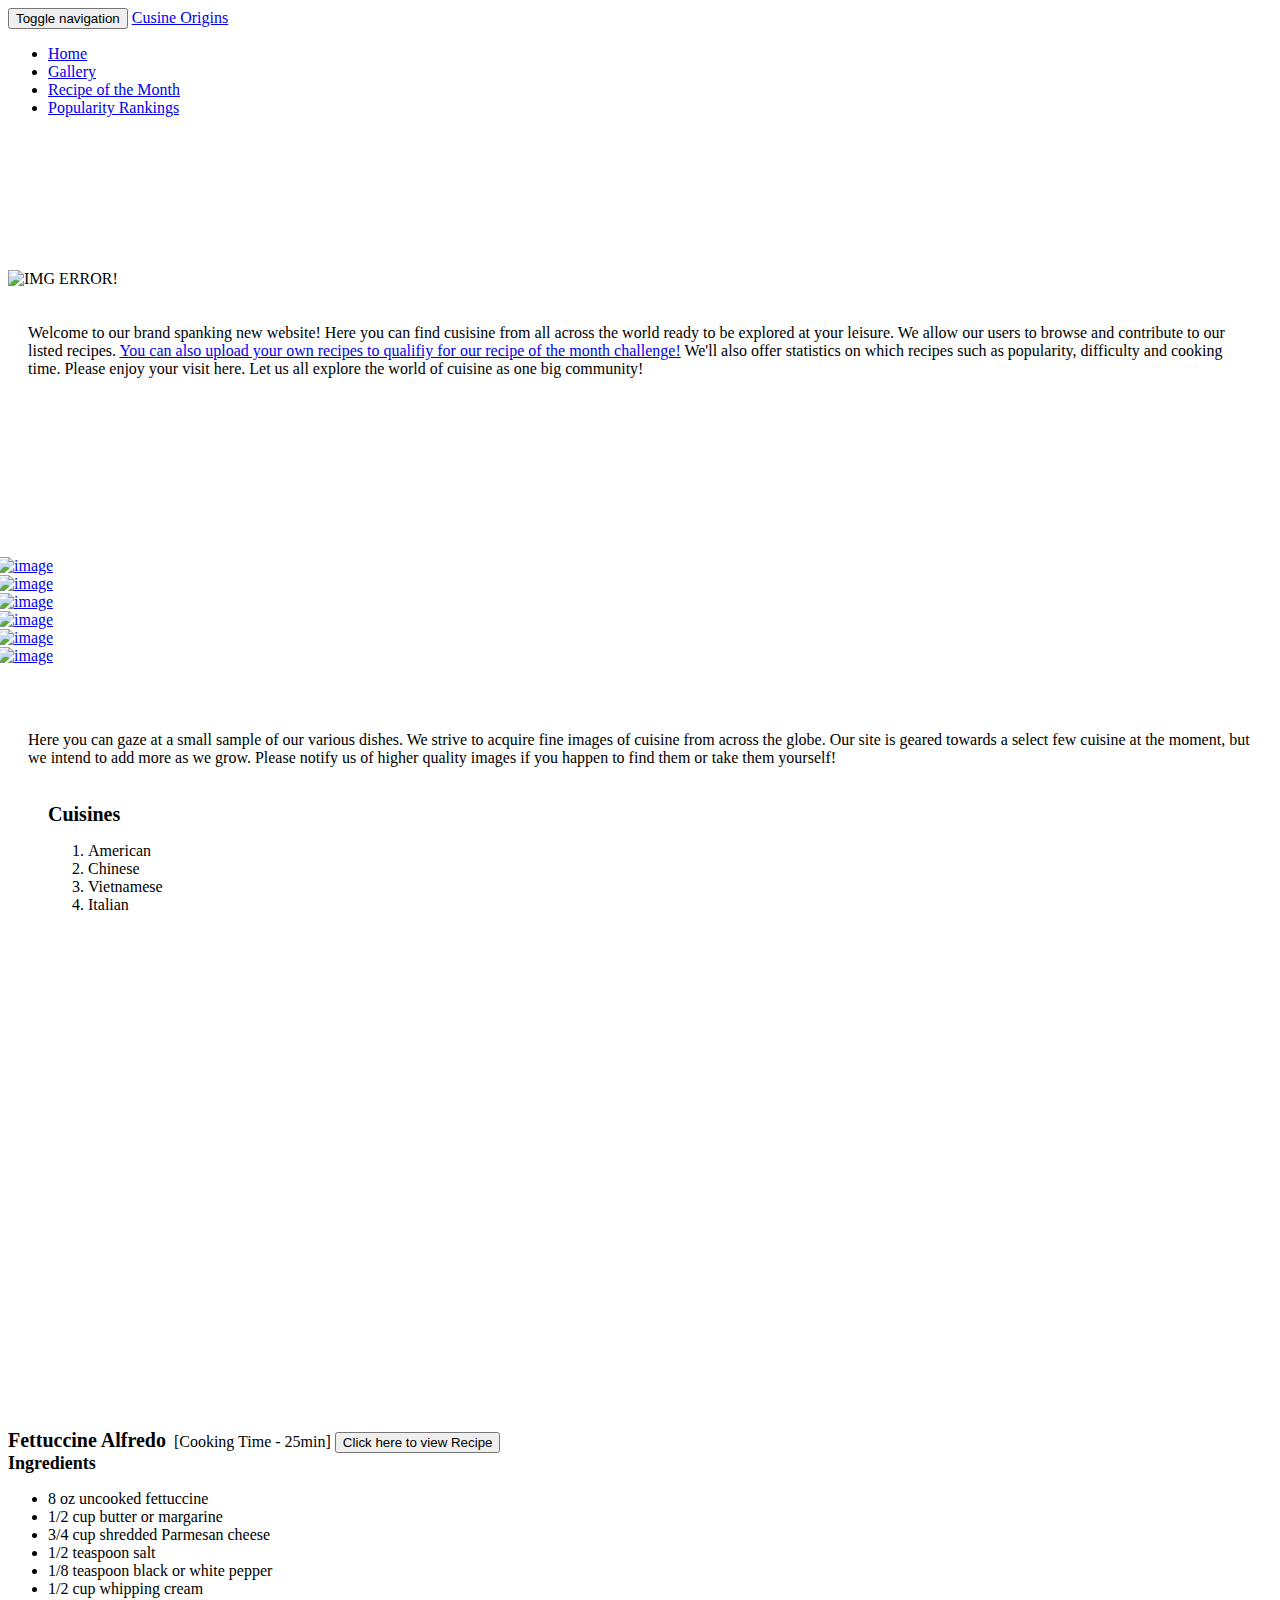
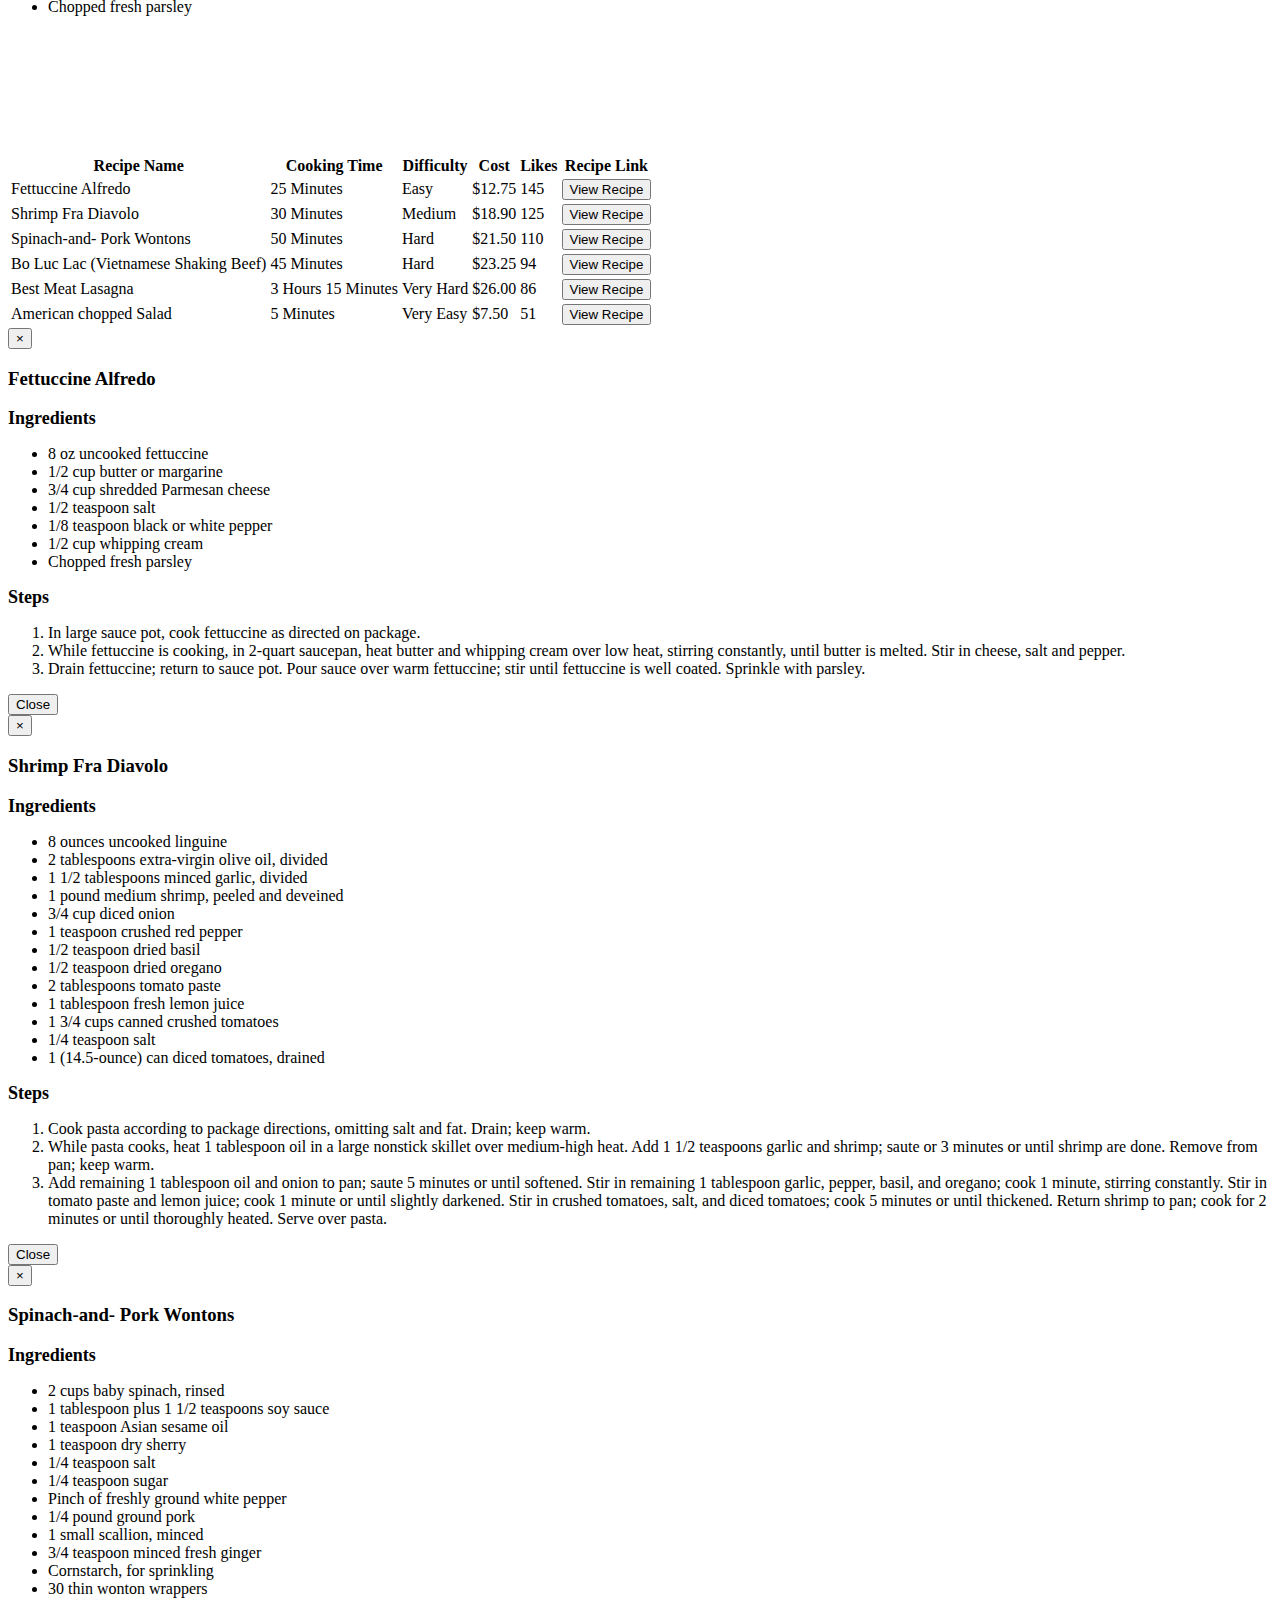
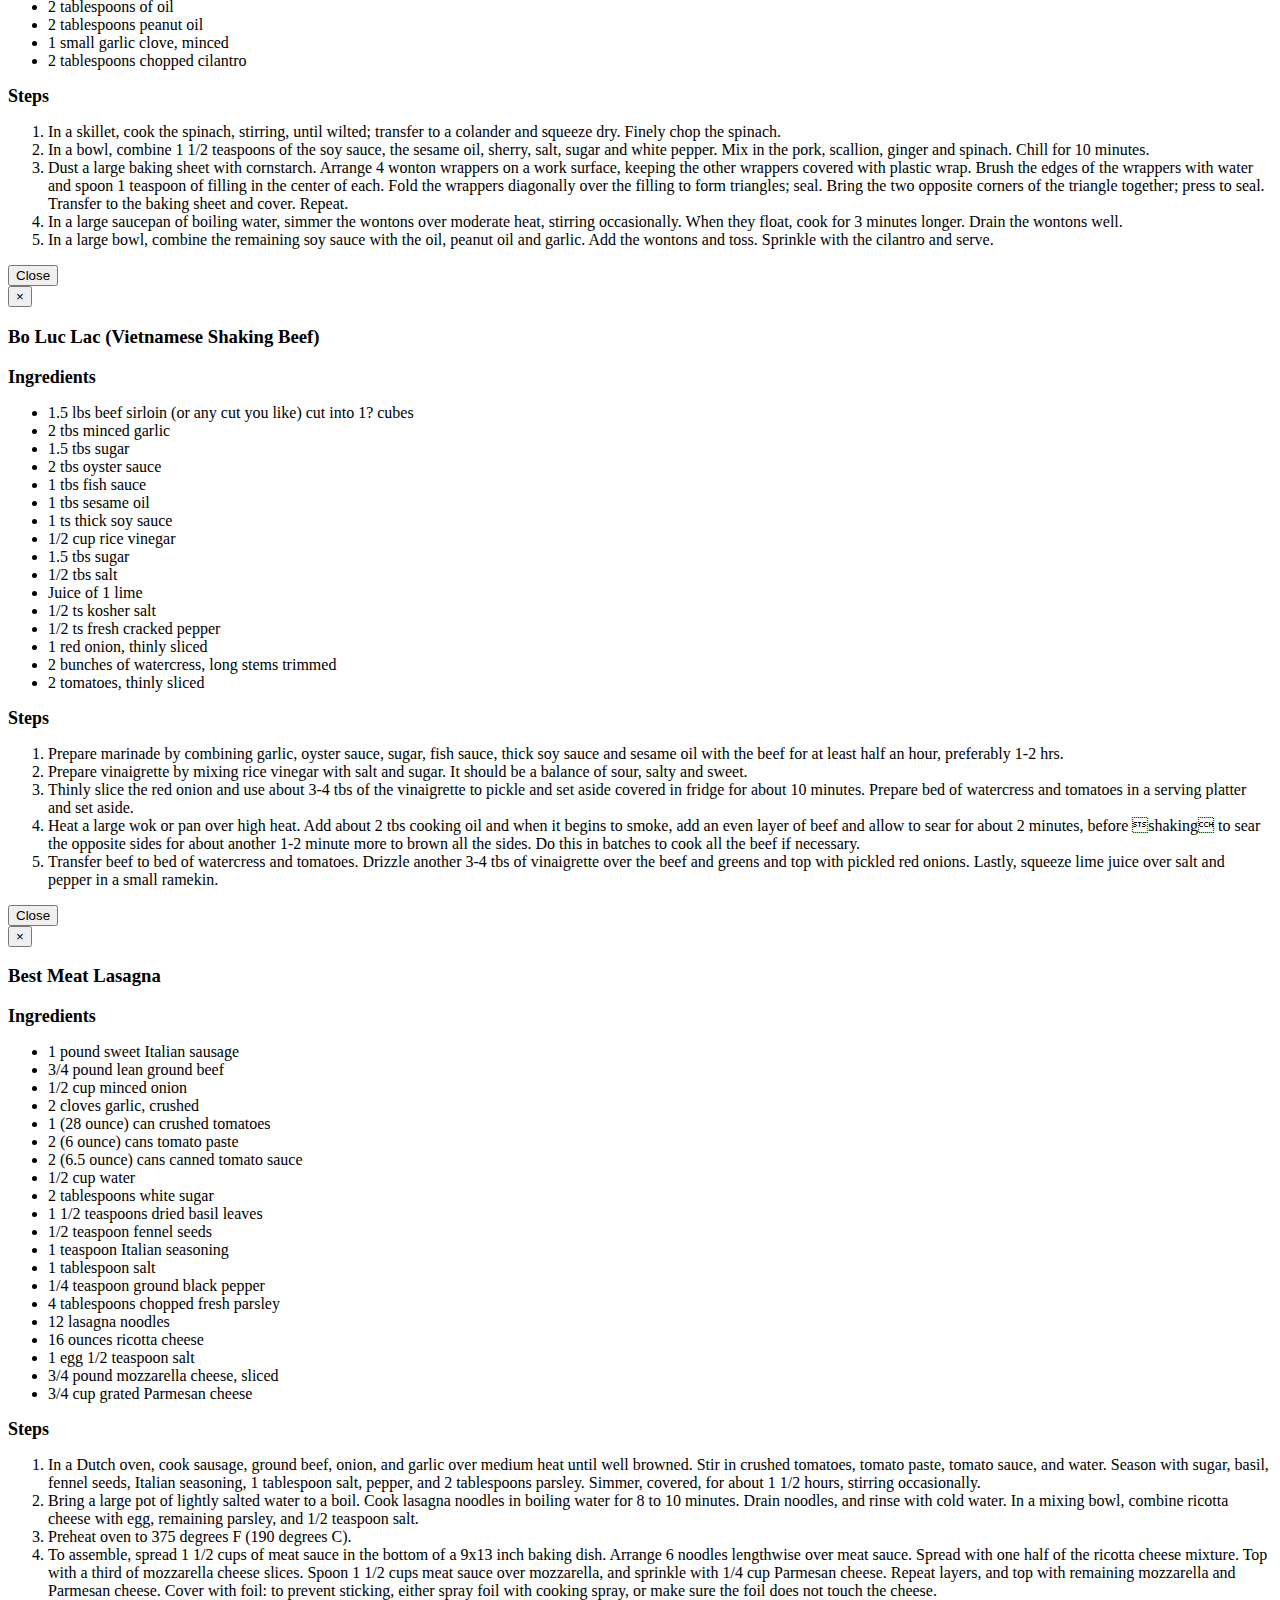
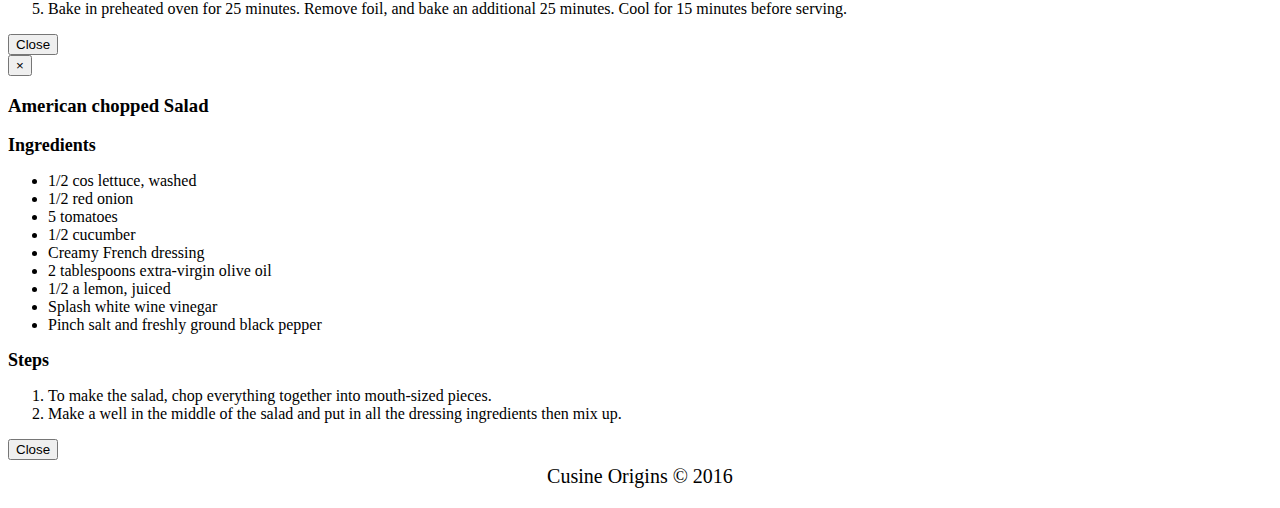
==== index.html @ f34961ac "vid and link" ====
<!DOCTYPE html>
<html lang="en">
<head>
    <meta charset="utf-8">
    <meta http-equiv="X-UA-Compatible" content="IE=edge">
    <meta name="viewport" content="width=device-width, initial-scale=1">
    <style>
        .col-md-6r {
            position: relative;
            min-height: 1px;
            padding-left: -15px;
            padding-right: 15px;
            width: 50%;
            float:left;
        }
        .row {
            padding-top: 25px;
            margin-bottom: -15px;
        }
        .row1 {
            padding-top: 20px;
            padding-bottom: 20px;
            margin-left: -10px;
        }
        .textbg {
            background: url(http://65.media.tumblr.com/64718993f98e606f540ef468f4b60717/tumblr_o0yhouvdqM1sqcorto1_1280.jpg) 600px 800px;
            color: red;
            -webkit-text-fill-color: transparent;
            -webkit-background-clip: text;
            font-weight: bold;
            font-family: arial, helvetica;
            font-size:45px;
        }
        .pad-below{
            padding-bottom: 20px;
        }
        .pad-else{
            padding-top: 20px;
            padding-left: 20px;
            padding-right: 20px;
        }
    </style>
    <!-- bootstrap plugins -->
    <link href="css/bootstrap.css" rel="stylesheet">
    <link href="css/bootstrap.min.css" rel="stylesheet">
    <link href="css/formValidation.min.css" rel="stylesheet">
    <link href="css/morris.css" rel="stylesheet">
    <!-- jQuery (necessary for Bootstrap's JavaScript plugins) -->
    <script src="js/jquery.min.js"></script>
    <!-- Include all compiled plugins (below), or include individual files as needed -->
    <script src="js/bootstrap.min.js"></script>
    <script src="js/formValidation.min.js"></script>
    <script src="js/framework/bootstrap.min.js"></script>
    <script src="js/raphael-min.js"></script>
    <script src="js/morris.min.js"></script>
    <script>
    jQuery(document).ready(function() {
    jQuery('.carousel[data-type="multi"] .item').each(function(){
        var next = jQuery(this).next();
        if (!next.length) {
            next = jQuery(this).siblings(':first');
        }
        next.children(':first-child').clone().appendTo(jQuery(this));

        for (var i=0;i<2;i++) {
            next=next.next();
            if (!next.length) {
                next = jQuery(this).siblings(':first');
            }
            next.children(':first-child').clone().appendTo($(this));
        }
    });
    });
    </script>
    <title>Cuisine Origins</title>
</head>
<body>
    <!-- bootstrap code -->
    <nav class="navbar navbar-default navbar-fixed-top">
        <div class="container">
            <div class="navbar-header">
                <button type="button" class="navbar-toggle collapsed" data-toggle="collapse" data-target="#navbar" aria-expanded="false" aria-controls="navbar">
                <span class="sr-only">Toggle navigation</span>
                <span class="icon-bar"></span>
                <span class="icon-bar"></span>
                <span class="icon-bar"></span>
                </button>
                <a class="navbar-brand" href="#">Cusine Origins</a>
            </div>
            <div id="navbar" class="collapse navbar-collapse">
                <ul class="nav navbar-nav">
                    <li class="active"><a href="#section1">Home</a></li>
                    <li><a href="#section2">Gallery</a></li>
                    <li><a href="#section3">Recipe of the Month</a></li>
                    <li><a href="#section4">Popularity Rankings</a></li>
                </ul>
            </div><!--/.nav-collapse -->
        </div>
    </nav>

    <div class="container">

        <!-- Section 1: Picture & Text  -->
        <div id="section1" class="row">
            <h1 class="textbg">Home</h1>
            <div class="col-md-6">
            <img src="http://projects.aljazeera.com/2014/world-cup-food/images/lead.jpg" class="img-responsive" style="height:300px;width:500px" alt="IMG ERROR!">
            </div>
            <div class="col-md-6">
              <div class="jumbotron">
            <p class="pad-below pad-else" style="font-size:16px">Welcome to our brand spanking new website! Here you can find cusisine from all across the world ready to be explored at your leisure. We allow our users to browse and contribute to our listed recipes. <a href="https://www.youtube.com/watch?v=QE4Gh0MbuOo"> You can also upload your own recipes to qualifiy for our recipe of the month challenge!</a> We'll also offer statistics on which recipes such as popularity, difficulty and cooking time. Please enjoy your visit here. Let us all explore the world of cuisine as one big community!</p>
          </div>
            </div>

        </div>
        <!-- Section 2: Four Pictures -->
        <div id="section2" class="row">
            <h1 class="textbg"> Gallery </h1>
            <div class="container text-center">
            <div class="carousel slide row1" data-ride="carousel" data-type="multi" data-interval="10000" id="fcarousel">
                <div class="carousel-inner">
                    <div class="item active">
                        <div class="col-md-3 col-sm-4 col-xs-12"><a href="#"><img src="https://i.ytimg.com/vi/gfhfsBPt46s/maxresdefault.jpg" class="img-responsive" style="height:225px;width:250px" alt="image"></a></div>
                    </div>
                    <div class="item">
                        <div class="col-md-3 col-sm-4 col-xs-12"><a href="#"><img src="http://images-gmi-pmc.edge-generalmills.com/d6555a9d-686b-4341-9260-f3d337089802.jpg" class="img-responsive" style="height:225px;width:250px" alt="image"></a></div>
                    </div>
                    <div class="item">
                        <div class="col-md-3 col-sm-4 col-xs-12"><a href="#"><img src="http://3.bp.blogspot.com/-Yj3_o_TWJo0/VSbGSivygoI/AAAAAAAAHlw/9y2kHmboWTU/s1600/IMG_2106.JPG" class="img-responsive" style="height:225px;width:250px" alt="image"></a></div>
                    </div>
                    <div class="item">
                        <div class="col-md-3 col-sm-4 col-xs-12"><a href="#"><img src="http://cdn-image.foodandwine.com/sites/default/files/200901-r-xl-spinach-and-pork-wontons.jpg" class="img-responsive" style="height:225px;width:250px" alt="image"></a></div>
                    </div>
                    <div class="item">
                        <div class="col-md-3 col-sm-4 col-xs-12"><a href="#"><img src="http://www.skinnytaste.com/wp-content/uploads/2011/05/Shaking-Beef-550x367.jpg" class="img-responsive" style="height:225px;width:250px" alt="image"></a></div>
                    </div>
                    <div class="item">
                        <div class="col-md-3 col-sm-4 col-xs-12"><a href="#"><img src="http://www.blameitonthefood.com/wp-content/uploads/2010/06/American-Chopped-Salad-3.jpg" class="img-responsive" style="height:225px;width:250px" alt="image"></a></div>
                    </div>
                </div>
                <a class="left carousel-control" href="#fcarousel" data-slide="prev"><i class="glyphicon glyphicon-chevron-left"></i></a>
                <a class="right carousel-control" href="#fcarousel" data-slide="next"><i class="glyphicon glyphicon-chevron-right"></i></a>
            </div>
            </div>
        </div>
        <div id="section2p1" class="row">
            <div class="col-md-6">
              <div class="jumbotron">
                <p class="pad-below pad-else" style="font-size:16px">Here you can gaze at a small sample of our various dishes. We strive to acquire fine images of cuisine from across the globe. Our site is geared towards a select few cuisine at the moment, but we intend to add more as we grow. Please notify us of higher quality images if you happen to find them or take them yourself!</p>
              </div>
            </div>
            <div class="col-md-6r jumbotron" style="padding-left:40px">
                <b style="font-size:20px;">Cuisines</b>
                <ol>
                    <li>American</li>
                    <li>Chinese</li>
                    <li>Vietnamese</li>
                    <li>Italian</li>
                </ol>
            </div>
        </div>

        <!-- Section 3: Video & Text -->
        <div id="section3" class="row">
            <h1 class="textbg"> Recipe of the Month </h1>
                <div class="col-md-6">
                    <div class="embed-responsive embed-responsive-16by9">
                        <iframe width="854" height="495" src="https://www.youtube.com/embed/QE4Gh0MbuOo" frameborder="0" allowfullscreen></iframe>
                    </div>
                </div>
            <div class="col-md-6">
                <div class="jumbotron">
                    <b style="font-size:20px;">Fettuccine Alfredo</b>&nbsp;&nbsp;[Cooking Time - 25min]
                    <!-- Trigger the modal with a button -->
                    <button type="button" class="btn btn-link" data-toggle="modal" data-target="#myModal">Click here to view Recipe</button>
                </div>
                <div class="col-md12">
                    <div class="jumbotron">
                        <b style="font-size:18px;">Ingredients</b>
                        <ul>
                            <li>8 oz uncooked fettuccine</li>
                            <li>1/2 cup butter or margarine</li>
                            <li>3/4 cup shredded Parmesan cheese</li>
                            <li>1/2 teaspoon salt</li>
                            <li>1/8 teaspoon black or white pepper</li>
                            <li>1/2 cup whipping cream</li>
                            <li>Chopped fresh parsley</li>
                        </ul>
                    </div>
                </div>
            </div>
        </div>

        <!-- Section 4: Table -->
        <div id="section4" class="row">
            <h1 class="textbg"> Popularity Ranking </h1>
            <div class="col-md-12">
            <div class="table-responsive">
            <table class="table table-striped jumbotron">
                <thead>
                    <tr>
                        <th>Recipe Name</th>
                        <th>Cooking Time</th>
                        <th>Difficulty</th>
                        <th>Cost</th>
                        <th>Likes</th>
                        <th>Recipe Link</th>
                    </tr>
                </thead>
                <tbody>
                    <tr>
                        <td>Fettuccine Alfredo</td>
                        <td>25 Minutes</td>
                        <td>Easy</td>
                        <td>$12.75</td>
                        <td>145</td>
                        <!-- Trigger the modal with a button -->
                        <td><button type="button" class="btn btn-default" data-toggle="modal" data-target="#myModal">View Recipe</button></td>
                    </tr>
                    <tr>
                        <td>Shrimp Fra Diavolo</td>
                        <td>30 Minutes</td>
                        <td>Medium</td>
                        <td>$18.90</td>
                        <td>125</td>
                        <!-- Trigger the modal with a button -->
                        <td><button type="button" class="btn btn-default" data-toggle="modal" data-target="#myModal1">View Recipe</button></td>
                    </tr>
                    <tr>
                        <td>Spinach-and- Pork Wontons</td>
                        <td>50 Minutes</td>
                        <td>Hard</td>
                        <td>$21.50</td>
                        <td>110</td>
                        <!-- Trigger the modal with a button -->
                        <td><button type="button" class="btn btn-default" data-toggle="modal" data-target="#myModal2">View Recipe</button></td>
                    </tr>
                    <tr>
                        <td>Bo Luc Lac (Vietnamese Shaking Beef)</td>
                        <td>45 Minutes</td>
                        <td>Hard</td>
                        <td>$23.25</td>
                        <td>94</td>
                        <!-- Trigger the modal with a button -->
                        <td><button type="button" class="btn btn-default" data-toggle="modal" data-target="#myModal3">View Recipe</button></td>
                    </tr>
                    <tr>
                        <td>Best Meat Lasagna</td>
                        <td>3 Hours 15 Minutes</td>
                        <td>Very Hard</td>
                        <td>$26.00</td>
                        <td>86</td>
                        <!-- Trigger the modal with a button -->
                        <td><button type="button" class="btn btn-default" data-toggle="modal" data-target="#myModal4">View Recipe</button></td>
                    </tr>
                    <tr>
                        <td>American chopped Salad</td>
                        <td>5 Minutes</td>
                        <td>Very Easy</td>
                        <td>$7.50</td>
                        <td>51</td>
                        <!-- Trigger the modal with a button -->
                        <td><button type="button" class="btn btn-default" data-toggle="modal" data-target="#myModal5">View Recipe</button></td>
                    </tr>
                </tbody>
            </table>
            <!-- Modal -->
            <div class="modal fade" id="myModal" role="dialog">
                <div class="modal-dialog modal-lg">

                    <!-- Modal content-->
                    <div class="modal-content">
                        <div class="modal-header">
                            <button type="button" class="close" data-dismiss="modal">&times;</button>
                            <h3 class="modal-title">Fettuccine Alfredo</h3>
                        </div>
                        <div class="modal-body">
                            <div class="col-md12 jumbotron">
                                <b style="font-size:18px;">Ingredients</b>
                                <ul>
                                    <li>8 oz uncooked fettuccine</li>
                                    <li>1/2 cup butter or margarine</li>
                                    <li>3/4 cup shredded Parmesan cheese</li>
                                    <li>1/2 teaspoon salt</li>
                                    <li>1/8 teaspoon black or white pepper</li>
                                    <li>1/2 cup whipping cream</li>
                                    <li>Chopped fresh parsley</li>
                                </ul>
                                <b style="font-size:18px;">Steps</b>
                                <ol style="padding-left:40px">
                                    <li>In large sauce pot, cook fettuccine as directed on package.</li>
                                    <li>While fettuccine is cooking, in 2-quart saucepan, heat butter and whipping cream over low heat,
                                    stirring constantly, until butter is melted. Stir in cheese, salt and pepper.</li>
                                    <li>Drain fettuccine; return to sauce pot. Pour sauce over warm fettuccine; stir until fettuccine is well
                                    coated. Sprinkle with parsley.</li>
                                </ol>
                            </div>
                        </div>
                        <div class="modal-footer">
                            <button type="button" class="btn btn-default" data-dismiss="modal">Close</button>
                        </div>
                    </div>
                </div>
            </div>
            <!-- Modal -->
            <div class="modal fade" id="myModal1" role="dialog">
                <div class="modal-dialog modal-lg">

                    <!-- Modal content-->
                    <div class="modal-content">
                        <div class="modal-header">
                            <button type="button" class="close" data-dismiss="modal">&times;</button>
                            <h3 class="modal-title">Shrimp Fra Diavolo</h3>
                        </div>
                        <div class="modal-body">
                            <div class="col-md12 jumbotron">
                                <b style="font-size:18px;">Ingredients</b>
                                <ul>
                                    <li>8 ounces uncooked linguine</li>
                                    <li>2 tablespoons extra-virgin olive oil, divided</li>
                                    <li>1 1/2 tablespoons minced garlic, divided</li>
                                    <li>1 pound medium shrimp, peeled and deveined</li>
                                    <li>3/4 cup diced onion</li>
                                    <li>1 teaspoon crushed red pepper</li>
                                    <li>1/2 teaspoon dried basil</li>
                                    <li>1/2 teaspoon dried oregano</li>
                                    <li>2 tablespoons tomato paste</li>
                                    <li>1 tablespoon fresh lemon juice</li>
                                    <li>1 3/4 cups canned crushed tomatoes</li>
                                    <li>1/4 teaspoon salt</li>
                                    <li>1 (14.5-ounce) can diced tomatoes, drained</li>
                                </ul>
                                <b style="font-size:18px;">Steps</b>
                                <ol style="padding-left:40px">
                                    <li>Cook pasta according to package directions, omitting salt and fat. Drain; keep warm.</li>
                                    <li>While pasta cooks, heat 1 tablespoon oil in a large nonstick skillet over medium-high heat.
                                    Add 1 1/2 teaspoons garlic and shrimp; saute or 3 minutes or until shrimp are done. Remove from pan; keep warm.</li>
                                    <li>Add remaining 1 tablespoon oil and onion to pan; saute 5 minutes or until softened.
                                    Stir in remaining 1 tablespoon garlic, pepper, basil, and oregano; cook 1 minute, stirring constantly.
                                    Stir in tomato paste and lemon juice; cook 1 minute or until slightly darkened.
                                    Stir in crushed tomatoes, salt, and diced tomatoes; cook 5 minutes or until thickened.
                                    Return shrimp to pan; cook for 2 minutes or until thoroughly heated. Serve over pasta.</li>
                                </ol>
                            </div>
                        </div>
                        <div class="modal-footer">
                            <button type="button" class="btn btn-default" data-dismiss="modal">Close</button>
                        </div>
                    </div>
                </div>
            </div>
            <!-- Modal -->
            <div class="modal fade" id="myModal2" role="dialog">
                <div class="modal-dialog modal-lg">

                    <!-- Modal content-->
                    <div class="modal-content">
                        <div class="modal-header">
                            <button type="button" class="close" data-dismiss="modal">&times;</button>
                            <h3 class="modal-title">Spinach-and- Pork Wontons</h3>
                        </div>
                        <div class="modal-body">
                            <div class="col-md12 jumbotron">
                                <b style="font-size:18px;">Ingredients</b>
                                <ul>
                                    <li>2 cups baby spinach, rinsed</li>
                                    <li>1 tablespoon plus 1 1/2 teaspoons soy sauce</li>
                                    <li>1 teaspoon Asian sesame oil</li>
                                    <li>1 teaspoon dry sherry</li>
                                    <li>1/4 teaspoon salt</li>
                                    <li>1/4 teaspoon sugar</li>
                                    <li>Pinch of freshly ground white pepper</li>
                                    <li>1/4 pound ground pork</li>
                                    <li>1 small scallion, minced</li>
                                    <li>3/4 teaspoon minced fresh ginger</li>
                                    <li>Cornstarch, for sprinkling</li>
                                    <li>30 thin wonton wrappers</li>
                                    <li>2 tablespoons of oil</li>
                                    <li>2 tablespoons peanut oil</li>
                                    <li>1 small garlic clove, minced</li>
                                    <li>2 tablespoons chopped cilantro</li>
                                </ul>
                                <b style="font-size:18px;">Steps</b>
                                <ol style="padding-left:40px">
                                    <li>In a skillet, cook the spinach, stirring, until wilted; transfer to a colander and squeeze dry. Finely chop the spinach.</li>
                                    <li>In a bowl, combine 1 1/2 teaspoons of the soy sauce, the sesame oil, sherry, salt, sugar and white pepper.
                                    Mix in the pork, scallion, ginger and spinach. Chill for 10 minutes.</li>
                                    <li>Dust a large baking sheet with cornstarch. Arrange 4 wonton wrappers on a work surface, keeping the other wrappers covered with plastic wrap.
                                    Brush the edges of the wrappers with water and spoon 1 teaspoon of filling in the center of each.
                                    Fold the wrappers diagonally over the filling to form triangles; seal. Bring the two opposite corners of the triangle together; press to seal.
                                    Transfer to the baking sheet and cover. Repeat.</li>
                                    <li>In a large saucepan of boiling water, simmer the wontons over moderate heat, stirring occasionally.
                                    When they float, cook for 3 minutes longer. Drain the wontons well.</li>
                                    <li>In a large bowl, combine the remaining soy sauce with the oil, peanut oil and garlic. Add the wontons and toss. Sprinkle with the cilantro and serve.</li>
                                </ol>
                            </div>
                        </div>
                        <div class="modal-footer">
                            <button type="button" class="btn btn-default" data-dismiss="modal">Close</button>
                        </div>
                    </div>
                </div>
            </div>
            <!-- Modal -->
            <div class="modal fade" id="myModal3" role="dialog">
                <div class="modal-dialog modal-lg">

                    <!-- Modal content-->
                    <div class="modal-content">
                        <div class="modal-header">
                            <button type="button" class="close" data-dismiss="modal">&times;</button>
                            <h3 class="modal-title">Bo Luc Lac (Vietnamese Shaking Beef)</h3>
                        </div>
                        <div class="modal-body">
                            <div class="col-md12 jumbotron">
                                <b style="font-size:18px;">Ingredients</b>
                                <ul>
                                    <li>1.5 lbs beef sirloin (or any cut you like) cut into 1? cubes</li>
                                    <li>2 tbs minced garlic</li>
                                    <li>1.5 tbs sugar</li>
                                    <li>2 tbs oyster sauce</li>
                                    <li>1 tbs fish sauce</li>
                                    <li>1 tbs sesame oil</li>
                                    <li>1 ts thick soy sauce</li>
                                    <li>1/2 cup rice vinegar</li>
                                    <li>1.5 tbs sugar</li>
                                    <li>1/2 tbs salt</li>
                                    <li>Juice of 1 lime</li>
                                    <li>1/2 ts kosher salt</li>
                                    <li>1/2 ts fresh cracked pepper</li>
                                    <li>1 red onion, thinly sliced</li>
                                    <li>2 bunches of watercress, long stems trimmed</li>
                                    <li>2 tomatoes, thinly sliced</li>
                                </ul>
                                <b style="font-size:18px;">Steps</b>
                                <ol style="padding-left:40px">
                                    <li>Prepare marinade by combining garlic, oyster sauce, sugar, fish sauce, thick soy sauce and sesame oil with the beef for at least half an hour, preferably 1-2 hrs.</li>
                                    <li>Prepare vinaigrette by mixing rice vinegar with salt and sugar. It should be a balance of sour, salty and sweet.</li>
                                    <li>Thinly slice the red onion and use about 3-4 tbs of the vinaigrette to pickle and set aside covered in fridge for about 10 minutes.
                                    Prepare bed of watercress and tomatoes in a serving platter and set aside.</li>
                                    <li>Heat a large wok or pan over high heat. Add about 2 tbs cooking oil and when it begins to smoke, add an even layer of beef and allow to sear for about 2 minutes,
                                    before shaking to sear the opposite sides for about another 1-2 minute more to brown all the sides.  Do this in batches to cook all the beef if necessary.</li>
                                    <li>Transfer beef to bed of watercress and tomatoes. Drizzle another 3-4 tbs of vinaigrette over the beef and greens and top with pickled red onions.
                                    Lastly, squeeze lime juice over salt and pepper in a small ramekin.</li>
                                </ol>
                            </div>
                        </div>
                        <div class="modal-footer">
                            <button type="button" class="btn btn-default" data-dismiss="modal">Close</button>
                        </div>
                    </div>
                </div>
            </div>
            <!-- Modal -->
            <div class="modal fade" id="myModal4" role="dialog">
                <div class="modal-dialog modal-lg">

                    <!-- Modal content-->
                    <div class="modal-content">
                        <div class="modal-header">
                            <button type="button" class="close" data-dismiss="modal">&times;</button>
                            <h3 class="modal-title">Best Meat Lasagna</h3>
                        </div>
                        <div class="modal-body">
                            <div class="col-md12 jumbotron">
                                <b style="font-size:18px;">Ingredients</b>
                                <ul>
                                    <li>1 pound sweet Italian sausage</li>
                                    <li>3/4 pound lean ground beef</li>
                                    <li>1/2 cup minced onion</li>
                                    <li>2 cloves garlic, crushed</li>
                                    <li>1 (28 ounce) can crushed tomatoes</li>
                                    <li>2 (6 ounce) cans tomato paste</li>
                                    <li>2 (6.5 ounce) cans canned tomato sauce</li>
                                    <li>1/2 cup water</li>
                                    <li>2 tablespoons white sugar</li>
                                    <li>1 1/2 teaspoons dried basil leaves</li>
                                    <li>1/2 teaspoon fennel seeds</li>
                                    <li>1 teaspoon Italian seasoning</li>
                                    <li>1 tablespoon salt</li>
                                    <li>1/4 teaspoon ground black pepper</li>
                                    <li>4 tablespoons chopped fresh parsley</li>
                                    <li>12 lasagna noodles</li>
                                    <li>16 ounces ricotta cheese</li>
                                    <li>1 egg 1/2 teaspoon salt</li>
                                    <li>3/4 pound mozzarella cheese, sliced</li>
                                    <li>3/4 cup grated Parmesan cheese</li>
                                </ul>
                                <b style="font-size:18px;">Steps</b>
                                <ol style="padding-left:40px">
                                    <li>In a Dutch oven, cook sausage, ground beef, onion, and garlic over medium heat until well browned.
                                    Stir in crushed tomatoes, tomato paste, tomato sauce, and water. Season with sugar, basil, fennel seeds, Italian seasoning, 1 tablespoon salt, pepper, and 2 tablespoons parsley.
                                    Simmer, covered, for about 1 1/2 hours, stirring occasionally.</li>
                                    <li>Bring a large pot of lightly salted water to a boil. Cook lasagna noodles in boiling water for 8 to 10 minutes.
                                    Drain noodles, and rinse with cold water. In a mixing bowl, combine ricotta cheese with egg, remaining parsley, and 1/2 teaspoon salt.</li>
                                    <li>Preheat oven to 375 degrees F (190 degrees C).</li>
                                    <li>To assemble, spread 1 1/2 cups of meat sauce in the bottom of a 9x13 inch baking dish. Arrange 6 noodles lengthwise over meat sauce.
                                    Spread with one half of the ricotta cheese mixture. Top with a third of mozzarella cheese slices. Spoon 1 1/2 cups meat sauce over mozzarella,
                                    and sprinkle with 1/4 cup Parmesan cheese. Repeat layers, and top with remaining mozzarella and Parmesan cheese.
                                    Cover with foil: to prevent sticking, either spray foil with cooking spray, or make sure the foil does not touch the cheese.</li>
                                    <li>Bake in preheated oven for 25 minutes. Remove foil, and bake an additional 25 minutes. Cool for 15 minutes before serving.</li>
                                </ol>
                            </div>
                        </div>
                        <div class="modal-footer">
                            <button type="button" class="btn btn-default" data-dismiss="modal">Close</button>
                        </div>
                    </div>
                </div>
            </div>
            <!-- Modal -->
            <div class="modal fade" id="myModal5" role="dialog">
                <div class="modal-dialog modal-lg">

                    <!-- Modal content-->
                    <div class="modal-content">
                        <div class="modal-header">
                            <button type="button" class="close" data-dismiss="modal">&times;</button>
                            <h3 class="modal-title">American chopped Salad</h3>
                        </div>
                        <div class="modal-body">
                            <div class="col-md12 jumbotron">
                                <b style="font-size:18px;">Ingredients</b>
                                <ul>
                                    <li>1/2 cos lettuce, washed</li>
                                    <li>1/2 red onion</li>
                                    <li>5 tomatoes</li>
                                    <li>1/2 cucumber</li>
                                    <li>Creamy French dressing</li>
                                    <li>2 tablespoons extra-virgin olive oil</li>
                                    <li>1/2 a lemon, juiced</li>
                                    <li>Splash white wine vinegar</li>
                                    <li>Pinch salt and freshly ground black pepper</li>
                                </ul>
                                <b style="font-size:18px;">Steps</b>
                                <ol style="padding-left:40px">
                                    <li>To make the salad, chop everything together into mouth-sized pieces.</li>
                                    <li>Make a well in the middle of the salad and put in all the dressing ingredients then mix up.</li>
                                </ol>
                            </div>
                        </div>
                        <div class="modal-footer">
                            <button type="button" class="btn btn-default" data-dismiss="modal">Close</button>
                        </div>
                    </div>
                </div>
            </div>
            </div>
            </div>
        </div>
    </div>
    <footer class="footer jumbotron" style="text-align:center;">
        <p class="footer-company-name" style="font-size:20px">Cusine Origins &copy; 2016</p>
    </footer>
</body>
</html>
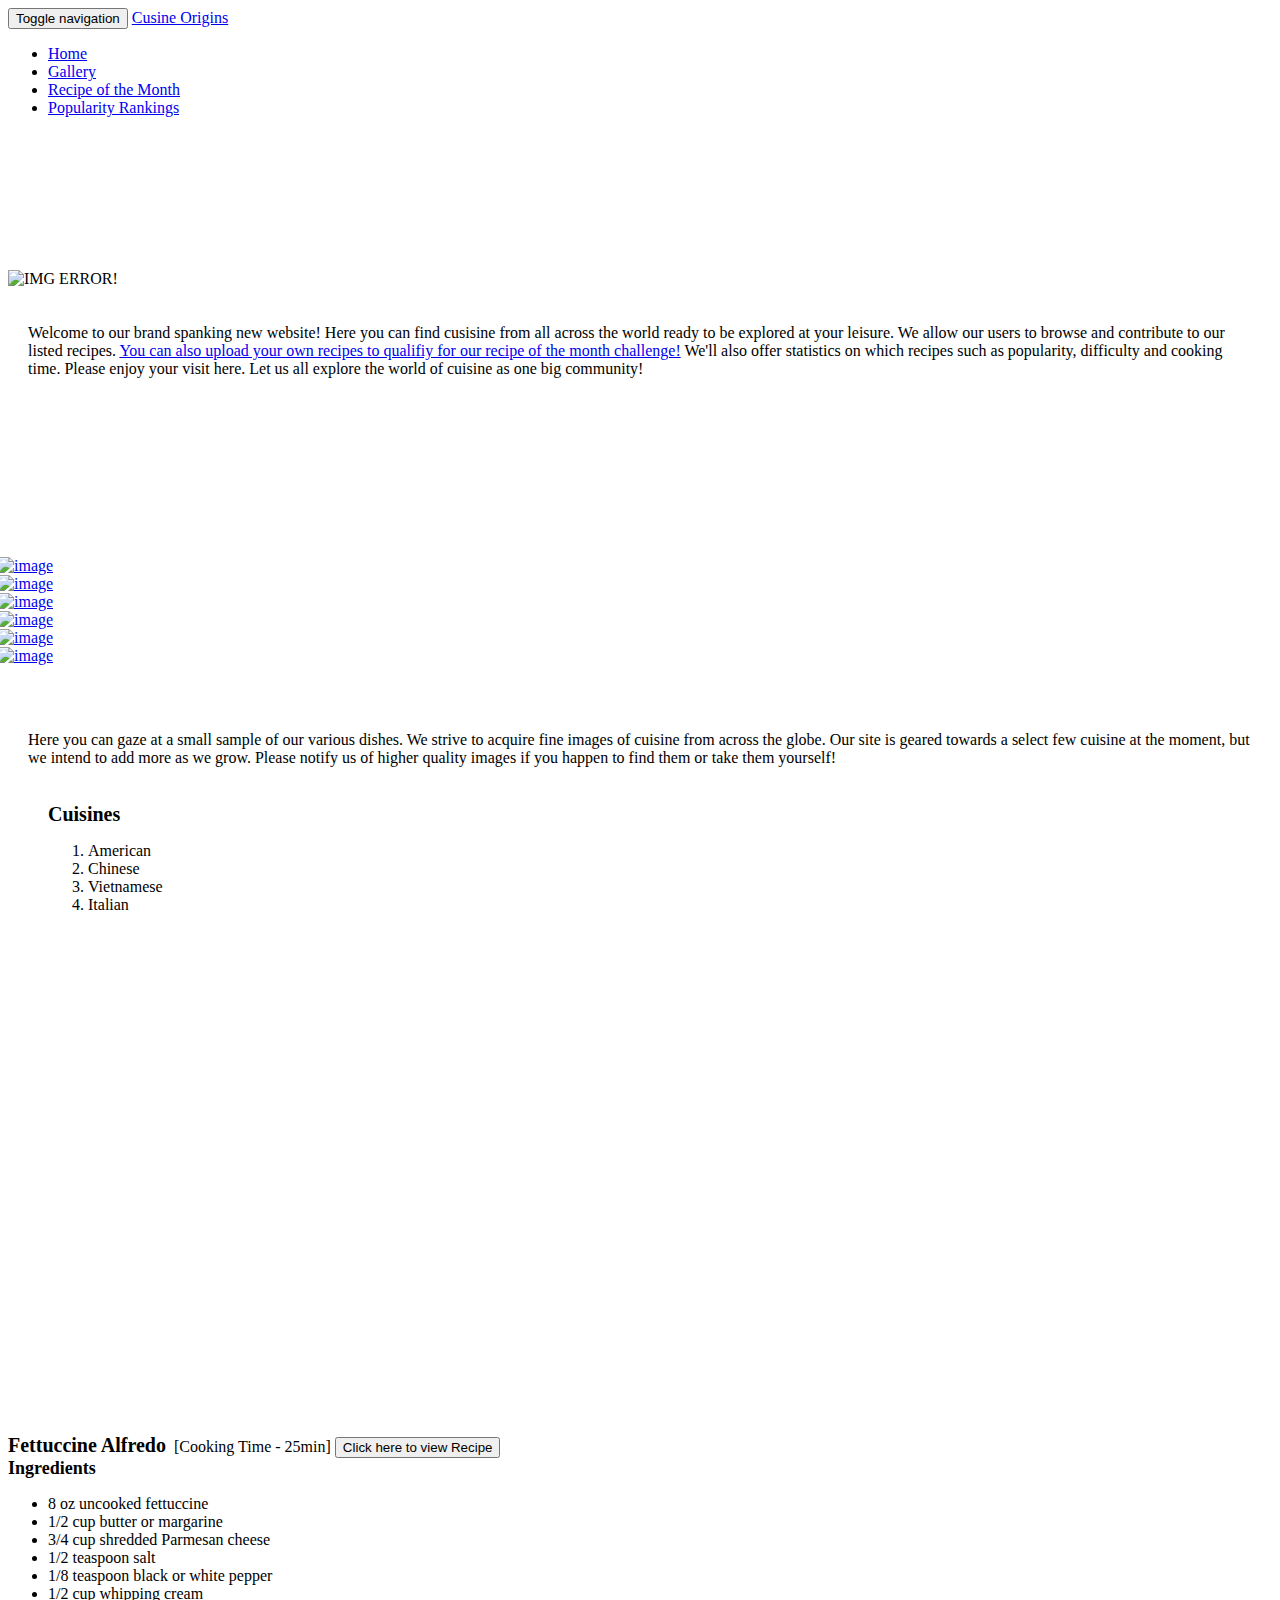
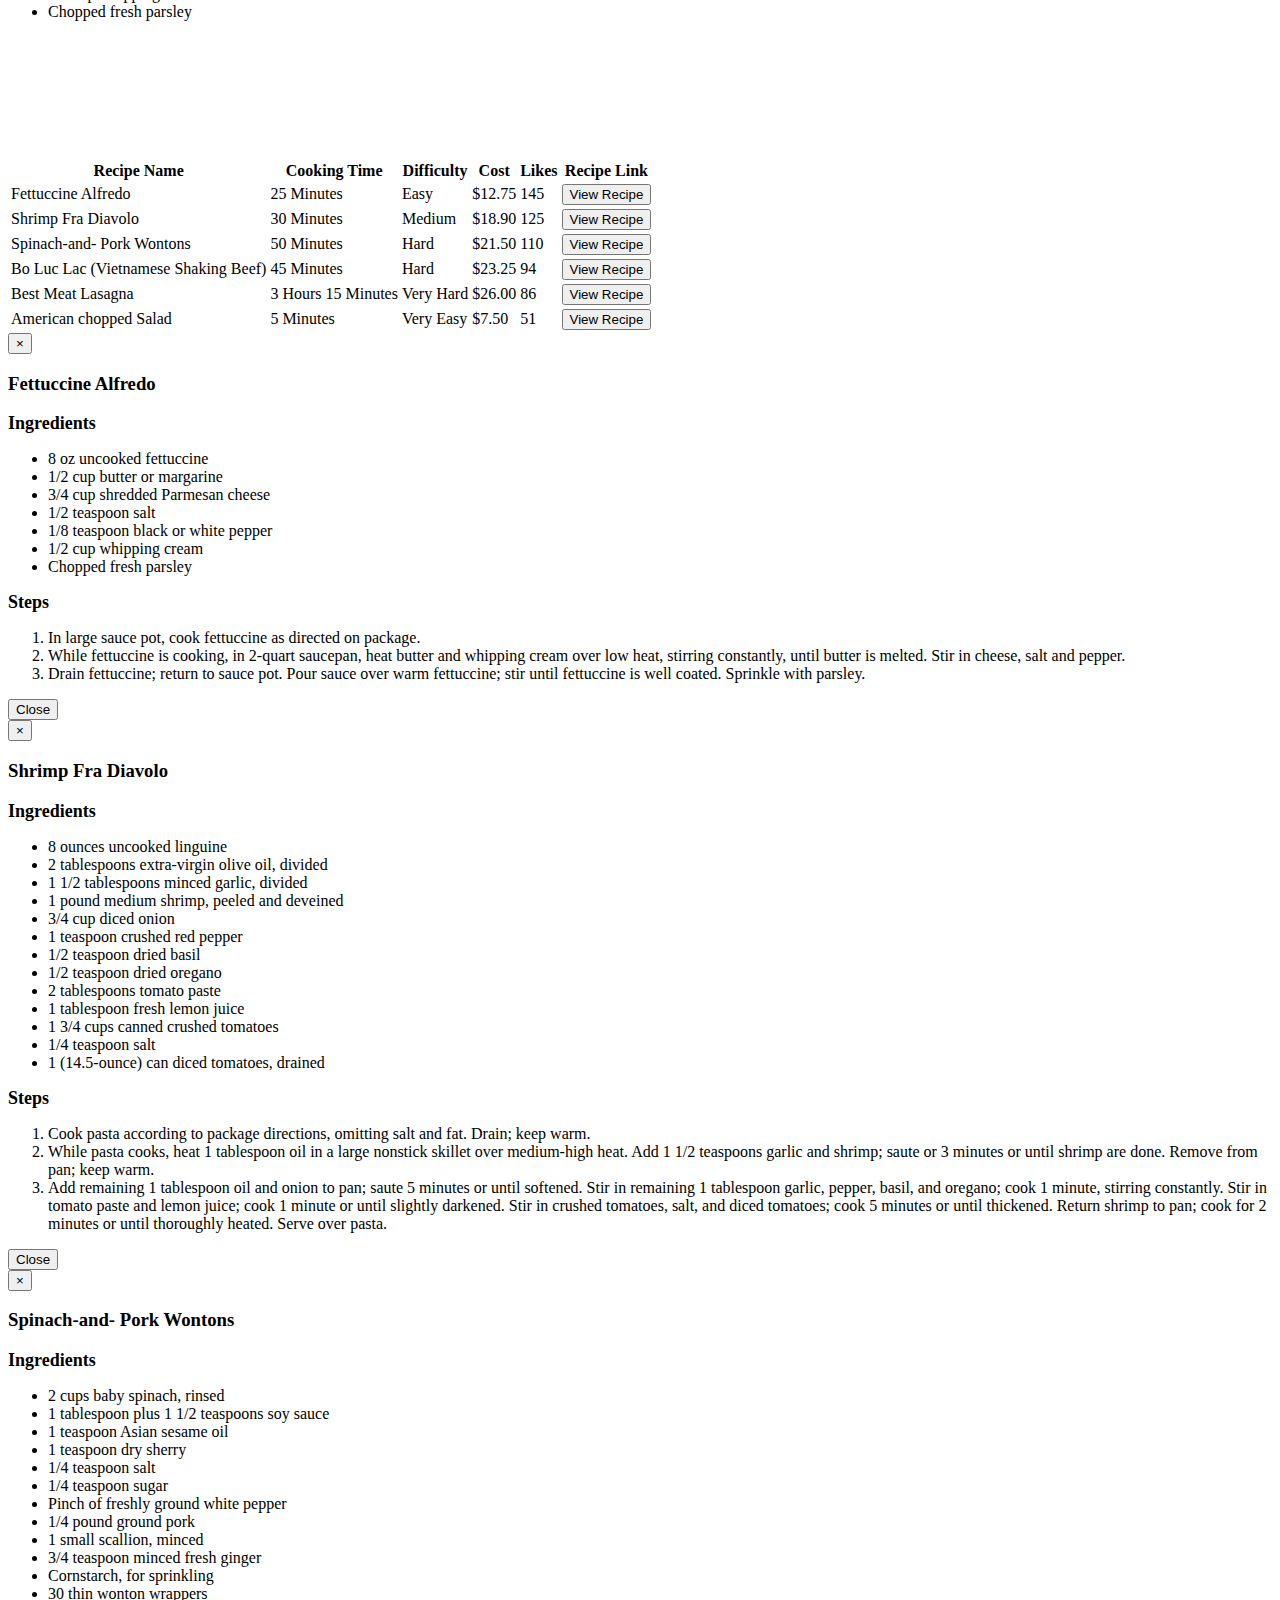
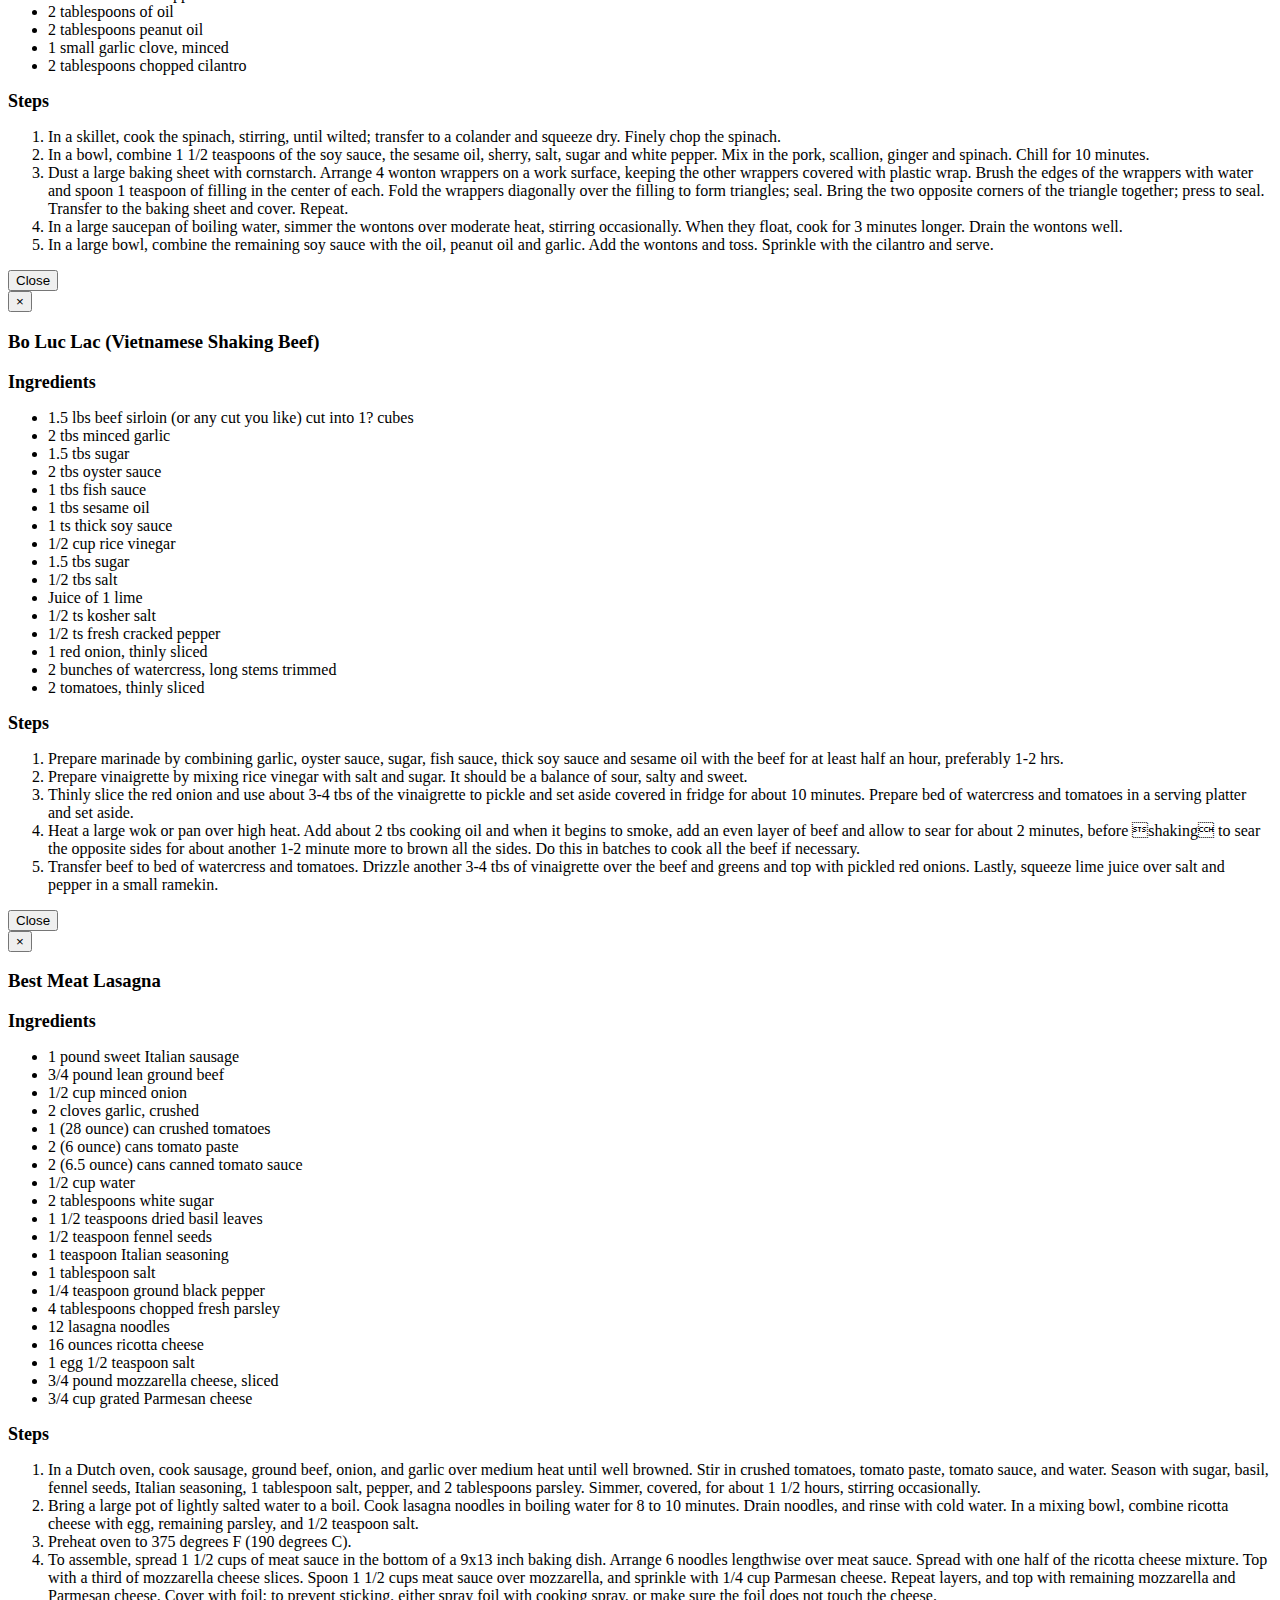
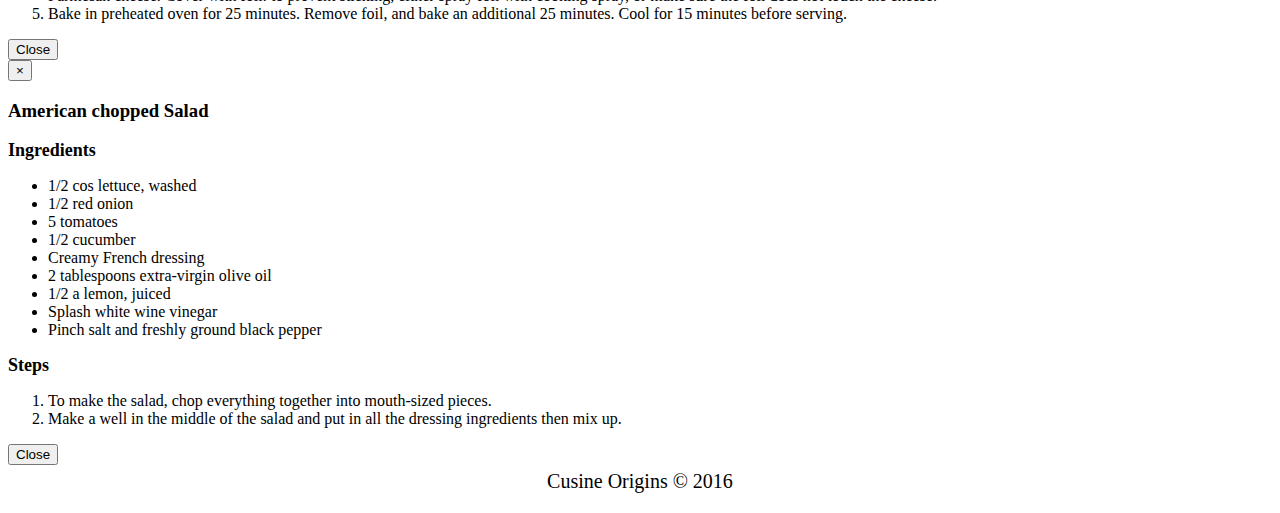
==== commit 7a9c35c7: "Update index.html" ====
--- a/index.html
+++ b/index.html
@@ -108,7 +108,7 @@
             </div>
             <div class="col-md-6">
               <div class="jumbotron">
-            <p class="pad-below pad-else" style="font-size:16px">Welcome to our brand spanking new website! Here you can find cusisine from all across the world ready to be explored at your leisure. We allow our users to browse and contribute to our listed recipes. <a href="https://www.youtube.com/watch?v=QE4Gh0MbuOo"> You can also upload your own recipes to qualifiy for our recipe of the month challenge!</a> We'll also offer statistics on which recipes such as popularity, difficulty and cooking time. Please enjoy your visit here. Let us all explore the world of cuisine as one big community!</p>
+            <p class="pad-below pad-else" style="font-size:16px">Welcome to our brand spanking new website! Here you can find cusisine from all across the world ready to be explored at your leisure. We allow our users to browse and contribute to our listed recipes. <a href="https://www.youtube.com/watch?v=QE4Gh0MbuOo" target="_blank"> You can also upload your own recipes to qualifiy for our recipe of the month challenge!</a> We'll also offer statistics on which recipes such as popularity, difficulty and cooking time. Please enjoy your visit here. Let us all explore the world of cuisine as one big community!</p>
           </div>
             </div>
 
@@ -165,7 +165,7 @@
             <h1 class="textbg"> Recipe of the Month </h1>
                 <div class="col-md-6">
                     <div class="embed-responsive embed-responsive-16by9">
-                        <iframe width="854" height="495" src="https://www.youtube.com/embed/QE4Gh0MbuOo" frameborder="0" allowfullscreen></iframe>
+                        <iframe width="854" height="500" src="https://www.youtube.com/embed/QE4Gh0MbuOo" frameborder="0" allowfullscreen></iframe>
                     </div>
                 </div>
             <div class="col-md-6">
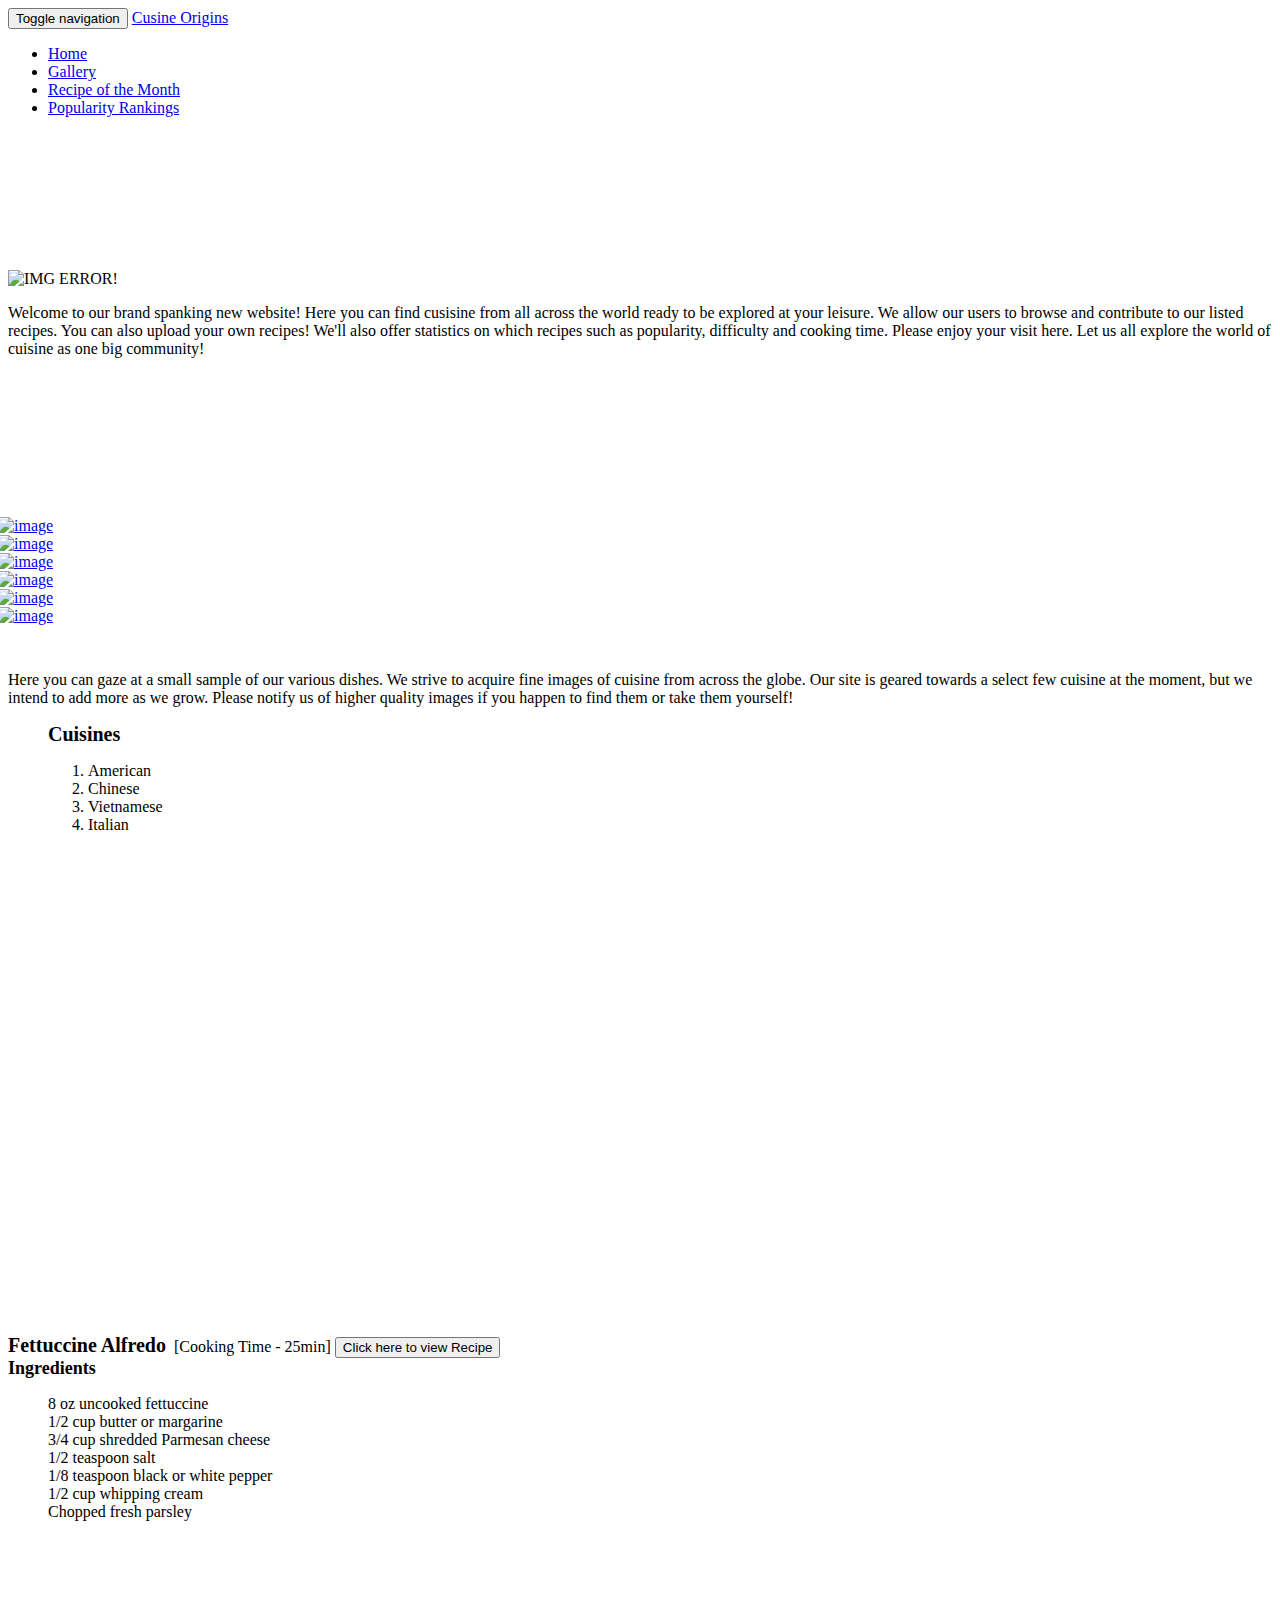
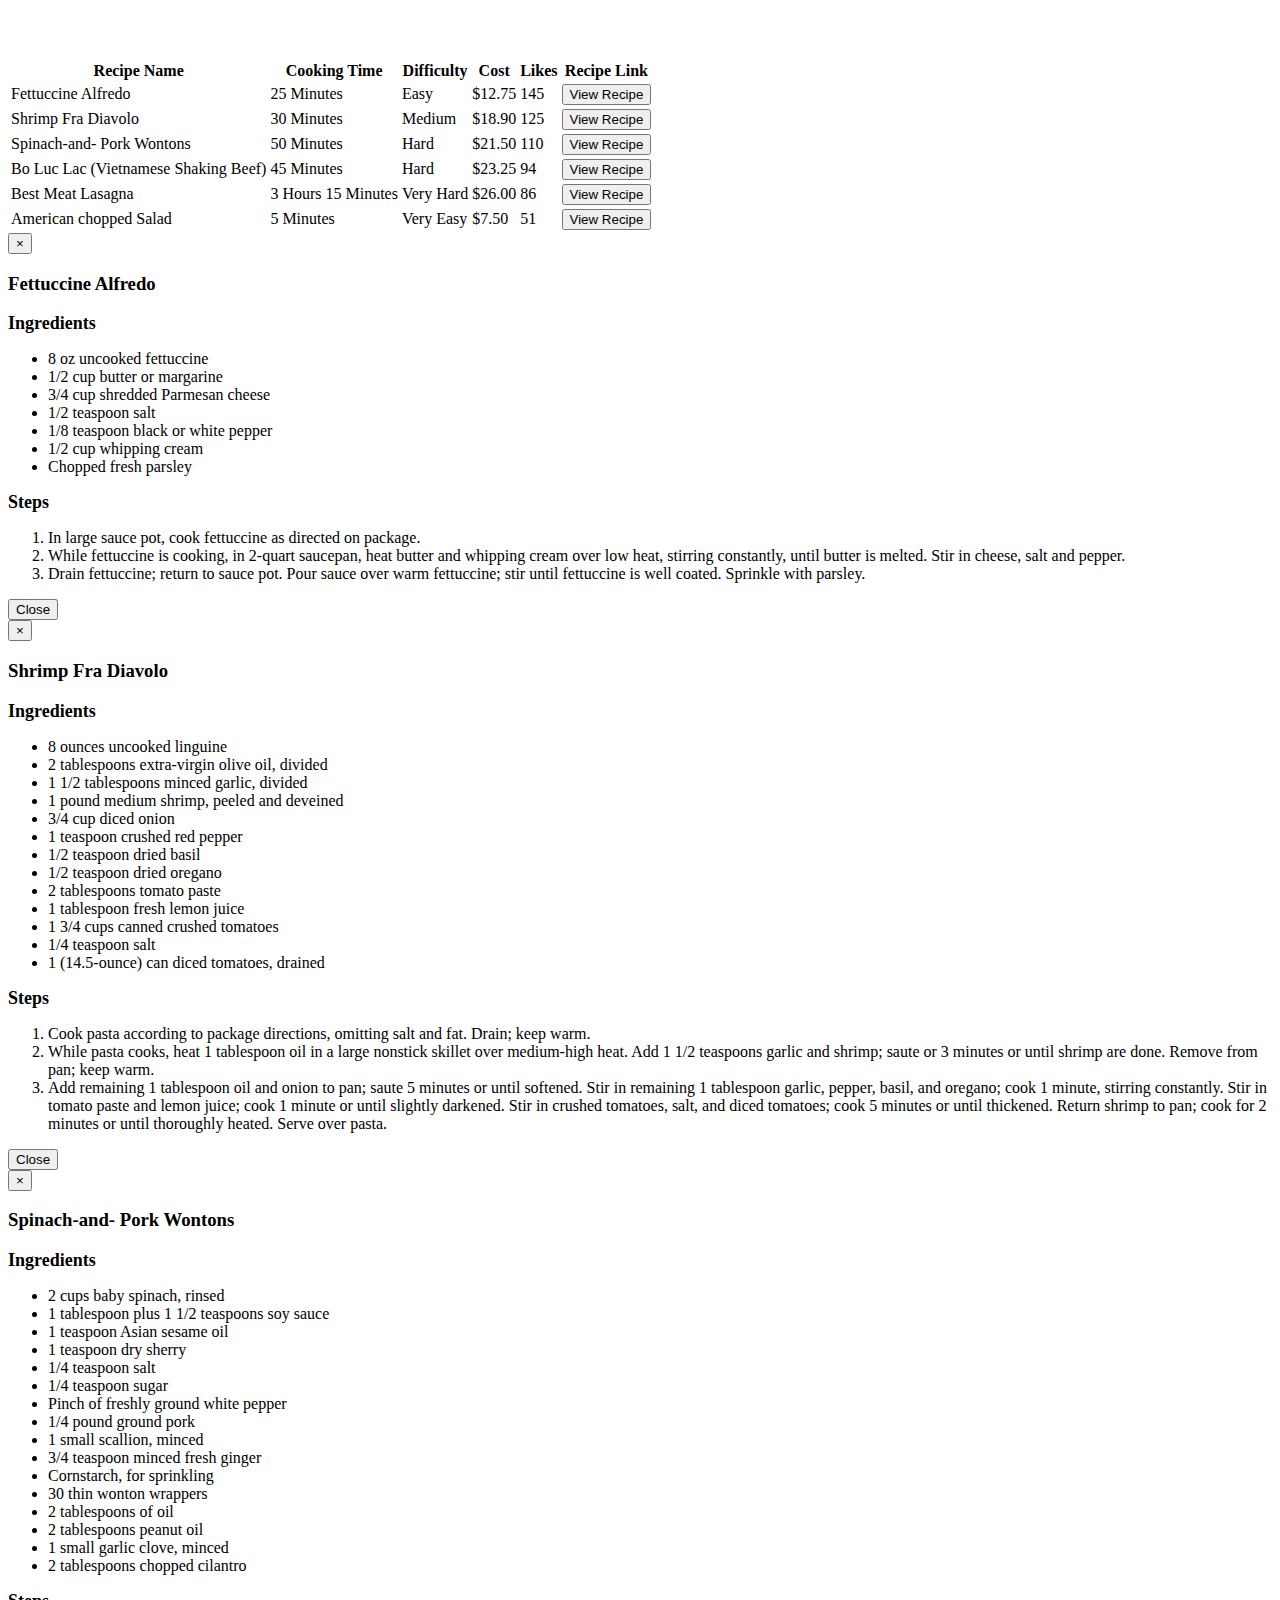
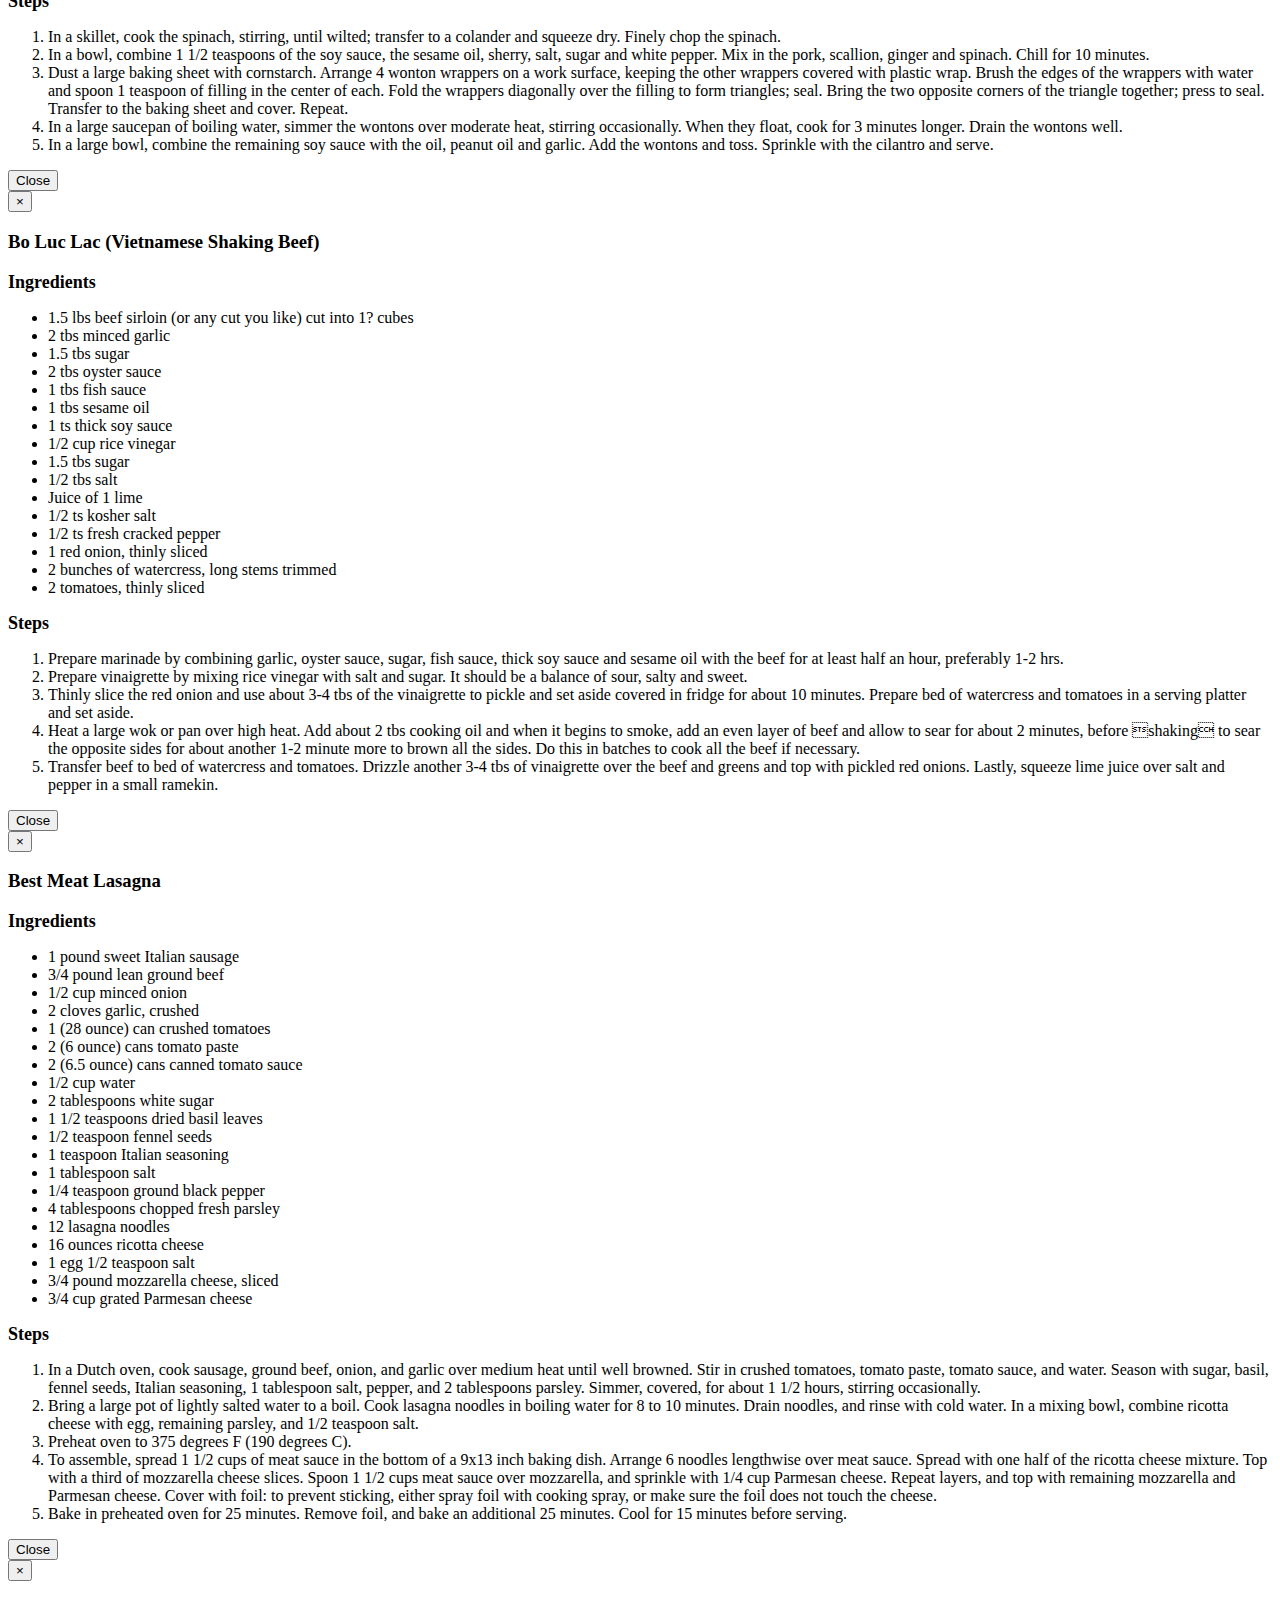
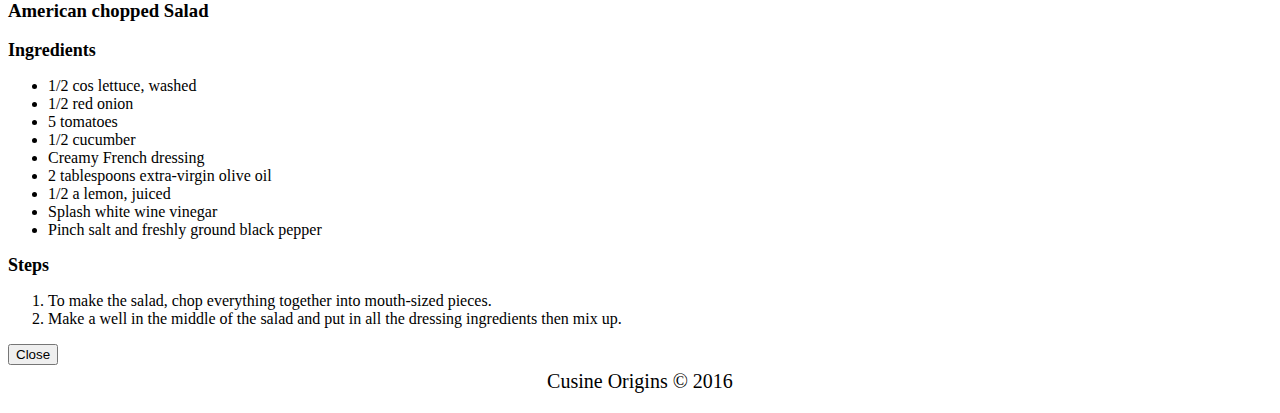
==== commit 26f780f8: "image names changed" ====
--- a/index.html
+++ b/index.html
@@ -5,6 +5,9 @@
     <meta http-equiv="X-UA-Compatible" content="IE=edge">
     <meta name="viewport" content="width=device-width, initial-scale=1">
     <style>
+        .nodot{
+            list-style:none;
+        }
         .col-md-6r {
             position: relative;
             min-height: 1px;
@@ -33,11 +36,6 @@
         }
         .pad-below{
             padding-bottom: 20px;
-        }
-        .pad-else{
-            padding-top: 20px;
-            padding-left: 20px;
-            padding-right: 20px;
         }
     </style>
     <!-- bootstrap plugins -->
@@ -104,12 +102,10 @@
         <div id="section1" class="row">
             <h1 class="textbg">Home</h1>
             <div class="col-md-6">
-            <img src="http://projects.aljazeera.com/2014/world-cup-food/images/lead.jpg" class="img-responsive" style="height:300px;width:500px" alt="IMG ERROR!">
+            <img src="./images/lead.jpg" class="img-responsive" style="height:300px;width:500px" alt="IMG ERROR!">
             </div>
             <div class="col-md-6">
-              <div class="jumbotron">
-            <p class="pad-below pad-else" style="font-size:16px">Welcome to our brand spanking new website! Here you can find cusisine from all across the world ready to be explored at your leisure. We allow our users to browse and contribute to our listed recipes. <a href="https://www.youtube.com/watch?v=QE4Gh0MbuOo" target="_blank"> You can also upload your own recipes to qualifiy for our recipe of the month challenge!</a> We'll also offer statistics on which recipes such as popularity, difficulty and cooking time. Please enjoy your visit here. Let us all explore the world of cuisine as one big community!</p>
-          </div>
+            <p class="jumbotron" class="pad-below">Welcome to our brand spanking new website! Here you can find cusisine from all across the world ready to be explored at your leisure. We allow our users to browse and contribute to our listed recipes. You can also upload your own recipes! We'll also offer statistics on which recipes such as popularity, difficulty and cooking time. Please enjoy your visit here. Let us all explore the world of cuisine as one big community!</p>
             </div>
 
         </div>
@@ -120,22 +116,22 @@
             <div class="carousel slide row1" data-ride="carousel" data-type="multi" data-interval="10000" id="fcarousel">
                 <div class="carousel-inner">
                     <div class="item active">
-                        <div class="col-md-3 col-sm-4 col-xs-12"><a href="#"><img src="https://i.ytimg.com/vi/gfhfsBPt46s/maxresdefault.jpg" class="img-responsive" style="height:225px;width:250px" alt="image"></a></div>
+                        <div class="col-md-3 col-sm-4 col-xs-12"><a href="#"><img src="./images/1.jpg" class="img-responsive" style="height:225px;width:250px" alt="image"></a></div>
                     </div>
                     <div class="item">
-                        <div class="col-md-3 col-sm-4 col-xs-12"><a href="#"><img src="http://images-gmi-pmc.edge-generalmills.com/d6555a9d-686b-4341-9260-f3d337089802.jpg" class="img-responsive" style="height:225px;width:250px" alt="image"></a></div>
+                        <div class="col-md-3 col-sm-4 col-xs-12"><a href="#"><img src="./images/2.jpg" class="img-responsive" style="height:225px;width:250px" alt="image"></a></div>
                     </div>
                     <div class="item">
-                        <div class="col-md-3 col-sm-4 col-xs-12"><a href="#"><img src="http://3.bp.blogspot.com/-Yj3_o_TWJo0/VSbGSivygoI/AAAAAAAAHlw/9y2kHmboWTU/s1600/IMG_2106.JPG" class="img-responsive" style="height:225px;width:250px" alt="image"></a></div>
+                        <div class="col-md-3 col-sm-4 col-xs-12"><a href="#"><img src="./images/3.jpg" class="img-responsive" style="height:225px;width:250px" alt="image"></a></div>
                     </div>
                     <div class="item">
-                        <div class="col-md-3 col-sm-4 col-xs-12"><a href="#"><img src="http://cdn-image.foodandwine.com/sites/default/files/200901-r-xl-spinach-and-pork-wontons.jpg" class="img-responsive" style="height:225px;width:250px" alt="image"></a></div>
+                        <div class="col-md-3 col-sm-4 col-xs-12"><a href="#"><img src="./images/4.jpg" class="img-responsive" style="height:225px;width:250px" alt="image"></a></div>
                     </div>
                     <div class="item">
-                        <div class="col-md-3 col-sm-4 col-xs-12"><a href="#"><img src="http://www.skinnytaste.com/wp-content/uploads/2011/05/Shaking-Beef-550x367.jpg" class="img-responsive" style="height:225px;width:250px" alt="image"></a></div>
+                        <div class="col-md-3 col-sm-4 col-xs-12"><a href="#"><img src="./images/5.jpg" class="img-responsive" style="height:225px;width:250px" alt="image"></a></div>
                     </div>
                     <div class="item">
-                        <div class="col-md-3 col-sm-4 col-xs-12"><a href="#"><img src="http://www.blameitonthefood.com/wp-content/uploads/2010/06/American-Chopped-Salad-3.jpg" class="img-responsive" style="height:225px;width:250px" alt="image"></a></div>
+                        <div class="col-md-3 col-sm-4 col-xs-12"><a href="#"><img src="./images/6.jpg" class="img-responsive" style="height:225px;width:250px" alt="image"></a></div>
                     </div>
                 </div>
                 <a class="left carousel-control" href="#fcarousel" data-slide="prev"><i class="glyphicon glyphicon-chevron-left"></i></a>
@@ -145,9 +141,7 @@
         </div>
         <div id="section2p1" class="row">
             <div class="col-md-6">
-              <div class="jumbotron">
-                <p class="pad-below pad-else" style="font-size:16px">Here you can gaze at a small sample of our various dishes. We strive to acquire fine images of cuisine from across the globe. Our site is geared towards a select few cuisine at the moment, but we intend to add more as we grow. Please notify us of higher quality images if you happen to find them or take them yourself!</p>
-              </div>
+                <p class="jumbotron" class="pad-below" style="font-size:16px">Here you can gaze at a small sample of our various dishes. We strive to acquire fine images of cuisine from across the globe. Our site is geared towards a select few cuisine at the moment, but we intend to add more as we grow. Please notify us of higher quality images if you happen to find them or take them yourself!</p>
             </div>
             <div class="col-md-6r jumbotron" style="padding-left:40px">
                 <b style="font-size:20px;">Cuisines</b>
@@ -165,7 +159,7 @@
             <h1 class="textbg"> Recipe of the Month </h1>
                 <div class="col-md-6">
                     <div class="embed-responsive embed-responsive-16by9">
-                        <iframe width="854" height="500" src="https://www.youtube.com/embed/QE4Gh0MbuOo" frameborder="0" allowfullscreen></iframe>
+                        <iframe width="854" height="480" src="https://www.youtube.com/embed/QE4Gh0MbuOo" frameborder="0" allowfullscreen></iframe>
                     </div>
                 </div>
             <div class="col-md-6">
@@ -177,7 +171,7 @@
                 <div class="col-md12">
                     <div class="jumbotron">
                         <b style="font-size:18px;">Ingredients</b>
-                        <ul>
+                        <ul class="nodot">
                             <li>8 oz uncooked fettuccine</li>
                             <li>1/2 cup butter or margarine</li>
                             <li>3/4 cup shredded Parmesan cheese</li>
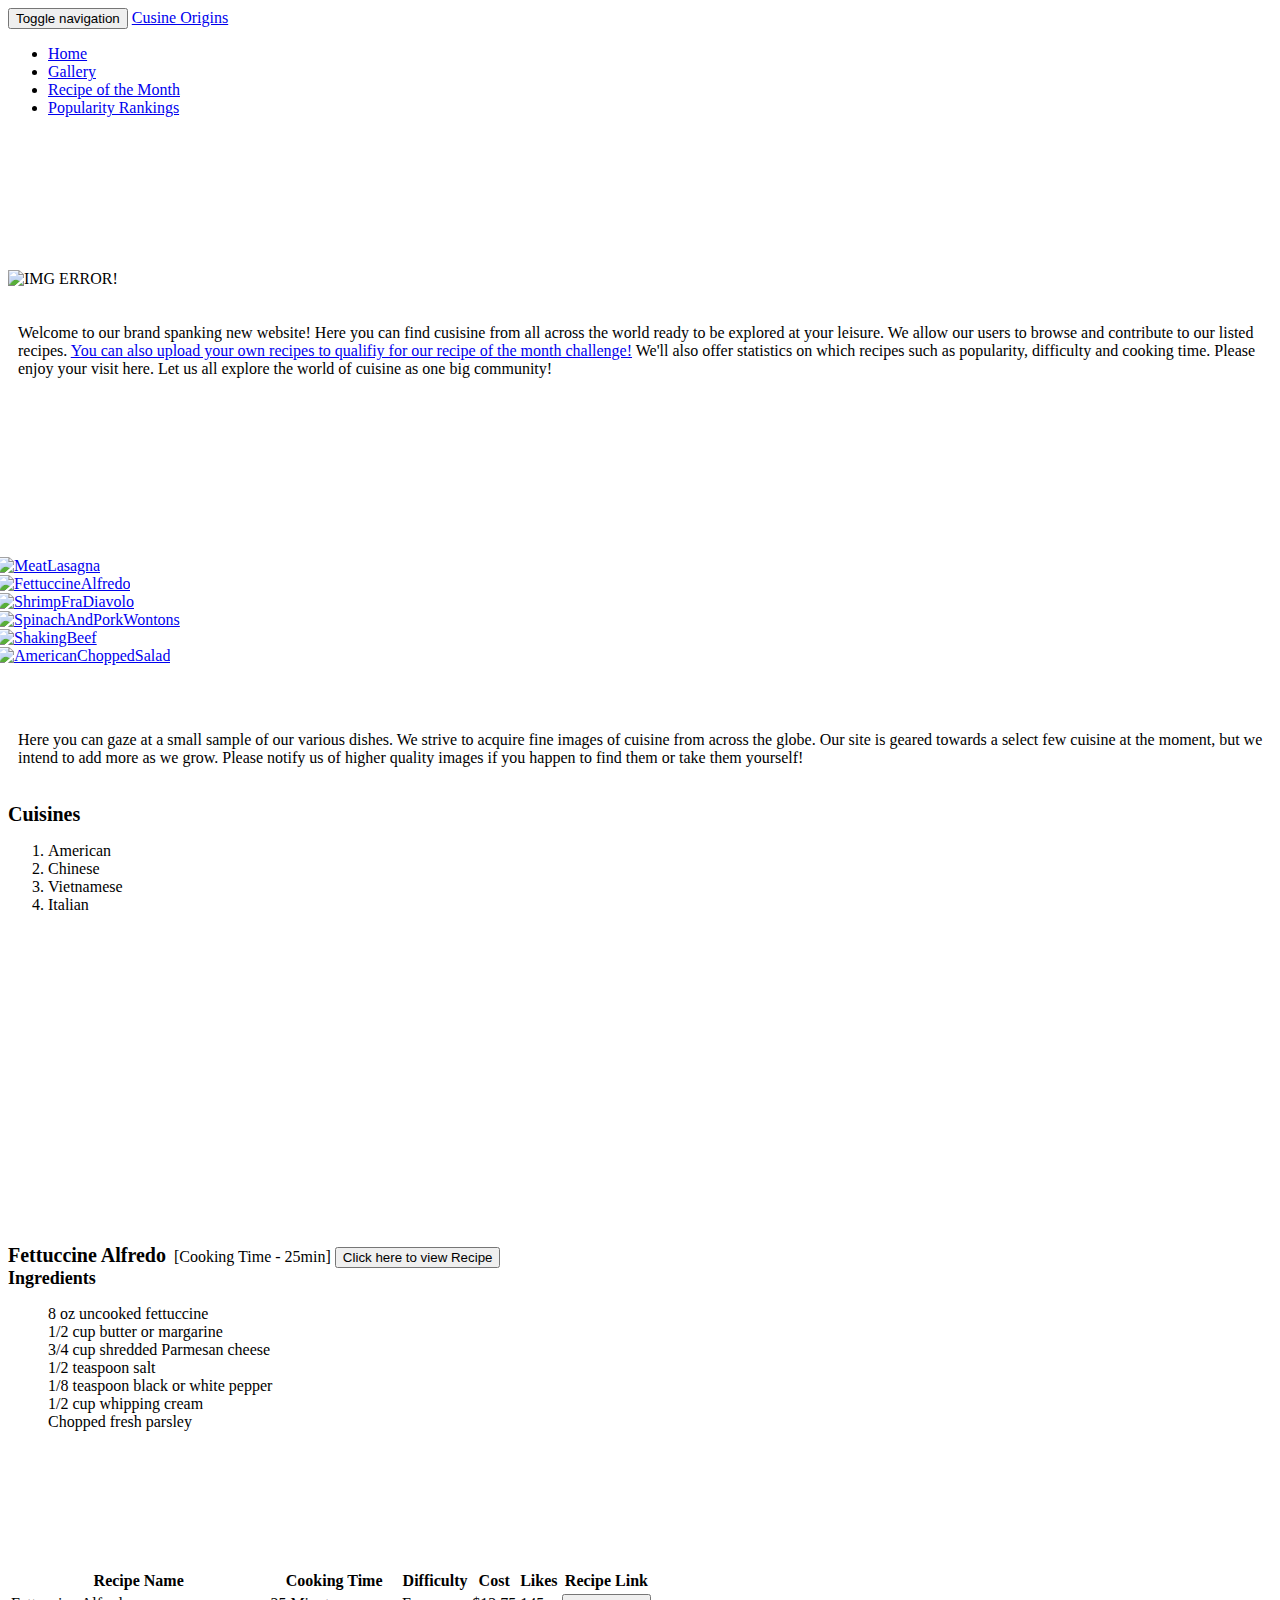
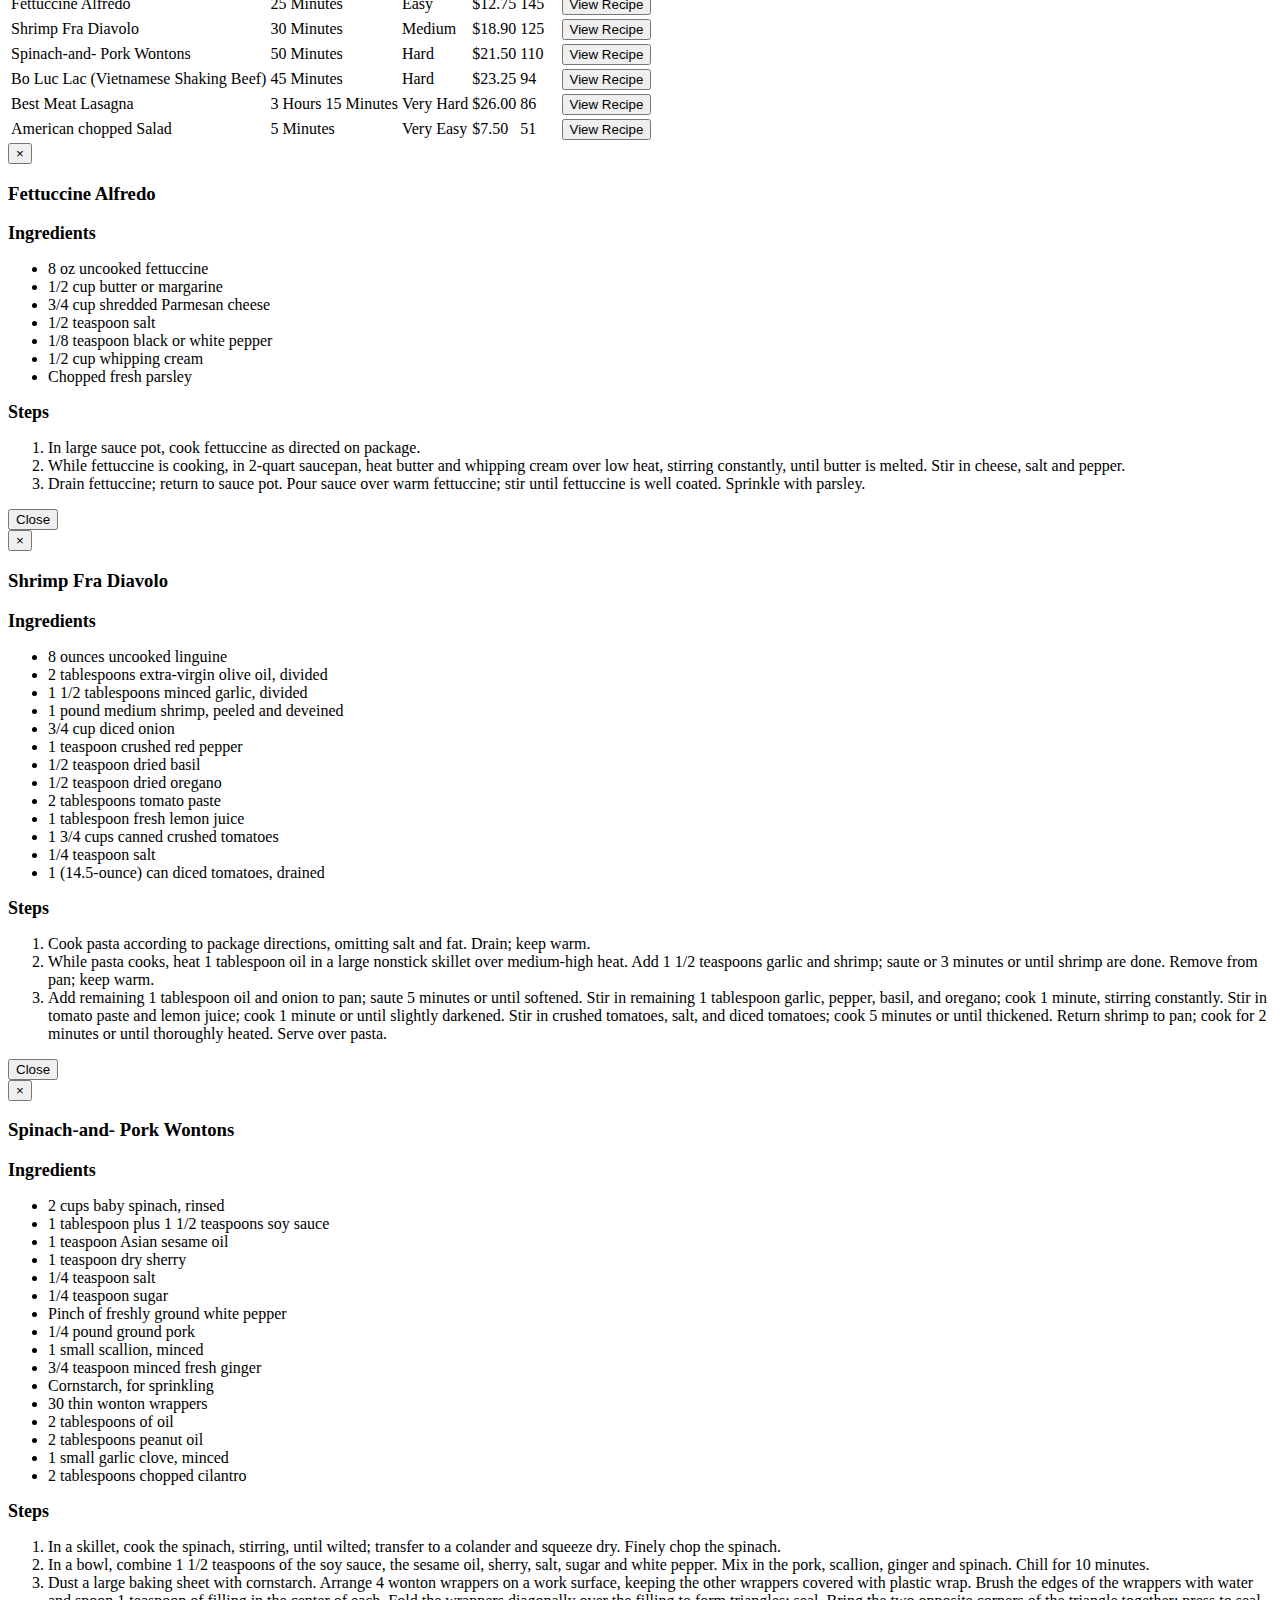
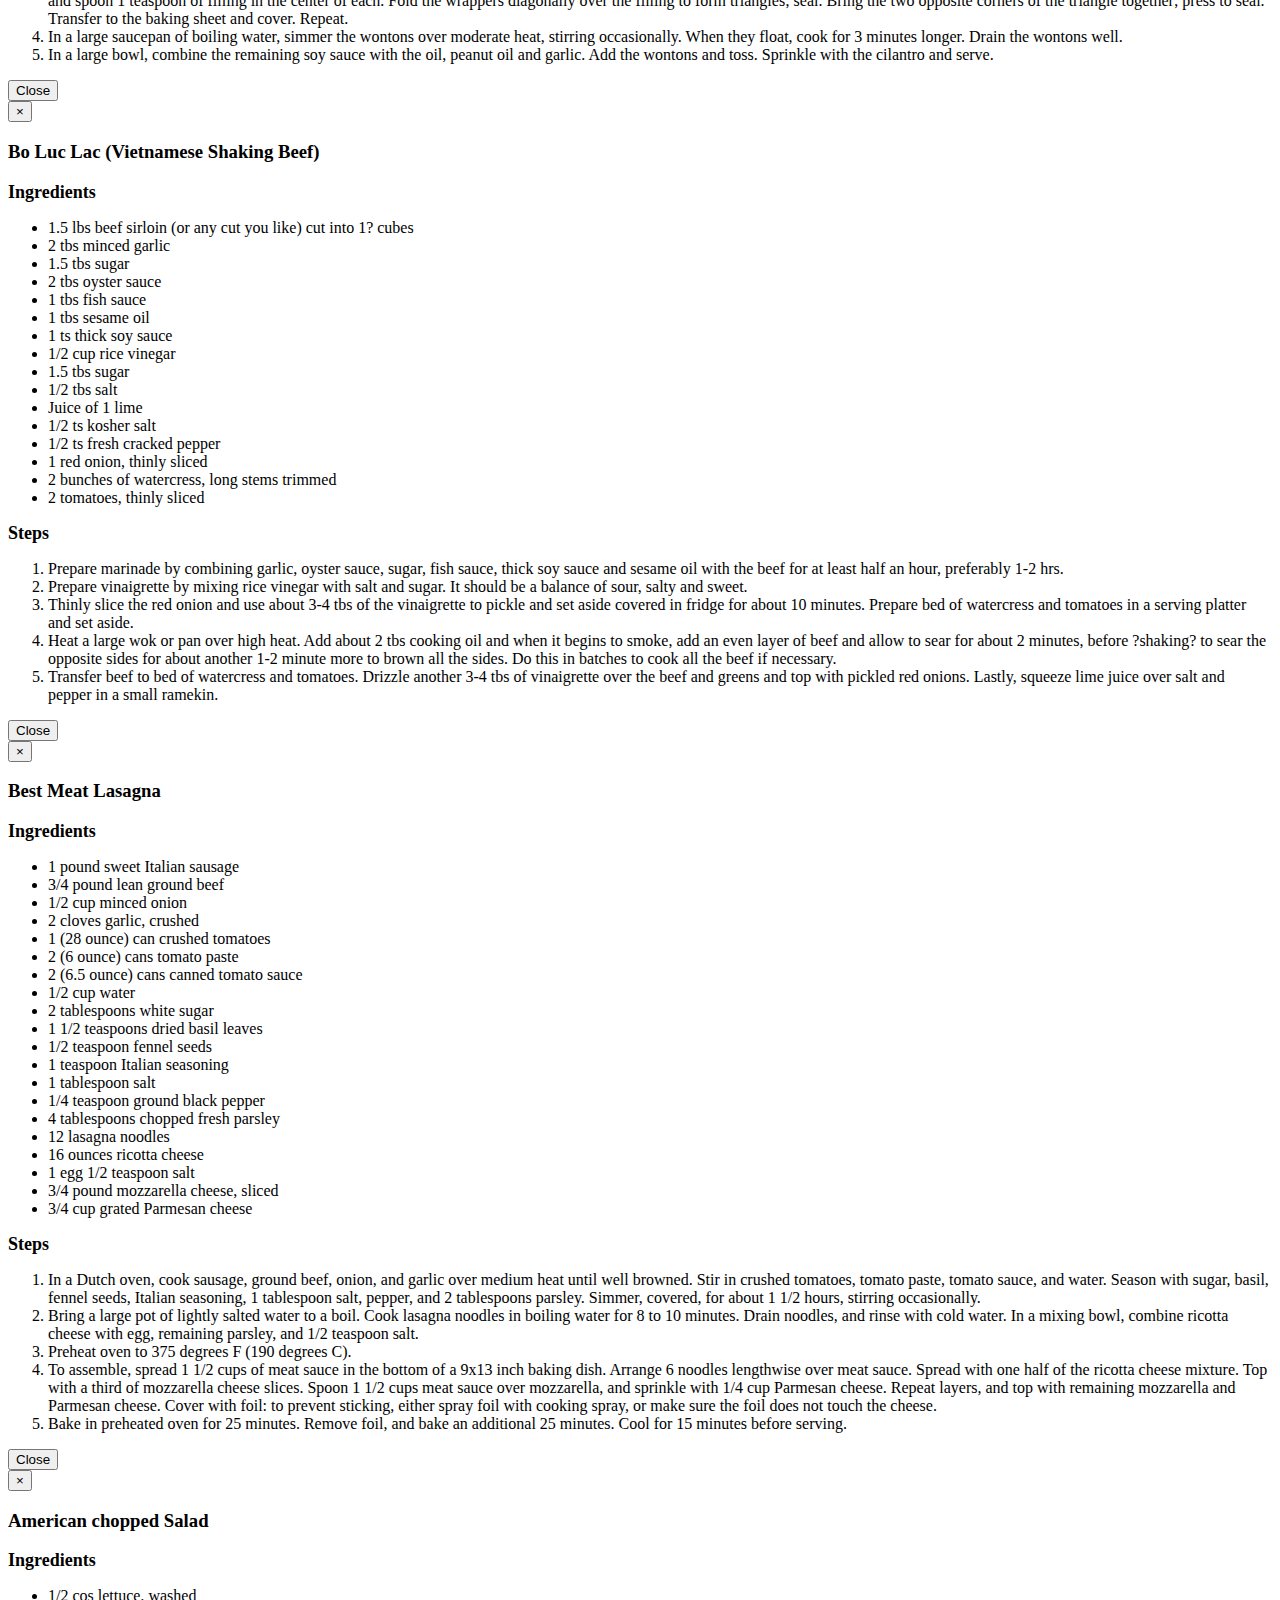
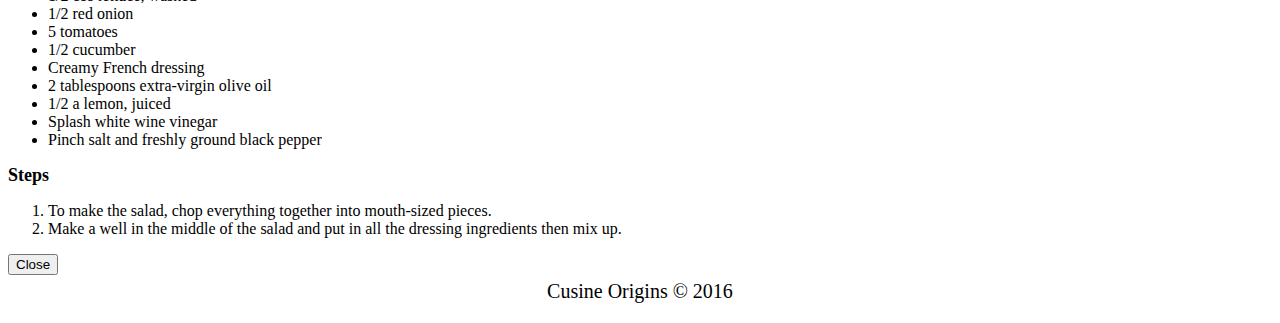
==== commit 2fd8ad76: "Add files via upload" ====
--- a/index.html
+++ b/index.html
@@ -1,550 +1,558 @@
 <!DOCTYPE html>
 <html lang="en">
 <head>
-    <meta charset="utf-8">
-    <meta http-equiv="X-UA-Compatible" content="IE=edge">
-    <meta name="viewport" content="width=device-width, initial-scale=1">
-    <style>
-        .nodot{
-            list-style:none;
-        }
-        .col-md-6r {
-            position: relative;
-            min-height: 1px;
-            padding-left: -15px;
-            padding-right: 15px;
-            width: 50%;
-            float:left;
-        }
-        .row {
-            padding-top: 25px;
-            margin-bottom: -15px;
-        }
-        .row1 {
-            padding-top: 20px;
-            padding-bottom: 20px;
-            margin-left: -10px;
-        }
-        .textbg {
-            background: url(http://65.media.tumblr.com/64718993f98e606f540ef468f4b60717/tumblr_o0yhouvdqM1sqcorto1_1280.jpg) 600px 800px;
-            color: red;
-            -webkit-text-fill-color: transparent;
-            -webkit-background-clip: text;
-            font-weight: bold;
-            font-family: arial, helvetica;
-            font-size:45px;
-        }
-        .pad-below{
-            padding-bottom: 20px;
-        }
-    </style>
-    <!-- bootstrap plugins -->
-    <link href="css/bootstrap.css" rel="stylesheet">
-    <link href="css/bootstrap.min.css" rel="stylesheet">
-    <link href="css/formValidation.min.css" rel="stylesheet">
-    <link href="css/morris.css" rel="stylesheet">
-    <!-- jQuery (necessary for Bootstrap's JavaScript plugins) -->
-    <script src="js/jquery.min.js"></script>
-    <!-- Include all compiled plugins (below), or include individual files as needed -->
-    <script src="js/bootstrap.min.js"></script>
-    <script src="js/formValidation.min.js"></script>
-    <script src="js/framework/bootstrap.min.js"></script>
-    <script src="js/raphael-min.js"></script>
-    <script src="js/morris.min.js"></script>
-    <script>
-    jQuery(document).ready(function() {
-    jQuery('.carousel[data-type="multi"] .item').each(function(){
-        var next = jQuery(this).next();
-        if (!next.length) {
-            next = jQuery(this).siblings(':first');
-        }
-        next.children(':first-child').clone().appendTo(jQuery(this));
-
-        for (var i=0;i<2;i++) {
-            next=next.next();
-            if (!next.length) {
-                next = jQuery(this).siblings(':first');
-            }
-            next.children(':first-child').clone().appendTo($(this));
-        }
-    });
-    });
-    </script>
-    <title>Cuisine Origins</title>
+        <meta charset="utf-8">
+        <meta http-equiv="X-UA-Compatible" content="IE=edge">
+        <meta name="viewport" content="width=device-width, initial-scale=1">
+        <style>
+		.nodot{
+            		list-style:none;
+        	}
+                .col-md-6r {
+                        position: relative;
+                        min-height: 1px;
+                        padding-left: -15px;
+                        padding-right: 15px;
+                        width: 50%;
+                        float:left;
+                }
+                .row {
+                        padding-top: 25px;
+                        margin-bottom: -15px;
+                }
+                .row1 {
+                        padding-top: 20px;
+                        padding-bottom: 20px;
+                        margin-left: -10px;
+                }
+                .textbg {
+			font-weight: bold;
+                        font-family: arial, helvetica;
+                        font-size:45px;
+                        background: url(images/textbg.jpg) 600px 800px;
+                        color: red;
+                        -webkit-text-fill-color: transparent;
+                        -webkit-background-clip: text;
+                }
+                .pad-below{
+                        padding-bottom: 20px;
+                }
+                .pad-else{
+                        padding-top: 20px;
+                        padding-left: 10px;
+                }
+        </style>
+        <!-- bootstrap plugins -->
+        <link href="css/bootstrap.css" rel="stylesheet">
+        <link href="css/bootstrap.min.css" rel="stylesheet">
+        <link href="css/formValidation.min.css" rel="stylesheet">
+        <link href="css/morris.css" rel="stylesheet">
+        <!-- jQuery (necessary for Bootstrap's JavaScript plugins) -->
+        <script src="js/jquery.min.js"></script>
+        <!-- Include all compiled plugins (below), or include individual files as needed -->
+        <script src="js/bootstrap.min.js"></script>
+        <script src="js/formValidation.min.js"></script>
+        <script src="js/framework/bootstrap.min.js"></script>
+        <script src="js/raphael-min.js"></script>
+        <script src="js/morris.min.js"></script>
+        <script>
+        jQuery(document).ready(function() {
+        jQuery('.carousel[data-type="multi"] .item').each(function(){
+                var next = jQuery(this).next();
+                if (!next.length) {
+                        next = jQuery(this).siblings(':first');
+                }
+                next.children(':first-child').clone().appendTo(jQuery(this));
+
+                for (var i=0;i<2;i++) {
+                        next=next.next();
+                        if (!next.length) {
+                                next = jQuery(this).siblings(':first');
+                        }
+                        next.children(':first-child').clone().appendTo($(this));
+                }
+        });
+        });
+        </script>
+        <title>Cuisine Origins</title>
 </head>
 <body>
-    <!-- bootstrap code -->
-    <nav class="navbar navbar-default navbar-fixed-top">
+        <!-- bootstrap code -->
+        <nav class="navbar navbar-default navbar-fixed-top">
+                <div class="container">
+                        <div class="navbar-header">
+                                <button type="button" class="navbar-toggle collapsed" data-toggle="collapse" data-target="#navbar" aria-expanded="false" aria-controls="navbar">
+                                <span class="sr-only">Toggle navigation</span>
+                                <span class="icon-bar"></span>
+                                <span class="icon-bar"></span>
+                                <span class="icon-bar"></span>
+                                </button>
+                                <a class="navbar-brand" href="#">Cusine Origins</a>
+                        </div>
+                        <div id="navbar" class="collapse navbar-collapse">
+                                <ul class="nav navbar-nav">
+                                        <li class="active"><a href="#section1">Home</a></li>
+                                        <li><a href="#section2">Gallery</a></li>
+                                        <li><a href="#section3">Recipe of the Month</a></li>
+                                        <li><a href="#section4">Popularity Rankings</a></li>
+                                </ul>
+                        </div><!--/.nav-collapse -->
+                </div>
+        </nav>
+
         <div class="container">
-            <div class="navbar-header">
-                <button type="button" class="navbar-toggle collapsed" data-toggle="collapse" data-target="#navbar" aria-expanded="false" aria-controls="navbar">
-                <span class="sr-only">Toggle navigation</span>
-                <span class="icon-bar"></span>
-                <span class="icon-bar"></span>
-                <span class="icon-bar"></span>
-                </button>
-                <a class="navbar-brand" href="#">Cusine Origins</a>
-            </div>
-            <div id="navbar" class="collapse navbar-collapse">
-                <ul class="nav navbar-nav">
-                    <li class="active"><a href="#section1">Home</a></li>
-                    <li><a href="#section2">Gallery</a></li>
-                    <li><a href="#section3">Recipe of the Month</a></li>
-                    <li><a href="#section4">Popularity Rankings</a></li>
-                </ul>
-            </div><!--/.nav-collapse -->
+
+                <!-- Section 1: Picture & Text  -->
+                <div id="section1" class="row">
+                        <h1 class="textbg">Home</h1>
+                        <div class="col-md-6">
+                        <img src="images/main.jpg" class="img-responsive" style="height:300px;width:550px" alt="IMG ERROR!">
+                        </div>
+                        <div class="col-md-6">
+                            <div class="jumbotron">
+                        <p class="pad-below pad-else" style="font-size:16px">Welcome to our brand spanking new website! Here you can find cusisine from all across the world ready to be explored at your leisure. We allow our users to browse and contribute to our listed recipes. <a href="https://www.youtube.com/watch?v=QE4Gh0MbuOo" target="_blank"> You can also upload your own recipes to qualifiy for our recipe of the month challenge!</a> We'll also offer statistics on which recipes such as popularity, difficulty and cooking time. Please enjoy your visit here. Let us all explore the world of cuisine as one big community!</p>
+                    </div>
+                        </div>
+
+                </div>
+                <!-- Section 2: Four Pictures -->
+                <div id="section2" class="row">
+                        <h1 class="textbg"> Gallery </h1>
+                        <div class="container text-center">
+                        <div class="carousel slide row1" data-ride="carousel" data-type="multi" data-interval="10000" id="fcarousel">
+                                <div class="carousel-inner">
+                                        <div class="item active">
+                                                <div class="col-md-3 col-sm-4 col-xs-12"><a href="#"><img src="images/MeatLasagna.jpg" class="img-responsive" style="height:200px;width:275px" alt="MeatLasagna"></a></div>
+                                        </div>
+                                        <div class="item">
+                                                <div class="col-md-3 col-sm-4 col-xs-12"><a href="#"><img src="images/FettuccineAlfredo.jpg" class="img-responsive" style="height:200px;width:275px" alt="FettuccineAlfredo"></a></div>
+                                        </div>
+                                        <div class="item">
+                                                <div class="col-md-3 col-sm-4 col-xs-12"><a href="#"><img src="images/ShrimpFraDiavolo.jpg" class="img-responsive" style="height:200px;width:275px" alt="ShrimpFraDiavolo"></a></div>
+                                        </div>
+                                        <div class="item">
+                                                <div class="col-md-3 col-sm-4 col-xs-12"><a href="#"><img src="images/SpinachAndPorkWontons.jpg" class="img-responsive" style="height:200px;width:275px" alt="SpinachAndPorkWontons"></a></div>
+                                        </div>
+                                        <div class="item">
+                                                <div class="col-md-3 col-sm-4 col-xs-12"><a href="#"><img src="images/ShakingBeef.jpg" class="img-responsive" style="height:200px;width:275px" alt="ShakingBeef"></a></div>
+                                        </div>
+                                        <div class="item">
+                                                <div class="col-md-3 col-sm-4 col-xs-12"><a href="#"><img src="images/AmericanChoppedSalad.jpg" class="img-responsive" style="height:200px;width:275px" alt="AmericanChoppedSalad"></a></div>
+                                        </div>
+                                </div>
+                                <a class="left carousel-control" href="#fcarousel" data-slide="prev"><i class="glyphicon glyphicon-chevron-left"></i></a>
+                                <a class="right carousel-control" href="#fcarousel" data-slide="next"><i class="glyphicon glyphicon-chevron-right"></i></a>
+                        </div>
+                        </div>
+                </div>
+                <div class="row">
+                        <div class="col-md-6">
+                            <div class="jumbotron">
+                                <p class="pad-below pad-else" style="font-size:16px;">Here you can gaze at a small sample of our various dishes. We strive to acquire fine images of cuisine from across the globe. Our site is geared towards a select few cuisine at the moment, but we intend to add more as we grow. Please notify us of higher quality images if you happen to find them or take them yourself!</p>
+                            </div>
+                        </div>
+                        <div class="col-md-6r jumbotron">
+                                <b style="font-size:20px;">Cuisines</b>
+                                <ol>
+                                        <li>American</li>
+                                        <li>Chinese</li>
+                                        <li>Vietnamese</li>
+                                        <li>Italian</li>
+                                </ol>
+                        </div>
+                </div>
+
+                <!-- Section 3: Video & Text -->
+                <div id="section3" class="row">
+                        <h1 class="textbg"> Recipe of the Month </h1>
+                                <div class="col-md-6">
+                                        <div class="embed-responsive embed-responsive-16by9">
+                                                <iframe width="854" height="310" src="https://www.youtube.com/embed/QE4Gh0MbuOo" frameborder="0" allowfullscreen></iframe>
+                                        </div>
+                                </div>
+                        <div class="col-md-6">
+                                <div class="jumbotron">
+                                        <b style="font-size:20px;">Fettuccine Alfredo</b>&nbsp;&nbsp;[Cooking Time - 25min]
+                                        <!-- Trigger the modal with a button -->
+                                        <button type="button" class="btn btn-link" data-toggle="modal" data-target="#myModal">Click here to view Recipe</button>
+                                </div>
+                                <div class="col-md12">
+                                        <div class="jumbotron">
+                                                <b style="font-size:18px;padding-bottom:10px;">Ingredients</b>
+                                                <ul class="nodot">
+                                                        <li>8 oz uncooked fettuccine</li>
+                                                        <li>1/2 cup butter or margarine</li>
+                                                        <li>3/4 cup shredded Parmesan cheese</li>
+                                                        <li>1/2 teaspoon salt</li>
+                                                        <li>1/8 teaspoon black or white pepper</li>
+                                                        <li>1/2 cup whipping cream</li>
+                                                        <li>Chopped fresh parsley</li>
+                                                </ul>
+                                        </div>
+                                </div>
+                        </div>
+                </div>
+
+                <!-- Section 4: Table -->
+                <div id="section4" class="row">
+                        <h1 class="textbg"> Popularity Ranking </h1>
+                        <div class="col-md-12">
+                        <div class="table-responsive">
+                        <table class="table table-striped jumbotron">
+                                <thead>
+                                        <tr>
+                                                <th>Recipe Name</th>
+                                                <th>Cooking Time</th>
+                                                <th>Difficulty</th>
+                                                <th>Cost</th>
+                                                <th>Likes</th>
+                                                <th>Recipe Link</th>
+                                        </tr>
+                                </thead>
+                                <tbody>
+                                        <tr>
+                                                <td>Fettuccine Alfredo</td>
+                                                <td>25 Minutes</td>
+                                                <td>Easy</td>
+                                                <td>$12.75</td>
+                                                <td>145</td>
+                                                <!-- Trigger the modal with a button -->
+                                                <td><button type="button" class="btn btn-default" data-toggle="modal" data-target="#myModal">View Recipe</button></td>
+                                        </tr>
+                                        <tr>
+                                                <td>Shrimp Fra Diavolo</td>
+                                                <td>30 Minutes</td>
+                                                <td>Medium</td>
+                                                <td>$18.90</td>
+                                                <td>125</td>
+                                                <!-- Trigger the modal with a button -->
+                                                <td><button type="button" class="btn btn-default" data-toggle="modal" data-target="#myModal1">View Recipe</button></td>
+                                        </tr>
+                                        <tr>
+                                                <td>Spinach-and- Pork Wontons</td>
+                                                <td>50 Minutes</td>
+                                                <td>Hard</td>
+                                                <td>$21.50</td>
+                                                <td>110</td>
+                                                <!-- Trigger the modal with a button -->
+                                                <td><button type="button" class="btn btn-default" data-toggle="modal" data-target="#myModal2">View Recipe</button></td>
+                                        </tr>
+                                        <tr>
+                                                <td>Bo Luc Lac (Vietnamese Shaking Beef)</td>
+                                                <td>45 Minutes</td>
+                                                <td>Hard</td>
+                                                <td>$23.25</td>
+                                                <td>94</td>
+                                                <!-- Trigger the modal with a button -->
+                                                <td><button type="button" class="btn btn-default" data-toggle="modal" data-target="#myModal3">View Recipe</button></td>
+                                        </tr>
+                                        <tr>
+                                                <td>Best Meat Lasagna</td>
+                                                <td>3 Hours 15 Minutes</td>
+                                                <td>Very Hard</td>
+                                                <td>$26.00</td>
+                                                <td>86</td>
+                                                <!-- Trigger the modal with a button -->
+                                                <td><button type="button" class="btn btn-default" data-toggle="modal" data-target="#myModal4">View Recipe</button></td>
+                                        </tr>
+                                        <tr>
+                                                <td>American chopped Salad</td>
+                                                <td>5 Minutes</td>
+                                                <td>Very Easy</td>
+                                                <td>$7.50</td>
+                                                <td>51</td>
+                                                <!-- Trigger the modal with a button -->
+                                                <td><button type="button" class="btn btn-default" data-toggle="modal" data-target="#myModal5">View Recipe</button></td>
+                                        </tr>
+                                </tbody>
+                        </table>
+                        <!-- Modal -->
+                        <div class="modal fade" id="myModal" role="dialog">
+                                <div class="modal-dialog modal-lg">
+
+                                        <!-- Modal content-->
+                                        <div class="modal-content">
+                                                <div class="modal-header">
+                                                        <button type="button" class="close" data-dismiss="modal">&times;</button>
+                                                        <h3 class="modal-title">Fettuccine Alfredo</h3>
+                                                </div>
+                                                <div class="modal-body">
+                                                        <div class="col-md12 jumbotron">
+                                                                <b style="font-size:18px;">Ingredients</b>
+                                                                <ul>
+                                                                        <li>8 oz uncooked fettuccine</li>
+                                                                        <li>1/2 cup butter or margarine</li>
+                                                                        <li>3/4 cup shredded Parmesan cheese</li>
+                                                                        <li>1/2 teaspoon salt</li>
+                                                                        <li>1/8 teaspoon black or white pepper</li>
+                                                                        <li>1/2 cup whipping cream</li>
+                                                                        <li>Chopped fresh parsley</li>
+                                                                </ul>
+                                                                <b style="font-size:18px;">Steps</b>
+                                                                <ol style="padding-left:40px">
+                                                                        <li>In large sauce pot, cook fettuccine as directed on package.</li>
+                                                                        <li>While fettuccine is cooking, in 2-quart saucepan, heat butter and whipping cream over low heat,
+                                                                        stirring constantly, until butter is melted. Stir in cheese, salt and pepper.</li>
+                                                                        <li>Drain fettuccine; return to sauce pot. Pour sauce over warm fettuccine; stir until fettuccine is well
+                                                                        coated. Sprinkle with parsley.</li>
+                                                                </ol>
+                                                        </div>
+                                                </div>
+                                                <div class="modal-footer">
+                                                        <button type="button" class="btn btn-default" data-dismiss="modal">Close</button>
+                                                </div>
+                                        </div>
+                                </div>
+                        </div>
+                        <!-- Modal -->
+                        <div class="modal fade" id="myModal1" role="dialog">
+                                <div class="modal-dialog modal-lg">
+
+                                        <!-- Modal content-->
+                                        <div class="modal-content">
+                                                <div class="modal-header">
+                                                        <button type="button" class="close" data-dismiss="modal">&times;</button>
+                                                        <h3 class="modal-title">Shrimp Fra Diavolo</h3>
+                                                </div>
+                                                <div class="modal-body">
+                                                        <div class="col-md12 jumbotron">
+                                                                <b style="font-size:18px;">Ingredients</b>
+                                                                <ul>
+                                                                        <li>8 ounces uncooked linguine</li>
+                                                                        <li>2 tablespoons extra-virgin olive oil, divided</li>
+                                                                        <li>1 1/2 tablespoons minced garlic, divided</li>
+                                                                        <li>1 pound medium shrimp, peeled and deveined</li>
+                                                                        <li>3/4 cup diced onion</li>
+                                                                        <li>1 teaspoon crushed red pepper</li>
+                                                                        <li>1/2 teaspoon dried basil</li>
+                                                                        <li>1/2 teaspoon dried oregano</li>
+                                                                        <li>2 tablespoons tomato paste</li>
+                                                                        <li>1 tablespoon fresh lemon juice</li>
+                                                                        <li>1 3/4 cups canned crushed tomatoes</li>
+                                                                        <li>1/4 teaspoon salt</li>
+                                                                        <li>1 (14.5-ounce) can diced tomatoes, drained</li>
+                                                                </ul>
+                                                                <b style="font-size:18px;">Steps</b>
+                                                                <ol style="padding-left:40px">
+                                                                        <li>Cook pasta according to package directions, omitting salt and fat. Drain; keep warm.</li>
+                                                                        <li>While pasta cooks, heat 1 tablespoon oil in a large nonstick skillet over medium-high heat.
+                                                                        Add 1 1/2 teaspoons garlic and shrimp; saute or 3 minutes or until shrimp are done. Remove from pan; keep warm.</li>
+                                                                        <li>Add remaining 1 tablespoon oil and onion to pan; saute 5 minutes or until softened.
+                                                                        Stir in remaining 1 tablespoon garlic, pepper, basil, and oregano; cook 1 minute, stirring constantly.
+                                                                        Stir in tomato paste and lemon juice; cook 1 minute or until slightly darkened.
+                                                                        Stir in crushed tomatoes, salt, and diced tomatoes; cook 5 minutes or until thickened.
+                                                                        Return shrimp to pan; cook for 2 minutes or until thoroughly heated. Serve over pasta.</li>
+                                                                </ol>
+                                                        </div>
+                                                </div>
+                                                <div class="modal-footer">
+                                                        <button type="button" class="btn btn-default" data-dismiss="modal">Close</button>
+                                                </div>
+                                        </div>
+                                </div>
+                        </div>
+                        <!-- Modal -->
+                        <div class="modal fade" id="myModal2" role="dialog">
+                                <div class="modal-dialog modal-lg">
+
+                                        <!-- Modal content-->
+                                        <div class="modal-content">
+                                                <div class="modal-header">
+                                                        <button type="button" class="close" data-dismiss="modal">&times;</button>
+                                                        <h3 class="modal-title">Spinach-and- Pork Wontons</h3>
+                                                </div>
+                                                <div class="modal-body">
+                                                        <div class="col-md12 jumbotron">
+                                                                <b style="font-size:18px;">Ingredients</b>
+                                                                <ul>
+                                                                        <li>2 cups baby spinach, rinsed</li>
+                                                                        <li>1 tablespoon plus 1 1/2 teaspoons soy sauce</li>
+                                                                        <li>1 teaspoon Asian sesame oil</li>
+                                                                        <li>1 teaspoon dry sherry</li>
+                                                                        <li>1/4 teaspoon salt</li>
+                                                                        <li>1/4 teaspoon sugar</li>
+                                                                        <li>Pinch of freshly ground white pepper</li>
+                                                                        <li>1/4 pound ground pork</li>
+                                                                        <li>1 small scallion, minced</li>
+                                                                        <li>3/4 teaspoon minced fresh ginger</li>
+                                                                        <li>Cornstarch, for sprinkling</li>
+                                                                        <li>30 thin wonton wrappers</li>
+                                                                        <li>2 tablespoons of oil</li>
+                                                                        <li>2 tablespoons peanut oil</li>
+                                                                        <li>1 small garlic clove, minced</li>
+                                                                        <li>2 tablespoons chopped cilantro</li>
+                                                                </ul>
+                                                                <b style="font-size:18px;">Steps</b>
+                                                                <ol style="padding-left:40px">
+                                                                        <li>In a skillet, cook the spinach, stirring, until wilted; transfer to a colander and squeeze dry. Finely chop the spinach.</li>
+                                                                        <li>In a bowl, combine 1 1/2 teaspoons of the soy sauce, the sesame oil, sherry, salt, sugar and white pepper.
+                                                                        Mix in the pork, scallion, ginger and spinach. Chill for 10 minutes.</li>
+                                                                        <li>Dust a large baking sheet with cornstarch. Arrange 4 wonton wrappers on a work surface, keeping the other wrappers covered with plastic wrap.
+                                                                        Brush the edges of the wrappers with water and spoon 1 teaspoon of filling in the center of each.
+                                                                        Fold the wrappers diagonally over the filling to form triangles; seal. Bring the two opposite corners of the triangle together; press to seal.
+                                                                        Transfer to the baking sheet and cover. Repeat.</li>
+                                                                        <li>In a large saucepan of boiling water, simmer the wontons over moderate heat, stirring occasionally.
+                                                                        When they float, cook for 3 minutes longer. Drain the wontons well.</li>
+                                                                        <li>In a large bowl, combine the remaining soy sauce with the oil, peanut oil and garlic. Add the wontons and toss. Sprinkle with the cilantro and serve.</li>
+                                                                </ol>
+                                                        </div>
+                                                </div>
+                                                <div class="modal-footer">
+                                                        <button type="button" class="btn btn-default" data-dismiss="modal">Close</button>
+                                                </div>
+                                        </div>
+                                </div>
+                        </div>
+                        <!-- Modal -->
+                        <div class="modal fade" id="myModal3" role="dialog">
+                                <div class="modal-dialog modal-lg">
+
+                                        <!-- Modal content-->
+                                        <div class="modal-content">
+                                                <div class="modal-header">
+                                                        <button type="button" class="close" data-dismiss="modal">&times;</button>
+                                                        <h3 class="modal-title">Bo Luc Lac (Vietnamese Shaking Beef)</h3>
+                                                </div>
+                                                <div class="modal-body">
+                                                        <div class="col-md12 jumbotron">
+                                                                <b style="font-size:18px;">Ingredients</b>
+                                                                <ul>
+                                                                        <li>1.5 lbs beef sirloin (or any cut you like) cut into 1? cubes</li>
+                                                                        <li>2 tbs minced garlic</li>
+                                                                        <li>1.5 tbs sugar</li>
+                                                                        <li>2 tbs oyster sauce</li>
+                                                                        <li>1 tbs fish sauce</li>
+                                                                        <li>1 tbs sesame oil</li>
+                                                                        <li>1 ts thick soy sauce</li>
+                                                                        <li>1/2 cup rice vinegar</li>
+                                                                        <li>1.5 tbs sugar</li>
+                                                                        <li>1/2 tbs salt</li>
+                                                                        <li>Juice of 1 lime</li>
+                                                                        <li>1/2 ts kosher salt</li>
+                                                                        <li>1/2 ts fresh cracked pepper</li>
+                                                                        <li>1 red onion, thinly sliced</li>
+                                                                        <li>2 bunches of watercress, long stems trimmed</li>
+                                                                        <li>2 tomatoes, thinly sliced</li>
+                                                                </ul>
+                                                                <b style="font-size:18px;">Steps</b>
+                                                                <ol style="padding-left:40px">
+                                                                        <li>Prepare marinade by combining garlic, oyster sauce, sugar, fish sauce, thick soy sauce and sesame oil with the beef for at least half an hour, preferably 1-2 hrs.</li>
+                                                                        <li>Prepare vinaigrette by mixing rice vinegar with salt and sugar. It should be a balance of sour, salty and sweet.</li>
+                                                                        <li>Thinly slice the red onion and use about 3-4 tbs of the vinaigrette to pickle and set aside covered in fridge for about 10 minutes.
+                                                                        Prepare bed of watercress and tomatoes in a serving platter and set aside.</li>
+                                                                        <li>Heat a large wok or pan over high heat. Add about 2 tbs cooking oil and when it begins to smoke, add an even layer of beef and allow to sear for about 2 minutes,
+                                                                        before ?shaking? to sear the opposite sides for about another 1-2 minute more to brown all the sides.  Do this in batches to cook all the beef if necessary.</li>
+                                                                        <li>Transfer beef to bed of watercress and tomatoes. Drizzle another 3-4 tbs of vinaigrette over the beef and greens and top with pickled red onions.
+                                                                        Lastly, squeeze lime juice over salt and pepper in a small ramekin.</li>
+                                                                </ol>
+                                                        </div>
+                                                </div>
+                                                <div class="modal-footer">
+                                                        <button type="button" class="btn btn-default" data-dismiss="modal">Close</button>
+                                                </div>
+                                        </div>
+                                </div>
+                        </div>
+                        <!-- Modal -->
+                        <div class="modal fade" id="myModal4" role="dialog">
+                                <div class="modal-dialog modal-lg">
+
+                                        <!-- Modal content-->
+                                        <div class="modal-content">
+                                                <div class="modal-header">
+                                                        <button type="button" class="close" data-dismiss="modal">&times;</button>
+                                                        <h3 class="modal-title">Best Meat Lasagna</h3>
+                                                </div>
+                                                <div class="modal-body">
+                                                        <div class="col-md12 jumbotron">
+                                                                <b style="font-size:18px;">Ingredients</b>
+                                                                <ul>
+                                                                        <li>1 pound sweet Italian sausage</li>
+                                                                        <li>3/4 pound lean ground beef</li>
+                                                                        <li>1/2 cup minced onion</li>
+                                                                        <li>2 cloves garlic, crushed</li>
+                                                                        <li>1 (28 ounce) can crushed tomatoes</li>
+                                                                        <li>2 (6 ounce) cans tomato paste</li>
+                                                                        <li>2 (6.5 ounce) cans canned tomato sauce</li>
+                                                                        <li>1/2 cup water</li>
+                                                                        <li>2 tablespoons white sugar</li>
+                                                                        <li>1 1/2 teaspoons dried basil leaves</li>
+                                                                        <li>1/2 teaspoon fennel seeds</li>
+                                                                        <li>1 teaspoon Italian seasoning</li>
+                                                                        <li>1 tablespoon salt</li>
+                                                                        <li>1/4 teaspoon ground black pepper</li>
+                                                                        <li>4 tablespoons chopped fresh parsley</li>
+                                                                        <li>12 lasagna noodles</li>
+                                                                        <li>16 ounces ricotta cheese</li>
+                                                                        <li>1 egg 1/2 teaspoon salt</li>
+                                                                        <li>3/4 pound mozzarella cheese, sliced</li>
+                                                                        <li>3/4 cup grated Parmesan cheese</li>
+                                                                </ul>
+                                                                <b style="font-size:18px;">Steps</b>
+                                                                <ol style="padding-left:40px">
+                                                                        <li>In a Dutch oven, cook sausage, ground beef, onion, and garlic over medium heat until well browned.
+                                                                        Stir in crushed tomatoes, tomato paste, tomato sauce, and water. Season with sugar, basil, fennel seeds, Italian seasoning, 1 tablespoon salt, pepper, and 2 tablespoons parsley.
+                                                                        Simmer, covered, for about 1 1/2 hours, stirring occasionally.</li>
+                                                                        <li>Bring a large pot of lightly salted water to a boil. Cook lasagna noodles in boiling water for 8 to 10 minutes.
+                                                                        Drain noodles, and rinse with cold water. In a mixing bowl, combine ricotta cheese with egg, remaining parsley, and 1/2 teaspoon salt.</li>
+                                                                        <li>Preheat oven to 375 degrees F (190 degrees C).</li>
+                                                                        <li>To assemble, spread 1 1/2 cups of meat sauce in the bottom of a 9x13 inch baking dish. Arrange 6 noodles lengthwise over meat sauce.
+                                                                        Spread with one half of the ricotta cheese mixture. Top with a third of mozzarella cheese slices. Spoon 1 1/2 cups meat sauce over mozzarella,
+                                                                        and sprinkle with 1/4 cup Parmesan cheese. Repeat layers, and top with remaining mozzarella and Parmesan cheese.
+                                                                        Cover with foil: to prevent sticking, either spray foil with cooking spray, or make sure the foil does not touch the cheese.</li>
+                                                                        <li>Bake in preheated oven for 25 minutes. Remove foil, and bake an additional 25 minutes. Cool for 15 minutes before serving.</li>
+                                                                </ol>
+                                                        </div>
+                                                </div>
+                                                <div class="modal-footer">
+                                                        <button type="button" class="btn btn-default" data-dismiss="modal">Close</button>
+                                                </div>
+                                        </div>
+                                </div>
+                        </div>
+                        <!-- Modal -->
+                        <div class="modal fade" id="myModal5" role="dialog">
+                                <div class="modal-dialog modal-lg">
+
+                                        <!-- Modal content-->
+                                        <div class="modal-content">
+                                                <div class="modal-header">
+                                                        <button type="button" class="close" data-dismiss="modal">&times;</button>
+                                                        <h3 class="modal-title">American chopped Salad</h3>
+                                                </div>
+                                                <div class="modal-body">
+                                                        <div class="col-md12 jumbotron">
+                                                                <b style="font-size:18px;">Ingredients</b>
+                                                                <ul>
+                                                                        <li>1/2 cos lettuce, washed</li>
+                                                                        <li>1/2 red onion</li>
+                                                                        <li>5 tomatoes</li>
+                                                                        <li>1/2 cucumber</li>
+                                                                        <li>Creamy French dressing</li>
+                                                                        <li>2 tablespoons extra-virgin olive oil</li>
+                                                                        <li>1/2 a lemon, juiced</li>
+                                                                        <li>Splash white wine vinegar</li>
+                                                                        <li>Pinch salt and freshly ground black pepper</li>
+                                                                </ul>
+                                                                <b style="font-size:18px;">Steps</b>
+                                                                <ol style="padding-left:40px">
+                                                                        <li>To make the salad, chop everything together into mouth-sized pieces.</li>
+                                                                        <li>Make a well in the middle of the salad and put in all the dressing ingredients then mix up.</li>
+                                                                </ol>
+                                                        </div>
+                                                </div>
+                                                <div class="modal-footer">
+                                                        <button type="button" class="btn btn-default" data-dismiss="modal">Close</button>
+                                                </div>
+                                        </div>
+                                </div>
+                        </div>
+                        </div>
+                        </div>
+                </div>
         </div>
-    </nav>
-
-    <div class="container">
-
-        <!-- Section 1: Picture & Text  -->
-        <div id="section1" class="row">
-            <h1 class="textbg">Home</h1>
-            <div class="col-md-6">
-            <img src="./images/lead.jpg" class="img-responsive" style="height:300px;width:500px" alt="IMG ERROR!">
-            </div>
-            <div class="col-md-6">
-            <p class="jumbotron" class="pad-below">Welcome to our brand spanking new website! Here you can find cusisine from all across the world ready to be explored at your leisure. We allow our users to browse and contribute to our listed recipes. You can also upload your own recipes! We'll also offer statistics on which recipes such as popularity, difficulty and cooking time. Please enjoy your visit here. Let us all explore the world of cuisine as one big community!</p>
-            </div>
-
-        </div>
-        <!-- Section 2: Four Pictures -->
-        <div id="section2" class="row">
-            <h1 class="textbg"> Gallery </h1>
-            <div class="container text-center">
-            <div class="carousel slide row1" data-ride="carousel" data-type="multi" data-interval="10000" id="fcarousel">
-                <div class="carousel-inner">
-                    <div class="item active">
-                        <div class="col-md-3 col-sm-4 col-xs-12"><a href="#"><img src="./images/1.jpg" class="img-responsive" style="height:225px;width:250px" alt="image"></a></div>
-                    </div>
-                    <div class="item">
-                        <div class="col-md-3 col-sm-4 col-xs-12"><a href="#"><img src="./images/2.jpg" class="img-responsive" style="height:225px;width:250px" alt="image"></a></div>
-                    </div>
-                    <div class="item">
-                        <div class="col-md-3 col-sm-4 col-xs-12"><a href="#"><img src="./images/3.jpg" class="img-responsive" style="height:225px;width:250px" alt="image"></a></div>
-                    </div>
-                    <div class="item">
-                        <div class="col-md-3 col-sm-4 col-xs-12"><a href="#"><img src="./images/4.jpg" class="img-responsive" style="height:225px;width:250px" alt="image"></a></div>
-                    </div>
-                    <div class="item">
-                        <div class="col-md-3 col-sm-4 col-xs-12"><a href="#"><img src="./images/5.jpg" class="img-responsive" style="height:225px;width:250px" alt="image"></a></div>
-                    </div>
-                    <div class="item">
-                        <div class="col-md-3 col-sm-4 col-xs-12"><a href="#"><img src="./images/6.jpg" class="img-responsive" style="height:225px;width:250px" alt="image"></a></div>
-                    </div>
-                </div>
-                <a class="left carousel-control" href="#fcarousel" data-slide="prev"><i class="glyphicon glyphicon-chevron-left"></i></a>
-                <a class="right carousel-control" href="#fcarousel" data-slide="next"><i class="glyphicon glyphicon-chevron-right"></i></a>
-            </div>
-            </div>
-        </div>
-        <div id="section2p1" class="row">
-            <div class="col-md-6">
-                <p class="jumbotron" class="pad-below" style="font-size:16px">Here you can gaze at a small sample of our various dishes. We strive to acquire fine images of cuisine from across the globe. Our site is geared towards a select few cuisine at the moment, but we intend to add more as we grow. Please notify us of higher quality images if you happen to find them or take them yourself!</p>
-            </div>
-            <div class="col-md-6r jumbotron" style="padding-left:40px">
-                <b style="font-size:20px;">Cuisines</b>
-                <ol>
-                    <li>American</li>
-                    <li>Chinese</li>
-                    <li>Vietnamese</li>
-                    <li>Italian</li>
-                </ol>
-            </div>
-        </div>
-
-        <!-- Section 3: Video & Text -->
-        <div id="section3" class="row">
-            <h1 class="textbg"> Recipe of the Month </h1>
-                <div class="col-md-6">
-                    <div class="embed-responsive embed-responsive-16by9">
-                        <iframe width="854" height="480" src="https://www.youtube.com/embed/QE4Gh0MbuOo" frameborder="0" allowfullscreen></iframe>
-                    </div>
-                </div>
-            <div class="col-md-6">
-                <div class="jumbotron">
-                    <b style="font-size:20px;">Fettuccine Alfredo</b>&nbsp;&nbsp;[Cooking Time - 25min]
-                    <!-- Trigger the modal with a button -->
-                    <button type="button" class="btn btn-link" data-toggle="modal" data-target="#myModal">Click here to view Recipe</button>
-                </div>
-                <div class="col-md12">
-                    <div class="jumbotron">
-                        <b style="font-size:18px;">Ingredients</b>
-                        <ul class="nodot">
-                            <li>8 oz uncooked fettuccine</li>
-                            <li>1/2 cup butter or margarine</li>
-                            <li>3/4 cup shredded Parmesan cheese</li>
-                            <li>1/2 teaspoon salt</li>
-                            <li>1/8 teaspoon black or white pepper</li>
-                            <li>1/2 cup whipping cream</li>
-                            <li>Chopped fresh parsley</li>
-                        </ul>
-                    </div>
-                </div>
-            </div>
-        </div>
-
-        <!-- Section 4: Table -->
-        <div id="section4" class="row">
-            <h1 class="textbg"> Popularity Ranking </h1>
-            <div class="col-md-12">
-            <div class="table-responsive">
-            <table class="table table-striped jumbotron">
-                <thead>
-                    <tr>
-                        <th>Recipe Name</th>
-                        <th>Cooking Time</th>
-                        <th>Difficulty</th>
-                        <th>Cost</th>
-                        <th>Likes</th>
-                        <th>Recipe Link</th>
-                    </tr>
-                </thead>
-                <tbody>
-                    <tr>
-                        <td>Fettuccine Alfredo</td>
-                        <td>25 Minutes</td>
-                        <td>Easy</td>
-                        <td>$12.75</td>
-                        <td>145</td>
-                        <!-- Trigger the modal with a button -->
-                        <td><button type="button" class="btn btn-default" data-toggle="modal" data-target="#myModal">View Recipe</button></td>
-                    </tr>
-                    <tr>
-                        <td>Shrimp Fra Diavolo</td>
-                        <td>30 Minutes</td>
-                        <td>Medium</td>
-                        <td>$18.90</td>
-                        <td>125</td>
-                        <!-- Trigger the modal with a button -->
-                        <td><button type="button" class="btn btn-default" data-toggle="modal" data-target="#myModal1">View Recipe</button></td>
-                    </tr>
-                    <tr>
-                        <td>Spinach-and- Pork Wontons</td>
-                        <td>50 Minutes</td>
-                        <td>Hard</td>
-                        <td>$21.50</td>
-                        <td>110</td>
-                        <!-- Trigger the modal with a button -->
-                        <td><button type="button" class="btn btn-default" data-toggle="modal" data-target="#myModal2">View Recipe</button></td>
-                    </tr>
-                    <tr>
-                        <td>Bo Luc Lac (Vietnamese Shaking Beef)</td>
-                        <td>45 Minutes</td>
-                        <td>Hard</td>
-                        <td>$23.25</td>
-                        <td>94</td>
-                        <!-- Trigger the modal with a button -->
-                        <td><button type="button" class="btn btn-default" data-toggle="modal" data-target="#myModal3">View Recipe</button></td>
-                    </tr>
-                    <tr>
-                        <td>Best Meat Lasagna</td>
-                        <td>3 Hours 15 Minutes</td>
-                        <td>Very Hard</td>
-                        <td>$26.00</td>
-                        <td>86</td>
-                        <!-- Trigger the modal with a button -->
-                        <td><button type="button" class="btn btn-default" data-toggle="modal" data-target="#myModal4">View Recipe</button></td>
-                    </tr>
-                    <tr>
-                        <td>American chopped Salad</td>
-                        <td>5 Minutes</td>
-                        <td>Very Easy</td>
-                        <td>$7.50</td>
-                        <td>51</td>
-                        <!-- Trigger the modal with a button -->
-                        <td><button type="button" class="btn btn-default" data-toggle="modal" data-target="#myModal5">View Recipe</button></td>
-                    </tr>
-                </tbody>
-            </table>
-            <!-- Modal -->
-            <div class="modal fade" id="myModal" role="dialog">
-                <div class="modal-dialog modal-lg">
-
-                    <!-- Modal content-->
-                    <div class="modal-content">
-                        <div class="modal-header">
-                            <button type="button" class="close" data-dismiss="modal">&times;</button>
-                            <h3 class="modal-title">Fettuccine Alfredo</h3>
-                        </div>
-                        <div class="modal-body">
-                            <div class="col-md12 jumbotron">
-                                <b style="font-size:18px;">Ingredients</b>
-                                <ul>
-                                    <li>8 oz uncooked fettuccine</li>
-                                    <li>1/2 cup butter or margarine</li>
-                                    <li>3/4 cup shredded Parmesan cheese</li>
-                                    <li>1/2 teaspoon salt</li>
-                                    <li>1/8 teaspoon black or white pepper</li>
-                                    <li>1/2 cup whipping cream</li>
-                                    <li>Chopped fresh parsley</li>
-                                </ul>
-                                <b style="font-size:18px;">Steps</b>
-                                <ol style="padding-left:40px">
-                                    <li>In large sauce pot, cook fettuccine as directed on package.</li>
-                                    <li>While fettuccine is cooking, in 2-quart saucepan, heat butter and whipping cream over low heat,
-                                    stirring constantly, until butter is melted. Stir in cheese, salt and pepper.</li>
-                                    <li>Drain fettuccine; return to sauce pot. Pour sauce over warm fettuccine; stir until fettuccine is well
-                                    coated. Sprinkle with parsley.</li>
-                                </ol>
-                            </div>
-                        </div>
-                        <div class="modal-footer">
-                            <button type="button" class="btn btn-default" data-dismiss="modal">Close</button>
-                        </div>
-                    </div>
-                </div>
-            </div>
-            <!-- Modal -->
-            <div class="modal fade" id="myModal1" role="dialog">
-                <div class="modal-dialog modal-lg">
-
-                    <!-- Modal content-->
-                    <div class="modal-content">
-                        <div class="modal-header">
-                            <button type="button" class="close" data-dismiss="modal">&times;</button>
-                            <h3 class="modal-title">Shrimp Fra Diavolo</h3>
-                        </div>
-                        <div class="modal-body">
-                            <div class="col-md12 jumbotron">
-                                <b style="font-size:18px;">Ingredients</b>
-                                <ul>
-                                    <li>8 ounces uncooked linguine</li>
-                                    <li>2 tablespoons extra-virgin olive oil, divided</li>
-                                    <li>1 1/2 tablespoons minced garlic, divided</li>
-                                    <li>1 pound medium shrimp, peeled and deveined</li>
-                                    <li>3/4 cup diced onion</li>
-                                    <li>1 teaspoon crushed red pepper</li>
-                                    <li>1/2 teaspoon dried basil</li>
-                                    <li>1/2 teaspoon dried oregano</li>
-                                    <li>2 tablespoons tomato paste</li>
-                                    <li>1 tablespoon fresh lemon juice</li>
-                                    <li>1 3/4 cups canned crushed tomatoes</li>
-                                    <li>1/4 teaspoon salt</li>
-                                    <li>1 (14.5-ounce) can diced tomatoes, drained</li>
-                                </ul>
-                                <b style="font-size:18px;">Steps</b>
-                                <ol style="padding-left:40px">
-                                    <li>Cook pasta according to package directions, omitting salt and fat. Drain; keep warm.</li>
-                                    <li>While pasta cooks, heat 1 tablespoon oil in a large nonstick skillet over medium-high heat.
-                                    Add 1 1/2 teaspoons garlic and shrimp; saute or 3 minutes or until shrimp are done. Remove from pan; keep warm.</li>
-                                    <li>Add remaining 1 tablespoon oil and onion to pan; saute 5 minutes or until softened.
-                                    Stir in remaining 1 tablespoon garlic, pepper, basil, and oregano; cook 1 minute, stirring constantly.
-                                    Stir in tomato paste and lemon juice; cook 1 minute or until slightly darkened.
-                                    Stir in crushed tomatoes, salt, and diced tomatoes; cook 5 minutes or until thickened.
-                                    Return shrimp to pan; cook for 2 minutes or until thoroughly heated. Serve over pasta.</li>
-                                </ol>
-                            </div>
-                        </div>
-                        <div class="modal-footer">
-                            <button type="button" class="btn btn-default" data-dismiss="modal">Close</button>
-                        </div>
-                    </div>
-                </div>
-            </div>
-            <!-- Modal -->
-            <div class="modal fade" id="myModal2" role="dialog">
-                <div class="modal-dialog modal-lg">
-
-                    <!-- Modal content-->
-                    <div class="modal-content">
-                        <div class="modal-header">
-                            <button type="button" class="close" data-dismiss="modal">&times;</button>
-                            <h3 class="modal-title">Spinach-and- Pork Wontons</h3>
-                        </div>
-                        <div class="modal-body">
-                            <div class="col-md12 jumbotron">
-                                <b style="font-size:18px;">Ingredients</b>
-                                <ul>
-                                    <li>2 cups baby spinach, rinsed</li>
-                                    <li>1 tablespoon plus 1 1/2 teaspoons soy sauce</li>
-                                    <li>1 teaspoon Asian sesame oil</li>
-                                    <li>1 teaspoon dry sherry</li>
-                                    <li>1/4 teaspoon salt</li>
-                                    <li>1/4 teaspoon sugar</li>
-                                    <li>Pinch of freshly ground white pepper</li>
-                                    <li>1/4 pound ground pork</li>
-                                    <li>1 small scallion, minced</li>
-                                    <li>3/4 teaspoon minced fresh ginger</li>
-                                    <li>Cornstarch, for sprinkling</li>
-                                    <li>30 thin wonton wrappers</li>
-                                    <li>2 tablespoons of oil</li>
-                                    <li>2 tablespoons peanut oil</li>
-                                    <li>1 small garlic clove, minced</li>
-                                    <li>2 tablespoons chopped cilantro</li>
-                                </ul>
-                                <b style="font-size:18px;">Steps</b>
-                                <ol style="padding-left:40px">
-                                    <li>In a skillet, cook the spinach, stirring, until wilted; transfer to a colander and squeeze dry. Finely chop the spinach.</li>
-                                    <li>In a bowl, combine 1 1/2 teaspoons of the soy sauce, the sesame oil, sherry, salt, sugar and white pepper.
-                                    Mix in the pork, scallion, ginger and spinach. Chill for 10 minutes.</li>
-                                    <li>Dust a large baking sheet with cornstarch. Arrange 4 wonton wrappers on a work surface, keeping the other wrappers covered with plastic wrap.
-                                    Brush the edges of the wrappers with water and spoon 1 teaspoon of filling in the center of each.
-                                    Fold the wrappers diagonally over the filling to form triangles; seal. Bring the two opposite corners of the triangle together; press to seal.
-                                    Transfer to the baking sheet and cover. Repeat.</li>
-                                    <li>In a large saucepan of boiling water, simmer the wontons over moderate heat, stirring occasionally.
-                                    When they float, cook for 3 minutes longer. Drain the wontons well.</li>
-                                    <li>In a large bowl, combine the remaining soy sauce with the oil, peanut oil and garlic. Add the wontons and toss. Sprinkle with the cilantro and serve.</li>
-                                </ol>
-                            </div>
-                        </div>
-                        <div class="modal-footer">
-                            <button type="button" class="btn btn-default" data-dismiss="modal">Close</button>
-                        </div>
-                    </div>
-                </div>
-            </div>
-            <!-- Modal -->
-            <div class="modal fade" id="myModal3" role="dialog">
-                <div class="modal-dialog modal-lg">
-
-                    <!-- Modal content-->
-                    <div class="modal-content">
-                        <div class="modal-header">
-                            <button type="button" class="close" data-dismiss="modal">&times;</button>
-                            <h3 class="modal-title">Bo Luc Lac (Vietnamese Shaking Beef)</h3>
-                        </div>
-                        <div class="modal-body">
-                            <div class="col-md12 jumbotron">
-                                <b style="font-size:18px;">Ingredients</b>
-                                <ul>
-                                    <li>1.5 lbs beef sirloin (or any cut you like) cut into 1? cubes</li>
-                                    <li>2 tbs minced garlic</li>
-                                    <li>1.5 tbs sugar</li>
-                                    <li>2 tbs oyster sauce</li>
-                                    <li>1 tbs fish sauce</li>
-                                    <li>1 tbs sesame oil</li>
-                                    <li>1 ts thick soy sauce</li>
-                                    <li>1/2 cup rice vinegar</li>
-                                    <li>1.5 tbs sugar</li>
-                                    <li>1/2 tbs salt</li>
-                                    <li>Juice of 1 lime</li>
-                                    <li>1/2 ts kosher salt</li>
-                                    <li>1/2 ts fresh cracked pepper</li>
-                                    <li>1 red onion, thinly sliced</li>
-                                    <li>2 bunches of watercress, long stems trimmed</li>
-                                    <li>2 tomatoes, thinly sliced</li>
-                                </ul>
-                                <b style="font-size:18px;">Steps</b>
-                                <ol style="padding-left:40px">
-                                    <li>Prepare marinade by combining garlic, oyster sauce, sugar, fish sauce, thick soy sauce and sesame oil with the beef for at least half an hour, preferably 1-2 hrs.</li>
-                                    <li>Prepare vinaigrette by mixing rice vinegar with salt and sugar. It should be a balance of sour, salty and sweet.</li>
-                                    <li>Thinly slice the red onion and use about 3-4 tbs of the vinaigrette to pickle and set aside covered in fridge for about 10 minutes.
-                                    Prepare bed of watercress and tomatoes in a serving platter and set aside.</li>
-                                    <li>Heat a large wok or pan over high heat. Add about 2 tbs cooking oil and when it begins to smoke, add an even layer of beef and allow to sear for about 2 minutes,
-                                    before shaking to sear the opposite sides for about another 1-2 minute more to brown all the sides.  Do this in batches to cook all the beef if necessary.</li>
-                                    <li>Transfer beef to bed of watercress and tomatoes. Drizzle another 3-4 tbs of vinaigrette over the beef and greens and top with pickled red onions.
-                                    Lastly, squeeze lime juice over salt and pepper in a small ramekin.</li>
-                                </ol>
-                            </div>
-                        </div>
-                        <div class="modal-footer">
-                            <button type="button" class="btn btn-default" data-dismiss="modal">Close</button>
-                        </div>
-                    </div>
-                </div>
-            </div>
-            <!-- Modal -->
-            <div class="modal fade" id="myModal4" role="dialog">
-                <div class="modal-dialog modal-lg">
-
-                    <!-- Modal content-->
-                    <div class="modal-content">
-                        <div class="modal-header">
-                            <button type="button" class="close" data-dismiss="modal">&times;</button>
-                            <h3 class="modal-title">Best Meat Lasagna</h3>
-                        </div>
-                        <div class="modal-body">
-                            <div class="col-md12 jumbotron">
-                                <b style="font-size:18px;">Ingredients</b>
-                                <ul>
-                                    <li>1 pound sweet Italian sausage</li>
-                                    <li>3/4 pound lean ground beef</li>
-                                    <li>1/2 cup minced onion</li>
-                                    <li>2 cloves garlic, crushed</li>
-                                    <li>1 (28 ounce) can crushed tomatoes</li>
-                                    <li>2 (6 ounce) cans tomato paste</li>
-                                    <li>2 (6.5 ounce) cans canned tomato sauce</li>
-                                    <li>1/2 cup water</li>
-                                    <li>2 tablespoons white sugar</li>
-                                    <li>1 1/2 teaspoons dried basil leaves</li>
-                                    <li>1/2 teaspoon fennel seeds</li>
-                                    <li>1 teaspoon Italian seasoning</li>
-                                    <li>1 tablespoon salt</li>
-                                    <li>1/4 teaspoon ground black pepper</li>
-                                    <li>4 tablespoons chopped fresh parsley</li>
-                                    <li>12 lasagna noodles</li>
-                                    <li>16 ounces ricotta cheese</li>
-                                    <li>1 egg 1/2 teaspoon salt</li>
-                                    <li>3/4 pound mozzarella cheese, sliced</li>
-                                    <li>3/4 cup grated Parmesan cheese</li>
-                                </ul>
-                                <b style="font-size:18px;">Steps</b>
-                                <ol style="padding-left:40px">
-                                    <li>In a Dutch oven, cook sausage, ground beef, onion, and garlic over medium heat until well browned.
-                                    Stir in crushed tomatoes, tomato paste, tomato sauce, and water. Season with sugar, basil, fennel seeds, Italian seasoning, 1 tablespoon salt, pepper, and 2 tablespoons parsley.
-                                    Simmer, covered, for about 1 1/2 hours, stirring occasionally.</li>
-                                    <li>Bring a large pot of lightly salted water to a boil. Cook lasagna noodles in boiling water for 8 to 10 minutes.
-                                    Drain noodles, and rinse with cold water. In a mixing bowl, combine ricotta cheese with egg, remaining parsley, and 1/2 teaspoon salt.</li>
-                                    <li>Preheat oven to 375 degrees F (190 degrees C).</li>
-                                    <li>To assemble, spread 1 1/2 cups of meat sauce in the bottom of a 9x13 inch baking dish. Arrange 6 noodles lengthwise over meat sauce.
-                                    Spread with one half of the ricotta cheese mixture. Top with a third of mozzarella cheese slices. Spoon 1 1/2 cups meat sauce over mozzarella,
-                                    and sprinkle with 1/4 cup Parmesan cheese. Repeat layers, and top with remaining mozzarella and Parmesan cheese.
-                                    Cover with foil: to prevent sticking, either spray foil with cooking spray, or make sure the foil does not touch the cheese.</li>
-                                    <li>Bake in preheated oven for 25 minutes. Remove foil, and bake an additional 25 minutes. Cool for 15 minutes before serving.</li>
-                                </ol>
-                            </div>
-                        </div>
-                        <div class="modal-footer">
-                            <button type="button" class="btn btn-default" data-dismiss="modal">Close</button>
-                        </div>
-                    </div>
-                </div>
-            </div>
-            <!-- Modal -->
-            <div class="modal fade" id="myModal5" role="dialog">
-                <div class="modal-dialog modal-lg">
-
-                    <!-- Modal content-->
-                    <div class="modal-content">
-                        <div class="modal-header">
-                            <button type="button" class="close" data-dismiss="modal">&times;</button>
-                            <h3 class="modal-title">American chopped Salad</h3>
-                        </div>
-                        <div class="modal-body">
-                            <div class="col-md12 jumbotron">
-                                <b style="font-size:18px;">Ingredients</b>
-                                <ul>
-                                    <li>1/2 cos lettuce, washed</li>
-                                    <li>1/2 red onion</li>
-                                    <li>5 tomatoes</li>
-                                    <li>1/2 cucumber</li>
-                                    <li>Creamy French dressing</li>
-                                    <li>2 tablespoons extra-virgin olive oil</li>
-                                    <li>1/2 a lemon, juiced</li>
-                                    <li>Splash white wine vinegar</li>
-                                    <li>Pinch salt and freshly ground black pepper</li>
-                                </ul>
-                                <b style="font-size:18px;">Steps</b>
-                                <ol style="padding-left:40px">
-                                    <li>To make the salad, chop everything together into mouth-sized pieces.</li>
-                                    <li>Make a well in the middle of the salad and put in all the dressing ingredients then mix up.</li>
-                                </ol>
-                            </div>
-                        </div>
-                        <div class="modal-footer">
-                            <button type="button" class="btn btn-default" data-dismiss="modal">Close</button>
-                        </div>
-                    </div>
-                </div>
-            </div>
-            </div>
-            </div>
-        </div>
-    </div>
-    <footer class="footer jumbotron" style="text-align:center;">
-        <p class="footer-company-name" style="font-size:20px">Cusine Origins &copy; 2016</p>
-    </footer>
+        <footer class="footer jumbotron" style="text-align:center;">
+                <p class="footer-company-name" style="font-size:20px">Cusine Origins &copy; 2016</p>
+        </footer>
 </body>
-</html>
+</html>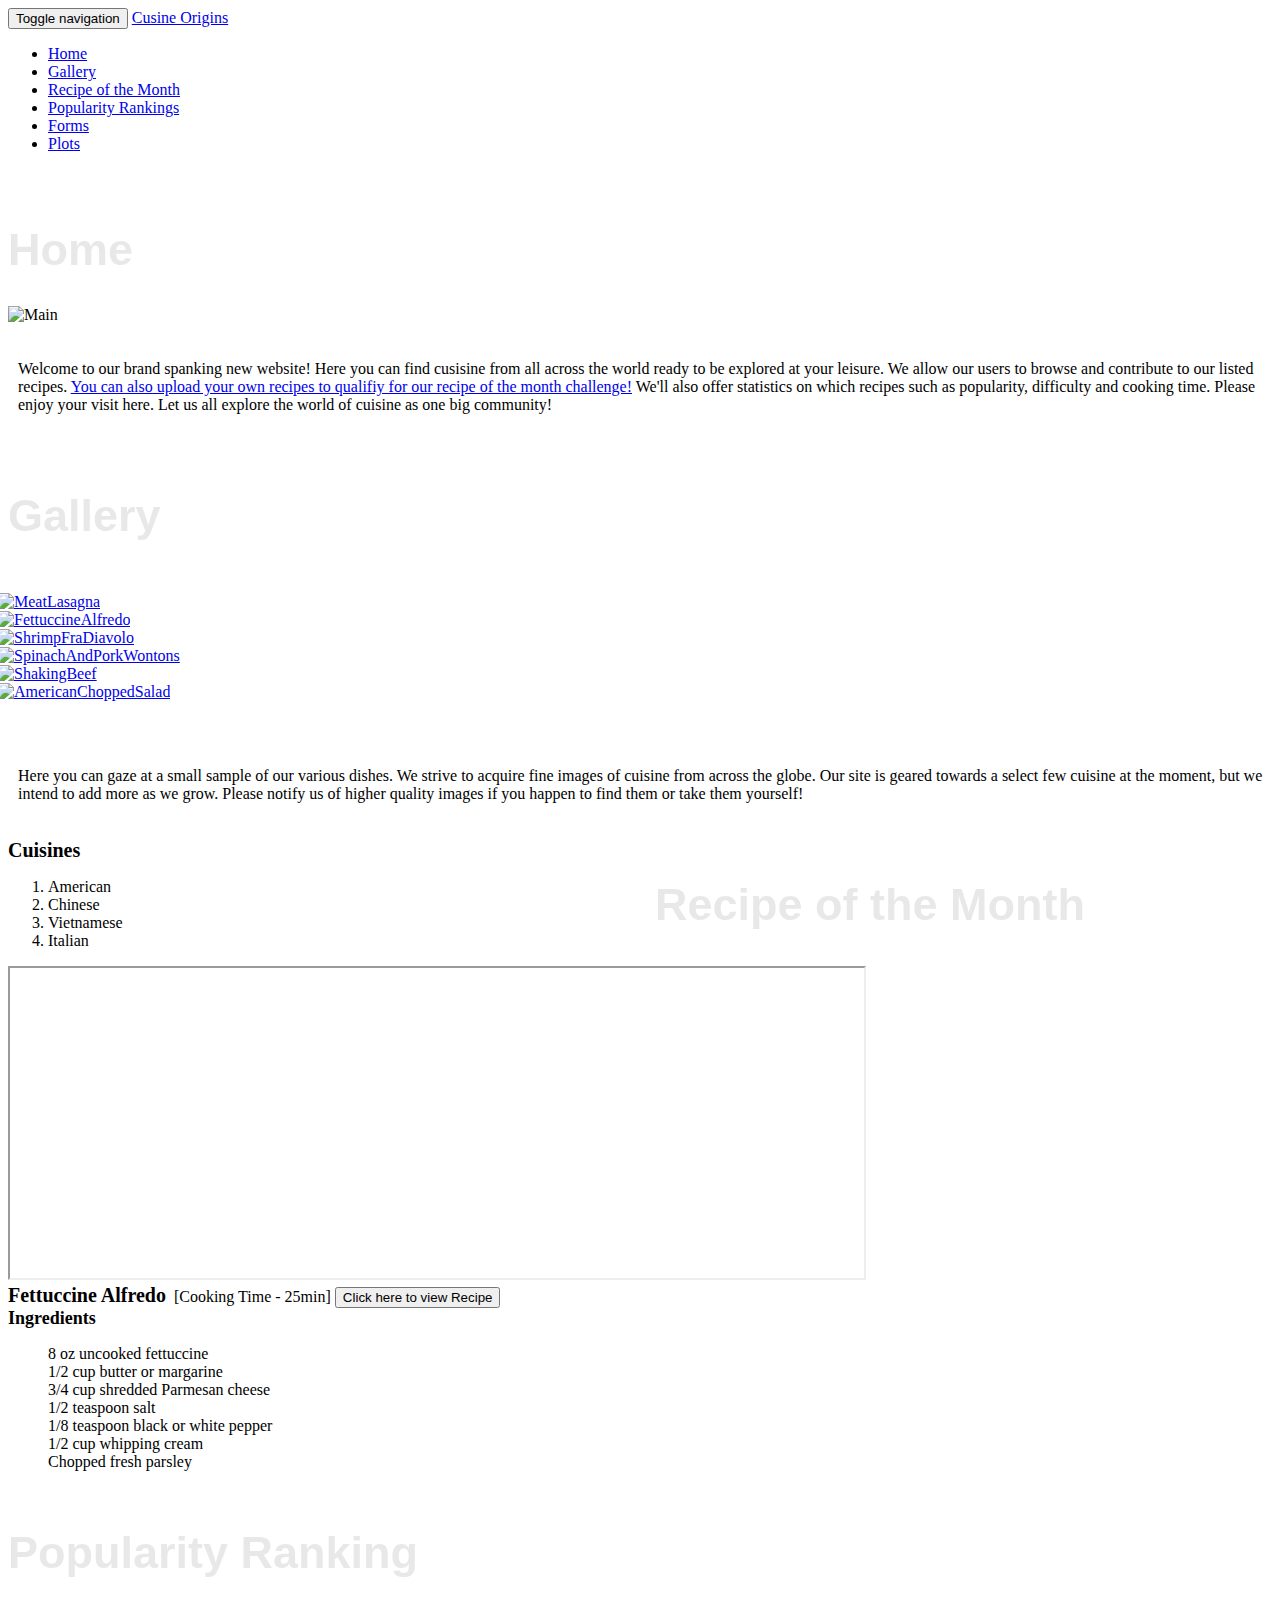
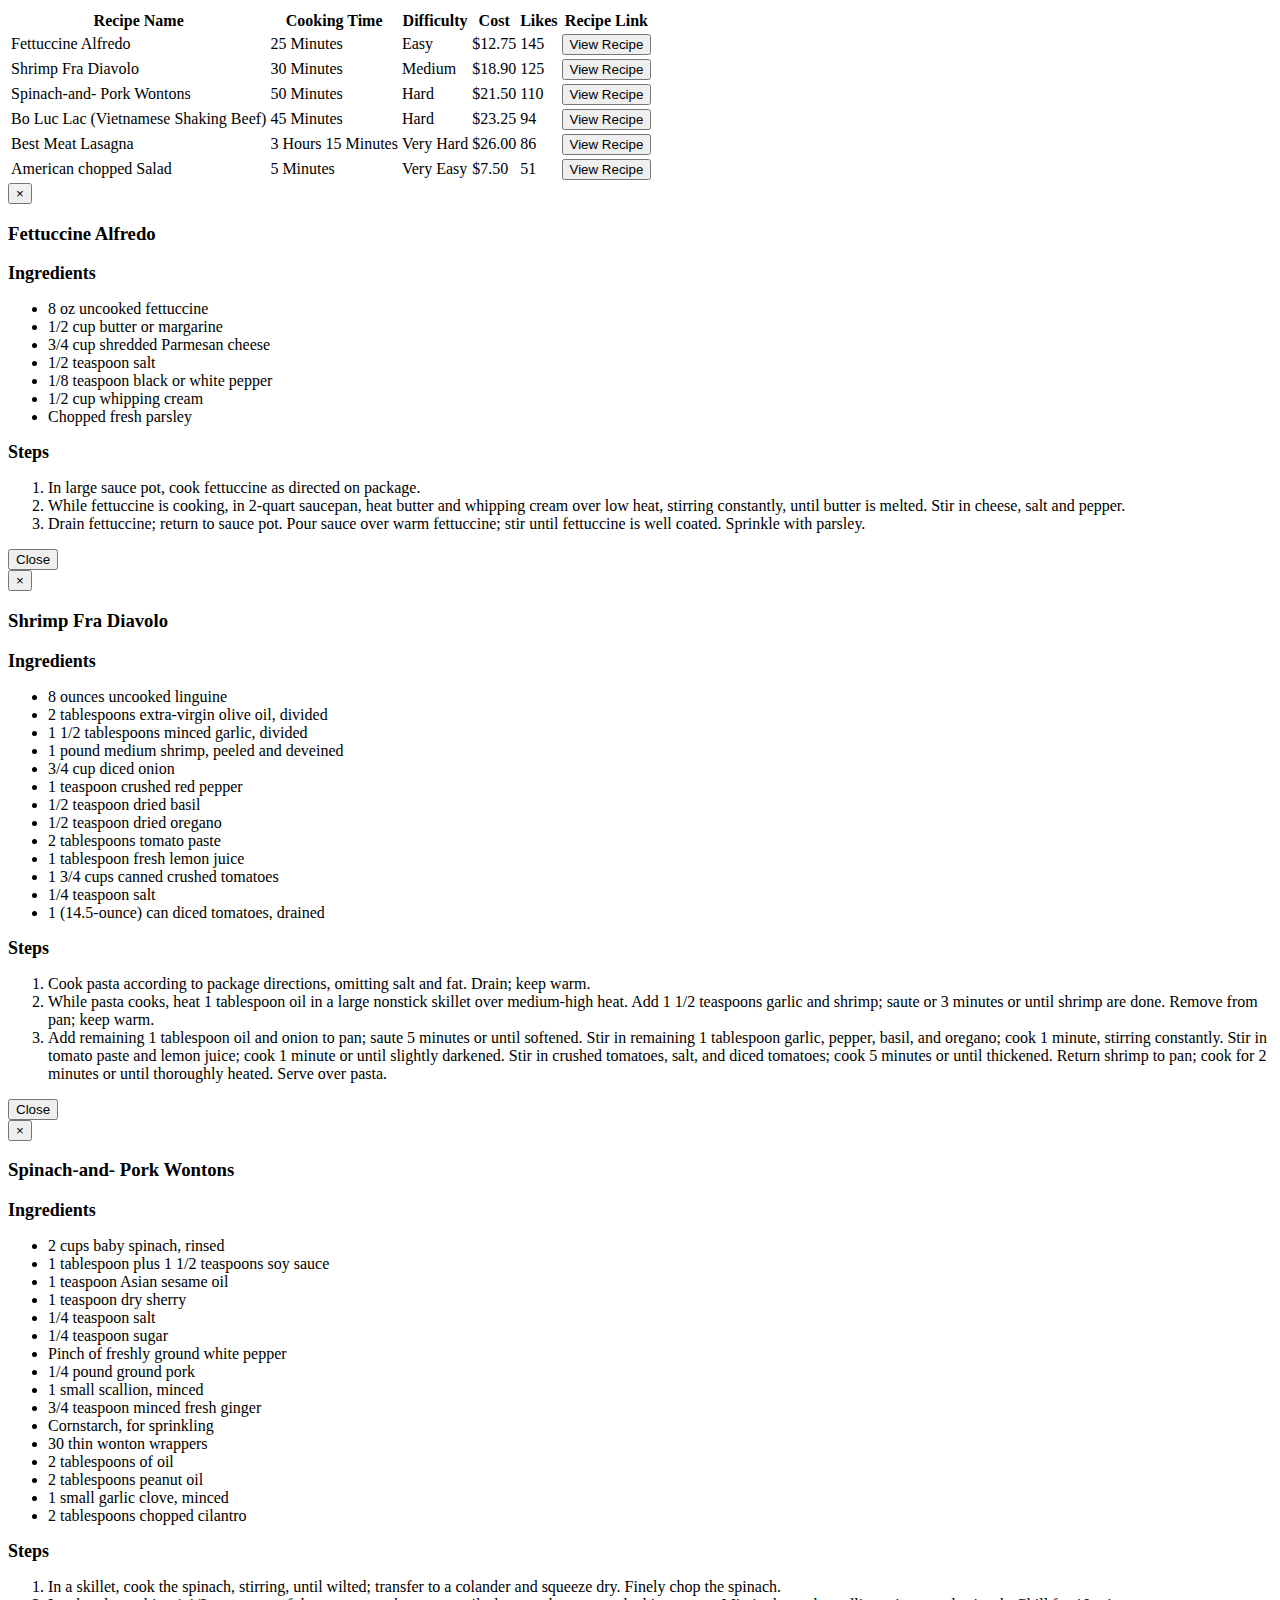
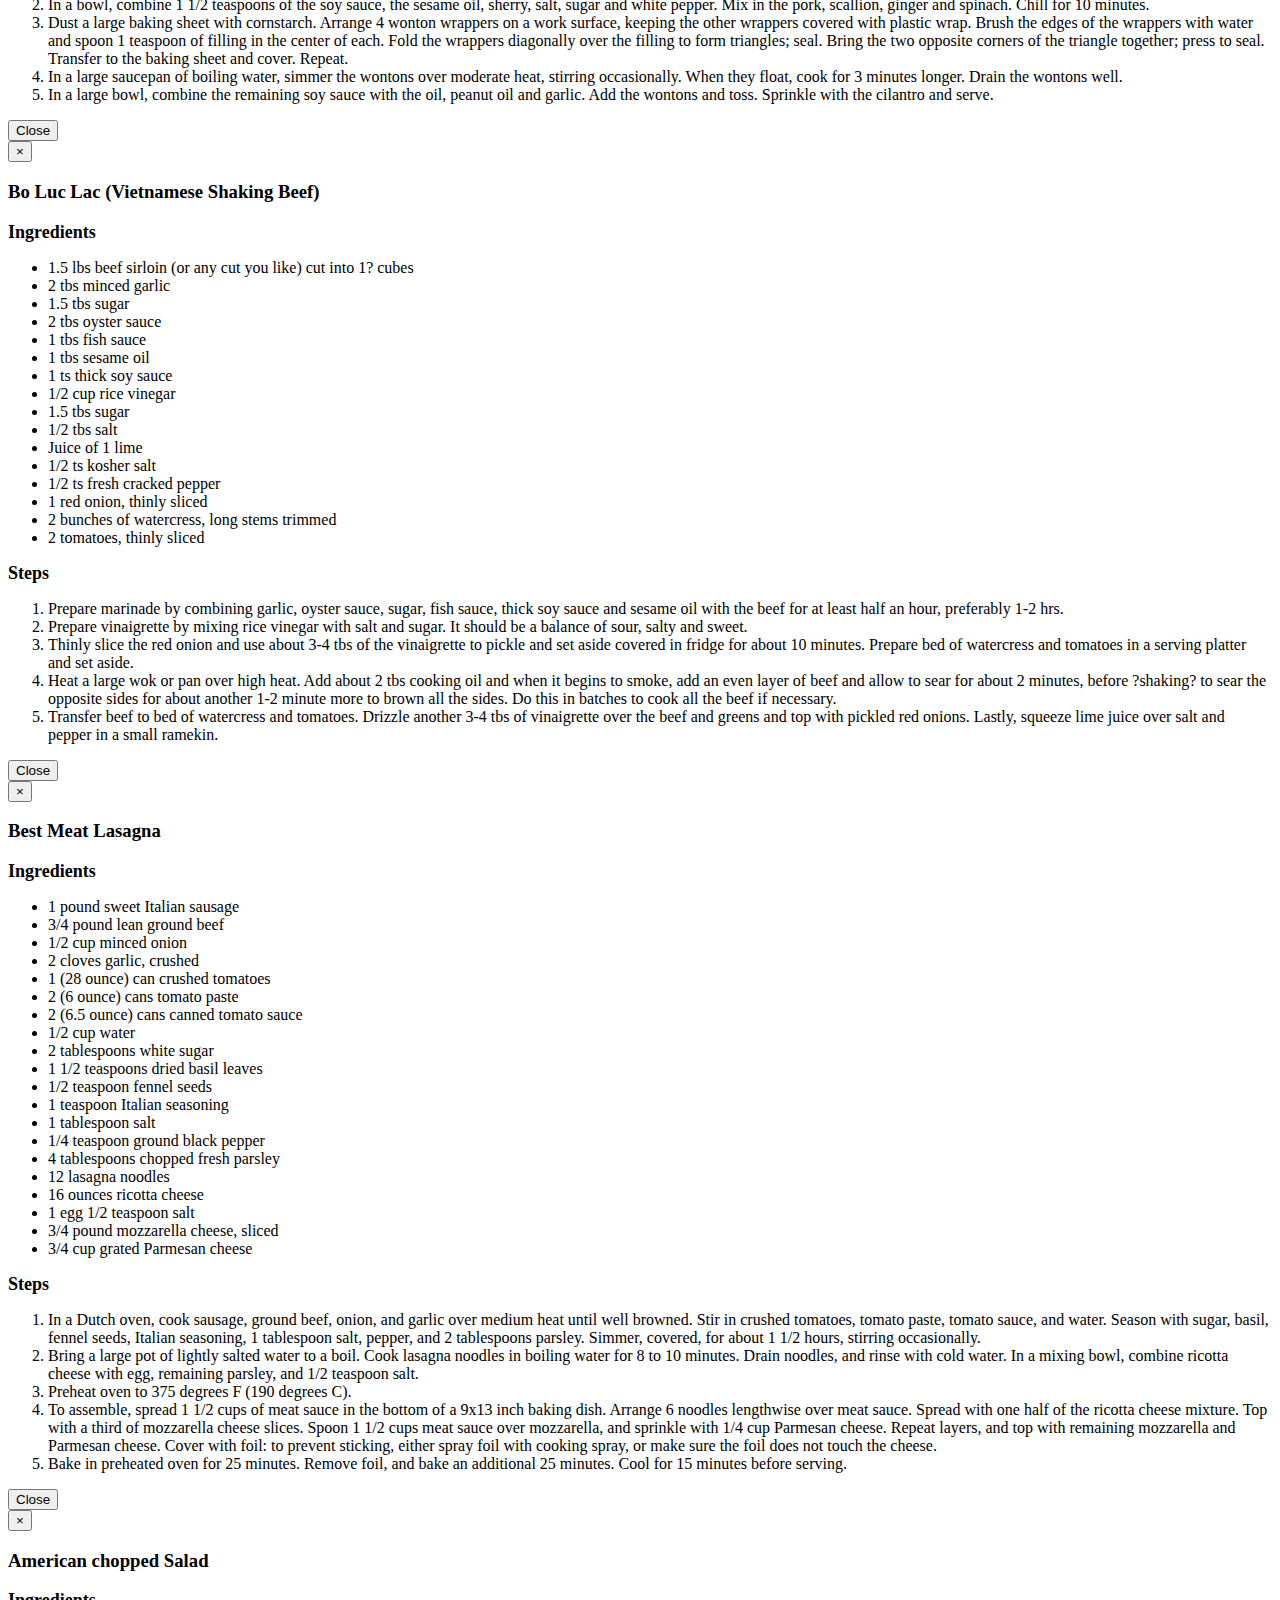
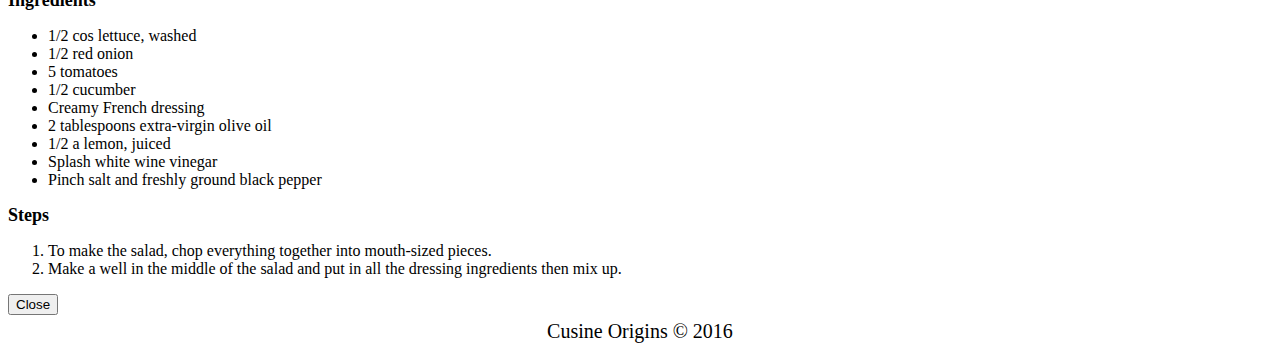
==== commit 0e251f72: "Add files via upload" ====
--- a/index.html
+++ b/index.html
@@ -1,558 +1,566 @@
 <!DOCTYPE html>
 <html lang="en">
 <head>
-        <meta charset="utf-8">
-        <meta http-equiv="X-UA-Compatible" content="IE=edge">
-        <meta name="viewport" content="width=device-width, initial-scale=1">
-        <style>
-		.nodot{
-            		list-style:none;
-        	}
-                .col-md-6r {
-                        position: relative;
-                        min-height: 1px;
-                        padding-left: -15px;
-                        padding-right: 15px;
-                        width: 50%;
-                        float:left;
-                }
-                .row {
-                        padding-top: 25px;
-                        margin-bottom: -15px;
-                }
-                .row1 {
-                        padding-top: 20px;
-                        padding-bottom: 20px;
-                        margin-left: -10px;
-                }
-                .textbg {
-			font-weight: bold;
-                        font-family: arial, helvetica;
-                        font-size:45px;
-                        background: url(images/textbg.jpg) 600px 800px;
-                        color: red;
-                        -webkit-text-fill-color: transparent;
-                        -webkit-background-clip: text;
-                }
-                .pad-below{
-                        padding-bottom: 20px;
-                }
-                .pad-else{
-                        padding-top: 20px;
-                        padding-left: 10px;
-                }
-        </style>
-        <!-- bootstrap plugins -->
-        <link href="css/bootstrap.css" rel="stylesheet">
-        <link href="css/bootstrap.min.css" rel="stylesheet">
-        <link href="css/formValidation.min.css" rel="stylesheet">
-        <link href="css/morris.css" rel="stylesheet">
-        <!-- jQuery (necessary for Bootstrap's JavaScript plugins) -->
-        <script src="js/jquery.min.js"></script>
-        <!-- Include all compiled plugins (below), or include individual files as needed -->
-        <script src="js/bootstrap.min.js"></script>
-        <script src="js/formValidation.min.js"></script>
-        <script src="js/framework/bootstrap.min.js"></script>
-        <script src="js/raphael-min.js"></script>
-        <script src="js/morris.min.js"></script>
-        <script>
-        jQuery(document).ready(function() {
-        jQuery('.carousel[data-type="multi"] .item').each(function(){
-                var next = jQuery(this).next();
-                if (!next.length) {
-                        next = jQuery(this).siblings(':first');
-                }
-                next.children(':first-child').clone().appendTo(jQuery(this));
-
-                for (var i=0;i<2;i++) {
-                        next=next.next();
-                        if (!next.length) {
-                                next = jQuery(this).siblings(':first');
-                        }
-                        next.children(':first-child').clone().appendTo($(this));
-                }
-        });
-        });
-        </script>
-        <title>Cuisine Origins</title>
+<meta charset="utf-8">
+<meta http-equiv="X-UA-Compatible" content="IE=edge">
+<meta name="viewport" content="width=device-width, initial-scale=1">
+<!-- CSS stylesheet code -->
+<style>
+    .nodot{
+        list-style:none;
+    }
+    .col-md-6r {
+        position: relative;
+        min-height: 1px;
+        padding-left: -15px;
+        padding-right: 15px;
+        width: 50%;
+        float:left;
+    }
+    .row {
+        padding-top: 25px;
+        margin-bottom: -15px;
+    }
+    .row1 {
+        padding-top: 20px;
+        padding-bottom: 20px;
+        margin-left: -10px;
+    }
+    .textbg {
+        font-weight: bold;
+        font-family: arial, helvetica;
+        font-size:45px;
+        background-color: #E8E8E8;
+        color: red;
+        -webkit-text-fill-color: transparent;
+        -webkit-background-clip: text;
+    }
+    .pad-below{
+        padding-bottom: 20px;
+    }
+    .pad-else{
+        padding-top: 20px;
+        padding-left: 10px;
+    }
+</style>
+<!-- bootstrap plugins -->
+<link href="css/bootstrap.css" rel="stylesheet">
+<link href="css/bootstrap.min.css" rel="stylesheet">
+<link href="css/formValidation.min.css" rel="stylesheet">
+<link href="css/morris.css" rel="stylesheet">
+<!-- jQuery (necessary for Bootstrap's JavaScript plugins) -->
+<script src="js/jquery.min.js"></script>
+<!-- Include all compiled plugins (below), or include individual files as needed -->
+<script src="js/bootstrap.min.js"></script>
+<script src="js/formValidation.min.js"></script>
+<script src="js/framework/bootstrap.min.js"></script>
+<script src="js/raphael-min.js"></script>
+<script src="js/morris.min.js"></script>
+<!-- Using Javascript to display the multiple images in a carousel -->
+<script>
+    jQuery(document).ready(function() {
+    jQuery('.carousel[data-type="multi"] .item').each(function(){
+        var next = jQuery(this).next();
+        if (!next.length) {
+            next = jQuery(this).siblings(':first');
+        }
+        next.children(':first-child').clone().appendTo(jQuery(this));
+
+        for (var i=0;i<2;i++) {
+            next=next.next();
+            if (!next.length) {
+                    next = jQuery(this).siblings(':first');
+            }
+            next.children(':first-child').clone().appendTo($(this));
+        }
+    });
+    });
+</script>
+<title>Cuisine Origins</title>
 </head>
 <body>
-        <!-- bootstrap code -->
-        <nav class="navbar navbar-default navbar-fixed-top">
-                <div class="container">
-                        <div class="navbar-header">
-                                <button type="button" class="navbar-toggle collapsed" data-toggle="collapse" data-target="#navbar" aria-expanded="false" aria-controls="navbar">
-                                <span class="sr-only">Toggle navigation</span>
-                                <span class="icon-bar"></span>
-                                <span class="icon-bar"></span>
-                                <span class="icon-bar"></span>
-                                </button>
-                                <a class="navbar-brand" href="#">Cusine Origins</a>
+<!-- bootstrap code -->
+<nav class="navbar navbar-default navbar-fixed-top">
+    <div class="container">
+        <div class="navbar-header">
+            <button type="button" class="navbar-toggle collapsed" data-toggle="collapse" data-target="#navbar" aria-expanded="false" aria-controls="navbar">
+            <span class="sr-only">Toggle navigation</span>
+            <span class="icon-bar"></span>
+            <span class="icon-bar"></span>
+            <span class="icon-bar"></span>
+            </button>
+            <a class="navbar-brand" href="#">Cusine Origins</a>
+        </div>
+            <div id="navbar" class="collapse navbar-collapse">
+                <ul class="nav navbar-nav">
+                        <li class="active"><a href="#section1">Home</a></li>
+                        <li><a href="#section2">Gallery</a></li>
+                        <li><a href="#section3">Recipe of the Month</a></li>
+                        <li><a href="#section4">Popularity Rankings</a></li>
+                        <li><a href="forms.html">Forms</a></li>
+                        <li><a href="plots.html">Plots</a></li>
+                </ul>
+        </div><!--/.nav-collapse -->
+    </div>
+</nav>
+
+<div class="container">
+    <!-- Section 1: Picture & Text  -->
+    <div id="section1" class="row">
+        <h1 class="textbg">Home</h1>
+        <div class="col-md-6">
+        <img src="images/main.jpg" class="img-responsive" style="height:300px;width:550px" alt="Main">
+        </div>
+        <div class="col-md-6">
+            <div class="jumbotron">
+                <p class="pad-below pad-else" style="font-size:16px">Welcome to our brand spanking new website! Here you can find cusisine from all across the world ready to be explored at your leisure. We allow our users to browse and contribute to our listed recipes. <a href="https://www.youtube.com/watch?v=QE4Gh0MbuOo" target="_blank"> You can also upload your own recipes to qualifiy for our recipe of the month challenge!</a> We'll also offer statistics on which recipes such as popularity, difficulty and cooking time. Please enjoy your visit here. Let us all explore the world of cuisine as one big community!</p>
+            </div>
+        </div>
+    </div>
+
+    <!-- Section 2: Four Pictures -->
+    <div id="section2" class="row">
+        <h1 class="textbg"> Gallery </h1>
+        <div class="container text-center">
+        <!-- Displays the images in a carousel -->
+        <div class="carousel slide row1" data-ride="carousel" data-type="multi" data-interval="10000" id="fcarousel">
+            <div class="carousel-inner">
+                <div class="item active">
+                    <div class="col-md-3 col-sm-4 col-xs-12"><a href="#"><img src="images/MeatLasagna.jpg" class="img-responsive" style="height:200px;width:275px" alt="MeatLasagna"></a></div>
+                </div>
+                <div class="item">
+                    <div class="col-md-3 col-sm-4 col-xs-12"><a href="#"><img src="images/FettuccineAlfredo.jpg" class="img-responsive" style="height:200px;width:275px" alt="FettuccineAlfredo"></a></div>
+                </div>
+                <div class="item">
+                    <div class="col-md-3 col-sm-4 col-xs-12"><a href="#"><img src="images/ShrimpFraDiavolo.jpg" class="img-responsive" style="height:200px;width:275px" alt="ShrimpFraDiavolo"></a></div>
+                </div>
+                <div class="item">
+                    <div class="col-md-3 col-sm-4 col-xs-12"><a href="#"><img src="images/SpinachAndPorkWontons.jpg" class="img-responsive" style="height:200px;width:275px" alt="SpinachAndPorkWontons"></a></div>
+                </div>
+                <div class="item">
+                    <div class="col-md-3 col-sm-4 col-xs-12"><a href="#"><img src="images/ShakingBeef.jpg" class="img-responsive" style="height:200px;width:275px" alt="ShakingBeef"></a></div>
+                </div>
+                <div class="item">
+                    <div class="col-md-3 col-sm-4 col-xs-12"><a href="#"><img src="images/AmericanChoppedSalad.jpg" class="img-responsive" style="height:200px;width:275px" alt="AmericanChoppedSalad"></a></div>
+                </div>
+            </div>
+            <a class="left carousel-control" href="#fcarousel" data-slide="prev"><i class="glyphicon glyphicon-chevron-left"></i></a>
+            <a class="right carousel-control" href="#fcarousel" data-slide="next"><i class="glyphicon glyphicon-chevron-right"></i></a>
+        </div>
+        </div>
+    </div>
+    <div class="row">
+        <div class="col-md-6">
+            <div class="jumbotron">
+                <p class="pad-below pad-else" style="font-size:16px;">Here you can gaze at a small sample of our various dishes. We strive to acquire fine images of cuisine from across the globe. Our site is geared towards a select few cuisine at the moment, but we intend to add more as we grow. Please notify us of higher quality images if you happen to find them or take them yourself!</p>
+            </div>
+        </div>
+        <div class="col-md-6r jumbotron">
+            <b style="font-size:20px;">Cuisines</b>
+            <!-- Displays the different cuisines using ordered list -->
+            <ol>
+                    <li>American</li>
+                    <li>Chinese</li>
+                    <li>Vietnamese</li>
+                    <li>Italian</li>
+            </ol>
+        </div>
+    </div>
+
+    <!-- Section 3: Video & Text -->
+    <div id="section3" class="row">
+        <h1 class="textbg"> Recipe of the Month </h1>
+            <div class="col-md-6">
+                <!-- Youtube Embedded Video -->
+                <div class="embed-responsive embed-responsive-16by9">
+                    <iframe width="854" height="310" src="https://www.youtube.com/embed/QE4Gh0MbuOo" allowfullscreen></iframe>
+                </div>
+            </div>
+        <div class="col-md-6">
+            <div class="jumbotron">
+                <b style="font-size:20px;">Fettuccine Alfredo</b>&nbsp;&nbsp;[Cooking Time - 25min]
+                <!-- Trigger the modal with a button -->
+                <button type="button" class="btn btn-link" data-toggle="modal" data-target="#myModal">Click here to view Recipe</button>
+            </div>
+            <div class="col-md12">
+                <div class="jumbotron">
+                    <b style="font-size:18px;padding-bottom:10px;">Ingredients</b>
+                    <!-- Display the ingredients using an undotted unordered list -->
+                    <ul class="nodot">
+                        <li>8 oz uncooked fettuccine</li>
+                        <li>1/2 cup butter or margarine</li>
+                        <li>3/4 cup shredded Parmesan cheese</li>
+                        <li>1/2 teaspoon salt</li>
+                        <li>1/8 teaspoon black or white pepper</li>
+                        <li>1/2 cup whipping cream</li>
+                        <li>Chopped fresh parsley</li>
+                    </ul>
+                </div>
+            </div>
+        </div>
+    </div>
+
+    <!-- Section 4: Table -->
+    <div id="section4" class="row">
+        <h1 class="textbg"> Popularity Ranking </h1>
+        <div class="col-md-12">
+        <div class="table-responsive">
+        <table class="table table-striped jumbotron">
+            <thead>
+                <tr>
+                    <th>Recipe Name</th>
+                    <th>Cooking Time</th>
+                    <th>Difficulty</th>
+                    <th>Cost</th>
+                    <th>Likes</th>
+                    <th>Recipe Link</th>
+                </tr>
+            </thead>
+            <tbody>
+                <tr>
+                    <td>Fettuccine Alfredo</td>
+                    <td>25 Minutes</td>
+                    <td>Easy</td>
+                    <td>$12.75</td>
+                    <td>145</td>
+                    <!-- Trigger the modal with a button -->
+                    <td><button type="button" class="btn btn-default" data-toggle="modal" data-target="#myModal">View Recipe</button></td>
+                </tr>
+                <tr>
+                    <td>Shrimp Fra Diavolo</td>
+                    <td>30 Minutes</td>
+                    <td>Medium</td>
+                    <td>$18.90</td>
+                    <td>125</td>
+                    <!-- Trigger the modal with a button -->
+                    <td><button type="button" class="btn btn-default" data-toggle="modal" data-target="#myModal1">View Recipe</button></td>
+                </tr>
+                <tr>
+                    <td>Spinach-and- Pork Wontons</td>
+                    <td>50 Minutes</td>
+                    <td>Hard</td>
+                    <td>$21.50</td>
+                    <td>110</td>
+                    <!-- Trigger the modal with a button -->
+                    <td><button type="button" class="btn btn-default" data-toggle="modal" data-target="#myModal2">View Recipe</button></td>
+                </tr>
+                <tr>
+                    <td>Bo Luc Lac (Vietnamese Shaking Beef)</td>
+                    <td>45 Minutes</td>
+                    <td>Hard</td>
+                    <td>$23.25</td>
+                    <td>94</td>
+                    <!-- Trigger the modal with a button -->
+                    <td><button type="button" class="btn btn-default" data-toggle="modal" data-target="#myModal3">View Recipe</button></td>
+                </tr>
+                <tr>
+                    <td>Best Meat Lasagna</td>
+                    <td>3 Hours 15 Minutes</td>
+                    <td>Very Hard</td>
+                    <td>$26.00</td>
+                    <td>86</td>
+                    <!-- Trigger the modal with a button -->
+                    <td><button type="button" class="btn btn-default" data-toggle="modal" data-target="#myModal4">View Recipe</button></td>
+                </tr>
+                <tr>
+                    <td>American chopped Salad</td>
+                    <td>5 Minutes</td>
+                    <td>Very Easy</td>
+                    <td>$7.50</td>
+                    <td>51</td>
+                    <!-- Trigger the modal with a button -->
+                    <td><button type="button" class="btn btn-default" data-toggle="modal" data-target="#myModal5">View Recipe</button></td>
+                </tr>
+            </tbody>
+        </table>
+        <!-- Modal -->
+        <div class="modal fade" id="myModal" role="dialog">
+            <div class="modal-dialog modal-lg">
+
+                <!-- Modal content-->
+                <div class="modal-content">
+                    <div class="modal-header">
+                        <button type="button" class="close" data-dismiss="modal">&times;</button>
+                        <h3 class="modal-title">Fettuccine Alfredo</h3>
+                    </div>
+                    <div class="modal-body">
+                        <div class="col-md12 jumbotron">
+                            <b style="font-size:18px;">Ingredients</b>
+                            <ul>
+                                <li>8 oz uncooked fettuccine</li>
+                                <li>1/2 cup butter or margarine</li>
+                                <li>3/4 cup shredded Parmesan cheese</li>
+                                <li>1/2 teaspoon salt</li>
+                                <li>1/8 teaspoon black or white pepper</li>
+                                <li>1/2 cup whipping cream</li>
+                                <li>Chopped fresh parsley</li>
+                            </ul>
+                            <b style="font-size:18px;">Steps</b>
+                            <ol style="padding-left:40px">
+                                <li>In large sauce pot, cook fettuccine as directed on package.</li>
+                                <li>While fettuccine is cooking, in 2-quart saucepan, heat butter and whipping cream over low heat,
+                                stirring constantly, until butter is melted. Stir in cheese, salt and pepper.</li>
+                                <li>Drain fettuccine; return to sauce pot. Pour sauce over warm fettuccine; stir until fettuccine is well
+                                coated. Sprinkle with parsley.</li>
+                            </ol>
                         </div>
-                        <div id="navbar" class="collapse navbar-collapse">
-                                <ul class="nav navbar-nav">
-                                        <li class="active"><a href="#section1">Home</a></li>
-                                        <li><a href="#section2">Gallery</a></li>
-                                        <li><a href="#section3">Recipe of the Month</a></li>
-                                        <li><a href="#section4">Popularity Rankings</a></li>
-                                </ul>
-                        </div><!--/.nav-collapse -->
-                </div>
-        </nav>
-
-        <div class="container">
-
-                <!-- Section 1: Picture & Text  -->
-                <div id="section1" class="row">
-                        <h1 class="textbg">Home</h1>
-                        <div class="col-md-6">
-                        <img src="images/main.jpg" class="img-responsive" style="height:300px;width:550px" alt="IMG ERROR!">
+                    </div>
+                    <div class="modal-footer">
+                            <button type="button" class="btn btn-default" data-dismiss="modal">Close</button>
+                    </div>
+                </div>
+            </div>
+        </div>
+        <!-- Modal -->
+        <div class="modal fade" id="myModal1" role="dialog">
+            <div class="modal-dialog modal-lg">
+
+                <!-- Modal content-->
+                <div class="modal-content">
+                    <div class="modal-header">
+                        <button type="button" class="close" data-dismiss="modal">&times;</button>
+                        <h3 class="modal-title">Shrimp Fra Diavolo</h3>
+                    </div>
+                    <div class="modal-body">
+                        <div class="col-md12 jumbotron">
+                            <b style="font-size:18px;">Ingredients</b>
+                            <ul>
+                                <li>8 ounces uncooked linguine</li>
+                                <li>2 tablespoons extra-virgin olive oil, divided</li>
+                                <li>1 1/2 tablespoons minced garlic, divided</li>
+                                <li>1 pound medium shrimp, peeled and deveined</li>
+                                <li>3/4 cup diced onion</li>
+                                <li>1 teaspoon crushed red pepper</li>
+                                <li>1/2 teaspoon dried basil</li>
+                                <li>1/2 teaspoon dried oregano</li>
+                                <li>2 tablespoons tomato paste</li>
+                                <li>1 tablespoon fresh lemon juice</li>
+                                <li>1 3/4 cups canned crushed tomatoes</li>
+                                <li>1/4 teaspoon salt</li>
+                                <li>1 (14.5-ounce) can diced tomatoes, drained</li>
+                            </ul>
+                            <b style="font-size:18px;">Steps</b>
+                            <ol style="padding-left:40px">
+                                <li>Cook pasta according to package directions, omitting salt and fat. Drain; keep warm.</li>
+                                <li>While pasta cooks, heat 1 tablespoon oil in a large nonstick skillet over medium-high heat.
+                                Add 1 1/2 teaspoons garlic and shrimp; saute or 3 minutes or until shrimp are done. Remove from pan; keep warm.</li>
+                                <li>Add remaining 1 tablespoon oil and onion to pan; saute 5 minutes or until softened.
+                                Stir in remaining 1 tablespoon garlic, pepper, basil, and oregano; cook 1 minute, stirring constantly.
+                                Stir in tomato paste and lemon juice; cook 1 minute or until slightly darkened.
+                                Stir in crushed tomatoes, salt, and diced tomatoes; cook 5 minutes or until thickened.
+                                Return shrimp to pan; cook for 2 minutes or until thoroughly heated. Serve over pasta.</li>
+                            </ol>
                         </div>
-                        <div class="col-md-6">
-                            <div class="jumbotron">
-                        <p class="pad-below pad-else" style="font-size:16px">Welcome to our brand spanking new website! Here you can find cusisine from all across the world ready to be explored at your leisure. We allow our users to browse and contribute to our listed recipes. <a href="https://www.youtube.com/watch?v=QE4Gh0MbuOo" target="_blank"> You can also upload your own recipes to qualifiy for our recipe of the month challenge!</a> We'll also offer statistics on which recipes such as popularity, difficulty and cooking time. Please enjoy your visit here. Let us all explore the world of cuisine as one big community!</p>
-                    </div>
+                    </div>
+                    <div class="modal-footer">
+                        <button type="button" class="btn btn-default" data-dismiss="modal">Close</button>
+                    </div>
+                </div>
+            </div>
+        </div>
+        <!-- Modal -->
+        <div class="modal fade" id="myModal2" role="dialog">
+            <div class="modal-dialog modal-lg">
+
+                <!-- Modal content-->
+                <div class="modal-content">
+                    <div class="modal-header">
+                        <button type="button" class="close" data-dismiss="modal">&times;</button>
+                        <h3 class="modal-title">Spinach-and- Pork Wontons</h3>
+                    </div>
+                    <div class="modal-body">
+                        <div class="col-md12 jumbotron">
+                            <b style="font-size:18px;">Ingredients</b>
+                            <ul>
+                                <li>2 cups baby spinach, rinsed</li>
+                                <li>1 tablespoon plus 1 1/2 teaspoons soy sauce</li>
+                                <li>1 teaspoon Asian sesame oil</li>
+                                <li>1 teaspoon dry sherry</li>
+                                <li>1/4 teaspoon salt</li>
+                                <li>1/4 teaspoon sugar</li>
+                                <li>Pinch of freshly ground white pepper</li>
+                                <li>1/4 pound ground pork</li>
+                                <li>1 small scallion, minced</li>
+                                <li>3/4 teaspoon minced fresh ginger</li>
+                                <li>Cornstarch, for sprinkling</li>
+                                <li>30 thin wonton wrappers</li>
+                                <li>2 tablespoons of oil</li>
+                                <li>2 tablespoons peanut oil</li>
+                                <li>1 small garlic clove, minced</li>
+                                <li>2 tablespoons chopped cilantro</li>
+                            </ul>
+                            <b style="font-size:18px;">Steps</b>
+                            <ol style="padding-left:40px">
+                                <li>In a skillet, cook the spinach, stirring, until wilted; transfer to a colander and squeeze dry. Finely chop the spinach.</li>
+                                <li>In a bowl, combine 1 1/2 teaspoons of the soy sauce, the sesame oil, sherry, salt, sugar and white pepper.
+                                Mix in the pork, scallion, ginger and spinach. Chill for 10 minutes.</li>
+                                <li>Dust a large baking sheet with cornstarch. Arrange 4 wonton wrappers on a work surface, keeping the other wrappers covered with plastic wrap.
+                                Brush the edges of the wrappers with water and spoon 1 teaspoon of filling in the center of each.
+                                Fold the wrappers diagonally over the filling to form triangles; seal. Bring the two opposite corners of the triangle together; press to seal.
+                                Transfer to the baking sheet and cover. Repeat.</li>
+                                <li>In a large saucepan of boiling water, simmer the wontons over moderate heat, stirring occasionally.
+                                When they float, cook for 3 minutes longer. Drain the wontons well.</li>
+                                <li>In a large bowl, combine the remaining soy sauce with the oil, peanut oil and garlic. Add the wontons and toss. Sprinkle with the cilantro and serve.</li>
+                            </ol>
                         </div>
-
-                </div>
-                <!-- Section 2: Four Pictures -->
-                <div id="section2" class="row">
-                        <h1 class="textbg"> Gallery </h1>
-                        <div class="container text-center">
-                        <div class="carousel slide row1" data-ride="carousel" data-type="multi" data-interval="10000" id="fcarousel">
-                                <div class="carousel-inner">
-                                        <div class="item active">
-                                                <div class="col-md-3 col-sm-4 col-xs-12"><a href="#"><img src="images/MeatLasagna.jpg" class="img-responsive" style="height:200px;width:275px" alt="MeatLasagna"></a></div>
-                                        </div>
-                                        <div class="item">
-                                                <div class="col-md-3 col-sm-4 col-xs-12"><a href="#"><img src="images/FettuccineAlfredo.jpg" class="img-responsive" style="height:200px;width:275px" alt="FettuccineAlfredo"></a></div>
-                                        </div>
-                                        <div class="item">
-                                                <div class="col-md-3 col-sm-4 col-xs-12"><a href="#"><img src="images/ShrimpFraDiavolo.jpg" class="img-responsive" style="height:200px;width:275px" alt="ShrimpFraDiavolo"></a></div>
-                                        </div>
-                                        <div class="item">
-                                                <div class="col-md-3 col-sm-4 col-xs-12"><a href="#"><img src="images/SpinachAndPorkWontons.jpg" class="img-responsive" style="height:200px;width:275px" alt="SpinachAndPorkWontons"></a></div>
-                                        </div>
-                                        <div class="item">
-                                                <div class="col-md-3 col-sm-4 col-xs-12"><a href="#"><img src="images/ShakingBeef.jpg" class="img-responsive" style="height:200px;width:275px" alt="ShakingBeef"></a></div>
-                                        </div>
-                                        <div class="item">
-                                                <div class="col-md-3 col-sm-4 col-xs-12"><a href="#"><img src="images/AmericanChoppedSalad.jpg" class="img-responsive" style="height:200px;width:275px" alt="AmericanChoppedSalad"></a></div>
-                                        </div>
-                                </div>
-                                <a class="left carousel-control" href="#fcarousel" data-slide="prev"><i class="glyphicon glyphicon-chevron-left"></i></a>
-                                <a class="right carousel-control" href="#fcarousel" data-slide="next"><i class="glyphicon glyphicon-chevron-right"></i></a>
+                    </div>
+                    <div class="modal-footer">
+                        <button type="button" class="btn btn-default" data-dismiss="modal">Close</button>
+                    </div>
+                </div>
+            </div>
+        </div>
+        <!-- Modal -->
+        <div class="modal fade" id="myModal3" role="dialog">
+            <div class="modal-dialog modal-lg">
+
+                <!-- Modal content-->
+                <div class="modal-content">
+                    <div class="modal-header">
+                        <button type="button" class="close" data-dismiss="modal">&times;</button>
+                        <h3 class="modal-title">Bo Luc Lac (Vietnamese Shaking Beef)</h3>
+                    </div>
+                    <div class="modal-body">
+                        <div class="col-md12 jumbotron">
+                            <b style="font-size:18px;">Ingredients</b>
+                            <ul>
+                                <li>1.5 lbs beef sirloin (or any cut you like) cut into 1? cubes</li>
+                                <li>2 tbs minced garlic</li>
+                                <li>1.5 tbs sugar</li>
+                                <li>2 tbs oyster sauce</li>
+                                <li>1 tbs fish sauce</li>
+                                <li>1 tbs sesame oil</li>
+                                <li>1 ts thick soy sauce</li>
+                                <li>1/2 cup rice vinegar</li>
+                                <li>1.5 tbs sugar</li>
+                                <li>1/2 tbs salt</li>
+                                <li>Juice of 1 lime</li>
+                                <li>1/2 ts kosher salt</li>
+                                <li>1/2 ts fresh cracked pepper</li>
+                                <li>1 red onion, thinly sliced</li>
+                                <li>2 bunches of watercress, long stems trimmed</li>
+                                <li>2 tomatoes, thinly sliced</li>
+                            </ul>
+                            <b style="font-size:18px;">Steps</b>
+                            <ol style="padding-left:40px">
+                                <li>Prepare marinade by combining garlic, oyster sauce, sugar, fish sauce, thick soy sauce and sesame oil with the beef for at least half an hour, preferably 1-2 hrs.</li>
+                                <li>Prepare vinaigrette by mixing rice vinegar with salt and sugar. It should be a balance of sour, salty and sweet.</li>
+                                <li>Thinly slice the red onion and use about 3-4 tbs of the vinaigrette to pickle and set aside covered in fridge for about 10 minutes.
+                                Prepare bed of watercress and tomatoes in a serving platter and set aside.</li>
+                                <li>Heat a large wok or pan over high heat. Add about 2 tbs cooking oil and when it begins to smoke, add an even layer of beef and allow to sear for about 2 minutes,
+                                before ?shaking? to sear the opposite sides for about another 1-2 minute more to brown all the sides.  Do this in batches to cook all the beef if necessary.</li>
+                                <li>Transfer beef to bed of watercress and tomatoes. Drizzle another 3-4 tbs of vinaigrette over the beef and greens and top with pickled red onions.
+                                Lastly, squeeze lime juice over salt and pepper in a small ramekin.</li>
+                            </ol>
                         </div>
+                    </div>
+                    <div class="modal-footer">
+                        <button type="button" class="btn btn-default" data-dismiss="modal">Close</button>
+                    </div>
+                </div>
+            </div>
+        </div>
+        <!-- Modal -->
+        <div class="modal fade" id="myModal4" role="dialog">
+            <div class="modal-dialog modal-lg">
+
+                <!-- Modal content-->
+                <div class="modal-content">
+                    <div class="modal-header">
+                        <button type="button" class="close" data-dismiss="modal">&times;</button>
+                        <h3 class="modal-title">Best Meat Lasagna</h3>
+                    </div>
+                    <div class="modal-body">
+                        <div class="col-md12 jumbotron">
+                            <b style="font-size:18px;">Ingredients</b>
+                            <ul>
+                                <li>1 pound sweet Italian sausage</li>
+                                <li>3/4 pound lean ground beef</li>
+                                <li>1/2 cup minced onion</li>
+                                <li>2 cloves garlic, crushed</li>
+                                <li>1 (28 ounce) can crushed tomatoes</li>
+                                <li>2 (6 ounce) cans tomato paste</li>
+                                <li>2 (6.5 ounce) cans canned tomato sauce</li>
+                                <li>1/2 cup water</li>
+                                <li>2 tablespoons white sugar</li>
+                                <li>1 1/2 teaspoons dried basil leaves</li>
+                                <li>1/2 teaspoon fennel seeds</li>
+                                <li>1 teaspoon Italian seasoning</li>
+                                <li>1 tablespoon salt</li>
+                                <li>1/4 teaspoon ground black pepper</li>
+                                <li>4 tablespoons chopped fresh parsley</li>
+                                <li>12 lasagna noodles</li>
+                                <li>16 ounces ricotta cheese</li>
+                                <li>1 egg 1/2 teaspoon salt</li>
+                                <li>3/4 pound mozzarella cheese, sliced</li>
+                                <li>3/4 cup grated Parmesan cheese</li>
+                            </ul>
+                            <b style="font-size:18px;">Steps</b>
+                            <ol style="padding-left:40px">
+                                <li>In a Dutch oven, cook sausage, ground beef, onion, and garlic over medium heat until well browned.
+                                Stir in crushed tomatoes, tomato paste, tomato sauce, and water. Season with sugar, basil, fennel seeds, Italian seasoning, 1 tablespoon salt, pepper, and 2 tablespoons parsley.
+                                Simmer, covered, for about 1 1/2 hours, stirring occasionally.</li>
+                                <li>Bring a large pot of lightly salted water to a boil. Cook lasagna noodles in boiling water for 8 to 10 minutes.
+                                Drain noodles, and rinse with cold water. In a mixing bowl, combine ricotta cheese with egg, remaining parsley, and 1/2 teaspoon salt.</li>
+                                <li>Preheat oven to 375 degrees F (190 degrees C).</li>
+                                <li>To assemble, spread 1 1/2 cups of meat sauce in the bottom of a 9x13 inch baking dish. Arrange 6 noodles lengthwise over meat sauce.
+                                Spread with one half of the ricotta cheese mixture. Top with a third of mozzarella cheese slices. Spoon 1 1/2 cups meat sauce over mozzarella,
+                                and sprinkle with 1/4 cup Parmesan cheese. Repeat layers, and top with remaining mozzarella and Parmesan cheese.
+                                Cover with foil: to prevent sticking, either spray foil with cooking spray, or make sure the foil does not touch the cheese.</li>
+                                <li>Bake in preheated oven for 25 minutes. Remove foil, and bake an additional 25 minutes. Cool for 15 minutes before serving.</li>
+                            </ol>
                         </div>
-                </div>
-                <div class="row">
-                        <div class="col-md-6">
-                            <div class="jumbotron">
-                                <p class="pad-below pad-else" style="font-size:16px;">Here you can gaze at a small sample of our various dishes. We strive to acquire fine images of cuisine from across the globe. Our site is geared towards a select few cuisine at the moment, but we intend to add more as we grow. Please notify us of higher quality images if you happen to find them or take them yourself!</p>
-                            </div>
+                    </div>
+                    <div class="modal-footer">
+                            <button type="button" class="btn btn-default" data-dismiss="modal">Close</button>
+                    </div>
+                </div>
+            </div>
+        </div>
+        <!-- Modal -->
+        <div class="modal fade" id="myModal5" role="dialog">
+            <div class="modal-dialog modal-lg">
+
+                <!-- Modal content-->
+                <div class="modal-content">
+                    <div class="modal-header">
+                        <button type="button" class="close" data-dismiss="modal">&times;</button>
+                        <h3 class="modal-title">American chopped Salad</h3>
+                    </div>
+                    <div class="modal-body">
+                        <div class="col-md12 jumbotron">
+                            <b style="font-size:18px;">Ingredients</b>
+                            <ul>
+                                <li>1/2 cos lettuce, washed</li>
+                                <li>1/2 red onion</li>
+                                <li>5 tomatoes</li>
+                                <li>1/2 cucumber</li>
+                                <li>Creamy French dressing</li>
+                                <li>2 tablespoons extra-virgin olive oil</li>
+                                <li>1/2 a lemon, juiced</li>
+                                <li>Splash white wine vinegar</li>
+                                <li>Pinch salt and freshly ground black pepper</li>
+                            </ul>
+                            <b style="font-size:18px;">Steps</b>
+                            <ol style="padding-left:40px">
+                                <li>To make the salad, chop everything together into mouth-sized pieces.</li>
+                                <li>Make a well in the middle of the salad and put in all the dressing ingredients then mix up.</li>
+                            </ol>
                         </div>
-                        <div class="col-md-6r jumbotron">
-                                <b style="font-size:20px;">Cuisines</b>
-                                <ol>
-                                        <li>American</li>
-                                        <li>Chinese</li>
-                                        <li>Vietnamese</li>
-                                        <li>Italian</li>
-                                </ol>
-                        </div>
-                </div>
-
-                <!-- Section 3: Video & Text -->
-                <div id="section3" class="row">
-                        <h1 class="textbg"> Recipe of the Month </h1>
-                                <div class="col-md-6">
-                                        <div class="embed-responsive embed-responsive-16by9">
-                                                <iframe width="854" height="310" src="https://www.youtube.com/embed/QE4Gh0MbuOo" frameborder="0" allowfullscreen></iframe>
-                                        </div>
-                                </div>
-                        <div class="col-md-6">
-                                <div class="jumbotron">
-                                        <b style="font-size:20px;">Fettuccine Alfredo</b>&nbsp;&nbsp;[Cooking Time - 25min]
-                                        <!-- Trigger the modal with a button -->
-                                        <button type="button" class="btn btn-link" data-toggle="modal" data-target="#myModal">Click here to view Recipe</button>
-                                </div>
-                                <div class="col-md12">
-                                        <div class="jumbotron">
-                                                <b style="font-size:18px;padding-bottom:10px;">Ingredients</b>
-                                                <ul class="nodot">
-                                                        <li>8 oz uncooked fettuccine</li>
-                                                        <li>1/2 cup butter or margarine</li>
-                                                        <li>3/4 cup shredded Parmesan cheese</li>
-                                                        <li>1/2 teaspoon salt</li>
-                                                        <li>1/8 teaspoon black or white pepper</li>
-                                                        <li>1/2 cup whipping cream</li>
-                                                        <li>Chopped fresh parsley</li>
-                                                </ul>
-                                        </div>
-                                </div>
-                        </div>
-                </div>
-
-                <!-- Section 4: Table -->
-                <div id="section4" class="row">
-                        <h1 class="textbg"> Popularity Ranking </h1>
-                        <div class="col-md-12">
-                        <div class="table-responsive">
-                        <table class="table table-striped jumbotron">
-                                <thead>
-                                        <tr>
-                                                <th>Recipe Name</th>
-                                                <th>Cooking Time</th>
-                                                <th>Difficulty</th>
-                                                <th>Cost</th>
-                                                <th>Likes</th>
-                                                <th>Recipe Link</th>
-                                        </tr>
-                                </thead>
-                                <tbody>
-                                        <tr>
-                                                <td>Fettuccine Alfredo</td>
-                                                <td>25 Minutes</td>
-                                                <td>Easy</td>
-                                                <td>$12.75</td>
-                                                <td>145</td>
-                                                <!-- Trigger the modal with a button -->
-                                                <td><button type="button" class="btn btn-default" data-toggle="modal" data-target="#myModal">View Recipe</button></td>
-                                        </tr>
-                                        <tr>
-                                                <td>Shrimp Fra Diavolo</td>
-                                                <td>30 Minutes</td>
-                                                <td>Medium</td>
-                                                <td>$18.90</td>
-                                                <td>125</td>
-                                                <!-- Trigger the modal with a button -->
-                                                <td><button type="button" class="btn btn-default" data-toggle="modal" data-target="#myModal1">View Recipe</button></td>
-                                        </tr>
-                                        <tr>
-                                                <td>Spinach-and- Pork Wontons</td>
-                                                <td>50 Minutes</td>
-                                                <td>Hard</td>
-                                                <td>$21.50</td>
-                                                <td>110</td>
-                                                <!-- Trigger the modal with a button -->
-                                                <td><button type="button" class="btn btn-default" data-toggle="modal" data-target="#myModal2">View Recipe</button></td>
-                                        </tr>
-                                        <tr>
-                                                <td>Bo Luc Lac (Vietnamese Shaking Beef)</td>
-                                                <td>45 Minutes</td>
-                                                <td>Hard</td>
-                                                <td>$23.25</td>
-                                                <td>94</td>
-                                                <!-- Trigger the modal with a button -->
-                                                <td><button type="button" class="btn btn-default" data-toggle="modal" data-target="#myModal3">View Recipe</button></td>
-                                        </tr>
-                                        <tr>
-                                                <td>Best Meat Lasagna</td>
-                                                <td>3 Hours 15 Minutes</td>
-                                                <td>Very Hard</td>
-                                                <td>$26.00</td>
-                                                <td>86</td>
-                                                <!-- Trigger the modal with a button -->
-                                                <td><button type="button" class="btn btn-default" data-toggle="modal" data-target="#myModal4">View Recipe</button></td>
-                                        </tr>
-                                        <tr>
-                                                <td>American chopped Salad</td>
-                                                <td>5 Minutes</td>
-                                                <td>Very Easy</td>
-                                                <td>$7.50</td>
-                                                <td>51</td>
-                                                <!-- Trigger the modal with a button -->
-                                                <td><button type="button" class="btn btn-default" data-toggle="modal" data-target="#myModal5">View Recipe</button></td>
-                                        </tr>
-                                </tbody>
-                        </table>
-                        <!-- Modal -->
-                        <div class="modal fade" id="myModal" role="dialog">
-                                <div class="modal-dialog modal-lg">
-
-                                        <!-- Modal content-->
-                                        <div class="modal-content">
-                                                <div class="modal-header">
-                                                        <button type="button" class="close" data-dismiss="modal">&times;</button>
-                                                        <h3 class="modal-title">Fettuccine Alfredo</h3>
-                                                </div>
-                                                <div class="modal-body">
-                                                        <div class="col-md12 jumbotron">
-                                                                <b style="font-size:18px;">Ingredients</b>
-                                                                <ul>
-                                                                        <li>8 oz uncooked fettuccine</li>
-                                                                        <li>1/2 cup butter or margarine</li>
-                                                                        <li>3/4 cup shredded Parmesan cheese</li>
-                                                                        <li>1/2 teaspoon salt</li>
-                                                                        <li>1/8 teaspoon black or white pepper</li>
-                                                                        <li>1/2 cup whipping cream</li>
-                                                                        <li>Chopped fresh parsley</li>
-                                                                </ul>
-                                                                <b style="font-size:18px;">Steps</b>
-                                                                <ol style="padding-left:40px">
-                                                                        <li>In large sauce pot, cook fettuccine as directed on package.</li>
-                                                                        <li>While fettuccine is cooking, in 2-quart saucepan, heat butter and whipping cream over low heat,
-                                                                        stirring constantly, until butter is melted. Stir in cheese, salt and pepper.</li>
-                                                                        <li>Drain fettuccine; return to sauce pot. Pour sauce over warm fettuccine; stir until fettuccine is well
-                                                                        coated. Sprinkle with parsley.</li>
-                                                                </ol>
-                                                        </div>
-                                                </div>
-                                                <div class="modal-footer">
-                                                        <button type="button" class="btn btn-default" data-dismiss="modal">Close</button>
-                                                </div>
-                                        </div>
-                                </div>
-                        </div>
-                        <!-- Modal -->
-                        <div class="modal fade" id="myModal1" role="dialog">
-                                <div class="modal-dialog modal-lg">
-
-                                        <!-- Modal content-->
-                                        <div class="modal-content">
-                                                <div class="modal-header">
-                                                        <button type="button" class="close" data-dismiss="modal">&times;</button>
-                                                        <h3 class="modal-title">Shrimp Fra Diavolo</h3>
-                                                </div>
-                                                <div class="modal-body">
-                                                        <div class="col-md12 jumbotron">
-                                                                <b style="font-size:18px;">Ingredients</b>
-                                                                <ul>
-                                                                        <li>8 ounces uncooked linguine</li>
-                                                                        <li>2 tablespoons extra-virgin olive oil, divided</li>
-                                                                        <li>1 1/2 tablespoons minced garlic, divided</li>
-                                                                        <li>1 pound medium shrimp, peeled and deveined</li>
-                                                                        <li>3/4 cup diced onion</li>
-                                                                        <li>1 teaspoon crushed red pepper</li>
-                                                                        <li>1/2 teaspoon dried basil</li>
-                                                                        <li>1/2 teaspoon dried oregano</li>
-                                                                        <li>2 tablespoons tomato paste</li>
-                                                                        <li>1 tablespoon fresh lemon juice</li>
-                                                                        <li>1 3/4 cups canned crushed tomatoes</li>
-                                                                        <li>1/4 teaspoon salt</li>
-                                                                        <li>1 (14.5-ounce) can diced tomatoes, drained</li>
-                                                                </ul>
-                                                                <b style="font-size:18px;">Steps</b>
-                                                                <ol style="padding-left:40px">
-                                                                        <li>Cook pasta according to package directions, omitting salt and fat. Drain; keep warm.</li>
-                                                                        <li>While pasta cooks, heat 1 tablespoon oil in a large nonstick skillet over medium-high heat.
-                                                                        Add 1 1/2 teaspoons garlic and shrimp; saute or 3 minutes or until shrimp are done. Remove from pan; keep warm.</li>
-                                                                        <li>Add remaining 1 tablespoon oil and onion to pan; saute 5 minutes or until softened.
-                                                                        Stir in remaining 1 tablespoon garlic, pepper, basil, and oregano; cook 1 minute, stirring constantly.
-                                                                        Stir in tomato paste and lemon juice; cook 1 minute or until slightly darkened.
-                                                                        Stir in crushed tomatoes, salt, and diced tomatoes; cook 5 minutes or until thickened.
-                                                                        Return shrimp to pan; cook for 2 minutes or until thoroughly heated. Serve over pasta.</li>
-                                                                </ol>
-                                                        </div>
-                                                </div>
-                                                <div class="modal-footer">
-                                                        <button type="button" class="btn btn-default" data-dismiss="modal">Close</button>
-                                                </div>
-                                        </div>
-                                </div>
-                        </div>
-                        <!-- Modal -->
-                        <div class="modal fade" id="myModal2" role="dialog">
-                                <div class="modal-dialog modal-lg">
-
-                                        <!-- Modal content-->
-                                        <div class="modal-content">
-                                                <div class="modal-header">
-                                                        <button type="button" class="close" data-dismiss="modal">&times;</button>
-                                                        <h3 class="modal-title">Spinach-and- Pork Wontons</h3>
-                                                </div>
-                                                <div class="modal-body">
-                                                        <div class="col-md12 jumbotron">
-                                                                <b style="font-size:18px;">Ingredients</b>
-                                                                <ul>
-                                                                        <li>2 cups baby spinach, rinsed</li>
-                                                                        <li>1 tablespoon plus 1 1/2 teaspoons soy sauce</li>
-                                                                        <li>1 teaspoon Asian sesame oil</li>
-                                                                        <li>1 teaspoon dry sherry</li>
-                                                                        <li>1/4 teaspoon salt</li>
-                                                                        <li>1/4 teaspoon sugar</li>
-                                                                        <li>Pinch of freshly ground white pepper</li>
-                                                                        <li>1/4 pound ground pork</li>
-                                                                        <li>1 small scallion, minced</li>
-                                                                        <li>3/4 teaspoon minced fresh ginger</li>
-                                                                        <li>Cornstarch, for sprinkling</li>
-                                                                        <li>30 thin wonton wrappers</li>
-                                                                        <li>2 tablespoons of oil</li>
-                                                                        <li>2 tablespoons peanut oil</li>
-                                                                        <li>1 small garlic clove, minced</li>
-                                                                        <li>2 tablespoons chopped cilantro</li>
-                                                                </ul>
-                                                                <b style="font-size:18px;">Steps</b>
-                                                                <ol style="padding-left:40px">
-                                                                        <li>In a skillet, cook the spinach, stirring, until wilted; transfer to a colander and squeeze dry. Finely chop the spinach.</li>
-                                                                        <li>In a bowl, combine 1 1/2 teaspoons of the soy sauce, the sesame oil, sherry, salt, sugar and white pepper.
-                                                                        Mix in the pork, scallion, ginger and spinach. Chill for 10 minutes.</li>
-                                                                        <li>Dust a large baking sheet with cornstarch. Arrange 4 wonton wrappers on a work surface, keeping the other wrappers covered with plastic wrap.
-                                                                        Brush the edges of the wrappers with water and spoon 1 teaspoon of filling in the center of each.
-                                                                        Fold the wrappers diagonally over the filling to form triangles; seal. Bring the two opposite corners of the triangle together; press to seal.
-                                                                        Transfer to the baking sheet and cover. Repeat.</li>
-                                                                        <li>In a large saucepan of boiling water, simmer the wontons over moderate heat, stirring occasionally.
-                                                                        When they float, cook for 3 minutes longer. Drain the wontons well.</li>
-                                                                        <li>In a large bowl, combine the remaining soy sauce with the oil, peanut oil and garlic. Add the wontons and toss. Sprinkle with the cilantro and serve.</li>
-                                                                </ol>
-                                                        </div>
-                                                </div>
-                                                <div class="modal-footer">
-                                                        <button type="button" class="btn btn-default" data-dismiss="modal">Close</button>
-                                                </div>
-                                        </div>
-                                </div>
-                        </div>
-                        <!-- Modal -->
-                        <div class="modal fade" id="myModal3" role="dialog">
-                                <div class="modal-dialog modal-lg">
-
-                                        <!-- Modal content-->
-                                        <div class="modal-content">
-                                                <div class="modal-header">
-                                                        <button type="button" class="close" data-dismiss="modal">&times;</button>
-                                                        <h3 class="modal-title">Bo Luc Lac (Vietnamese Shaking Beef)</h3>
-                                                </div>
-                                                <div class="modal-body">
-                                                        <div class="col-md12 jumbotron">
-                                                                <b style="font-size:18px;">Ingredients</b>
-                                                                <ul>
-                                                                        <li>1.5 lbs beef sirloin (or any cut you like) cut into 1? cubes</li>
-                                                                        <li>2 tbs minced garlic</li>
-                                                                        <li>1.5 tbs sugar</li>
-                                                                        <li>2 tbs oyster sauce</li>
-                                                                        <li>1 tbs fish sauce</li>
-                                                                        <li>1 tbs sesame oil</li>
-                                                                        <li>1 ts thick soy sauce</li>
-                                                                        <li>1/2 cup rice vinegar</li>
-                                                                        <li>1.5 tbs sugar</li>
-                                                                        <li>1/2 tbs salt</li>
-                                                                        <li>Juice of 1 lime</li>
-                                                                        <li>1/2 ts kosher salt</li>
-                                                                        <li>1/2 ts fresh cracked pepper</li>
-                                                                        <li>1 red onion, thinly sliced</li>
-                                                                        <li>2 bunches of watercress, long stems trimmed</li>
-                                                                        <li>2 tomatoes, thinly sliced</li>
-                                                                </ul>
-                                                                <b style="font-size:18px;">Steps</b>
-                                                                <ol style="padding-left:40px">
-                                                                        <li>Prepare marinade by combining garlic, oyster sauce, sugar, fish sauce, thick soy sauce and sesame oil with the beef for at least half an hour, preferably 1-2 hrs.</li>
-                                                                        <li>Prepare vinaigrette by mixing rice vinegar with salt and sugar. It should be a balance of sour, salty and sweet.</li>
-                                                                        <li>Thinly slice the red onion and use about 3-4 tbs of the vinaigrette to pickle and set aside covered in fridge for about 10 minutes.
-                                                                        Prepare bed of watercress and tomatoes in a serving platter and set aside.</li>
-                                                                        <li>Heat a large wok or pan over high heat. Add about 2 tbs cooking oil and when it begins to smoke, add an even layer of beef and allow to sear for about 2 minutes,
-                                                                        before ?shaking? to sear the opposite sides for about another 1-2 minute more to brown all the sides.  Do this in batches to cook all the beef if necessary.</li>
-                                                                        <li>Transfer beef to bed of watercress and tomatoes. Drizzle another 3-4 tbs of vinaigrette over the beef and greens and top with pickled red onions.
-                                                                        Lastly, squeeze lime juice over salt and pepper in a small ramekin.</li>
-                                                                </ol>
-                                                        </div>
-                                                </div>
-                                                <div class="modal-footer">
-                                                        <button type="button" class="btn btn-default" data-dismiss="modal">Close</button>
-                                                </div>
-                                        </div>
-                                </div>
-                        </div>
-                        <!-- Modal -->
-                        <div class="modal fade" id="myModal4" role="dialog">
-                                <div class="modal-dialog modal-lg">
-
-                                        <!-- Modal content-->
-                                        <div class="modal-content">
-                                                <div class="modal-header">
-                                                        <button type="button" class="close" data-dismiss="modal">&times;</button>
-                                                        <h3 class="modal-title">Best Meat Lasagna</h3>
-                                                </div>
-                                                <div class="modal-body">
-                                                        <div class="col-md12 jumbotron">
-                                                                <b style="font-size:18px;">Ingredients</b>
-                                                                <ul>
-                                                                        <li>1 pound sweet Italian sausage</li>
-                                                                        <li>3/4 pound lean ground beef</li>
-                                                                        <li>1/2 cup minced onion</li>
-                                                                        <li>2 cloves garlic, crushed</li>
-                                                                        <li>1 (28 ounce) can crushed tomatoes</li>
-                                                                        <li>2 (6 ounce) cans tomato paste</li>
-                                                                        <li>2 (6.5 ounce) cans canned tomato sauce</li>
-                                                                        <li>1/2 cup water</li>
-                                                                        <li>2 tablespoons white sugar</li>
-                                                                        <li>1 1/2 teaspoons dried basil leaves</li>
-                                                                        <li>1/2 teaspoon fennel seeds</li>
-                                                                        <li>1 teaspoon Italian seasoning</li>
-                                                                        <li>1 tablespoon salt</li>
-                                                                        <li>1/4 teaspoon ground black pepper</li>
-                                                                        <li>4 tablespoons chopped fresh parsley</li>
-                                                                        <li>12 lasagna noodles</li>
-                                                                        <li>16 ounces ricotta cheese</li>
-                                                                        <li>1 egg 1/2 teaspoon salt</li>
-                                                                        <li>3/4 pound mozzarella cheese, sliced</li>
-                                                                        <li>3/4 cup grated Parmesan cheese</li>
-                                                                </ul>
-                                                                <b style="font-size:18px;">Steps</b>
-                                                                <ol style="padding-left:40px">
-                                                                        <li>In a Dutch oven, cook sausage, ground beef, onion, and garlic over medium heat until well browned.
-                                                                        Stir in crushed tomatoes, tomato paste, tomato sauce, and water. Season with sugar, basil, fennel seeds, Italian seasoning, 1 tablespoon salt, pepper, and 2 tablespoons parsley.
-                                                                        Simmer, covered, for about 1 1/2 hours, stirring occasionally.</li>
-                                                                        <li>Bring a large pot of lightly salted water to a boil. Cook lasagna noodles in boiling water for 8 to 10 minutes.
-                                                                        Drain noodles, and rinse with cold water. In a mixing bowl, combine ricotta cheese with egg, remaining parsley, and 1/2 teaspoon salt.</li>
-                                                                        <li>Preheat oven to 375 degrees F (190 degrees C).</li>
-                                                                        <li>To assemble, spread 1 1/2 cups of meat sauce in the bottom of a 9x13 inch baking dish. Arrange 6 noodles lengthwise over meat sauce.
-                                                                        Spread with one half of the ricotta cheese mixture. Top with a third of mozzarella cheese slices. Spoon 1 1/2 cups meat sauce over mozzarella,
-                                                                        and sprinkle with 1/4 cup Parmesan cheese. Repeat layers, and top with remaining mozzarella and Parmesan cheese.
-                                                                        Cover with foil: to prevent sticking, either spray foil with cooking spray, or make sure the foil does not touch the cheese.</li>
-                                                                        <li>Bake in preheated oven for 25 minutes. Remove foil, and bake an additional 25 minutes. Cool for 15 minutes before serving.</li>
-                                                                </ol>
-                                                        </div>
-                                                </div>
-                                                <div class="modal-footer">
-                                                        <button type="button" class="btn btn-default" data-dismiss="modal">Close</button>
-                                                </div>
-                                        </div>
-                                </div>
-                        </div>
-                        <!-- Modal -->
-                        <div class="modal fade" id="myModal5" role="dialog">
-                                <div class="modal-dialog modal-lg">
-
-                                        <!-- Modal content-->
-                                        <div class="modal-content">
-                                                <div class="modal-header">
-                                                        <button type="button" class="close" data-dismiss="modal">&times;</button>
-                                                        <h3 class="modal-title">American chopped Salad</h3>
-                                                </div>
-                                                <div class="modal-body">
-                                                        <div class="col-md12 jumbotron">
-                                                                <b style="font-size:18px;">Ingredients</b>
-                                                                <ul>
-                                                                        <li>1/2 cos lettuce, washed</li>
-                                                                        <li>1/2 red onion</li>
-                                                                        <li>5 tomatoes</li>
-                                                                        <li>1/2 cucumber</li>
-                                                                        <li>Creamy French dressing</li>
-                                                                        <li>2 tablespoons extra-virgin olive oil</li>
-                                                                        <li>1/2 a lemon, juiced</li>
-                                                                        <li>Splash white wine vinegar</li>
-                                                                        <li>Pinch salt and freshly ground black pepper</li>
-                                                                </ul>
-                                                                <b style="font-size:18px;">Steps</b>
-                                                                <ol style="padding-left:40px">
-                                                                        <li>To make the salad, chop everything together into mouth-sized pieces.</li>
-                                                                        <li>Make a well in the middle of the salad and put in all the dressing ingredients then mix up.</li>
-                                                                </ol>
-                                                        </div>
-                                                </div>
-                                                <div class="modal-footer">
-                                                        <button type="button" class="btn btn-default" data-dismiss="modal">Close</button>
-                                                </div>
-                                        </div>
-                                </div>
-                        </div>
-                        </div>
-                        </div>
-                </div>
-        </div>
-        <footer class="footer jumbotron" style="text-align:center;">
-                <p class="footer-company-name" style="font-size:20px">Cusine Origins &copy; 2016</p>
-        </footer>
+                    </div>
+                    <div class="modal-footer">
+                        <button type="button" class="btn btn-default" data-dismiss="modal">Close</button>
+                    </div>
+                </div>
+            </div>
+        </div>
+        </div>
+        </div>
+    </div>
+</div>
+<!-- Copyright Footer -->
+<footer class="footer jumbotron" style="text-align:center;">
+    <p class="footer-company-name" style="font-size:20px">Cusine Origins &copy; 2016</p>
+</footer>
 </body>
 </html>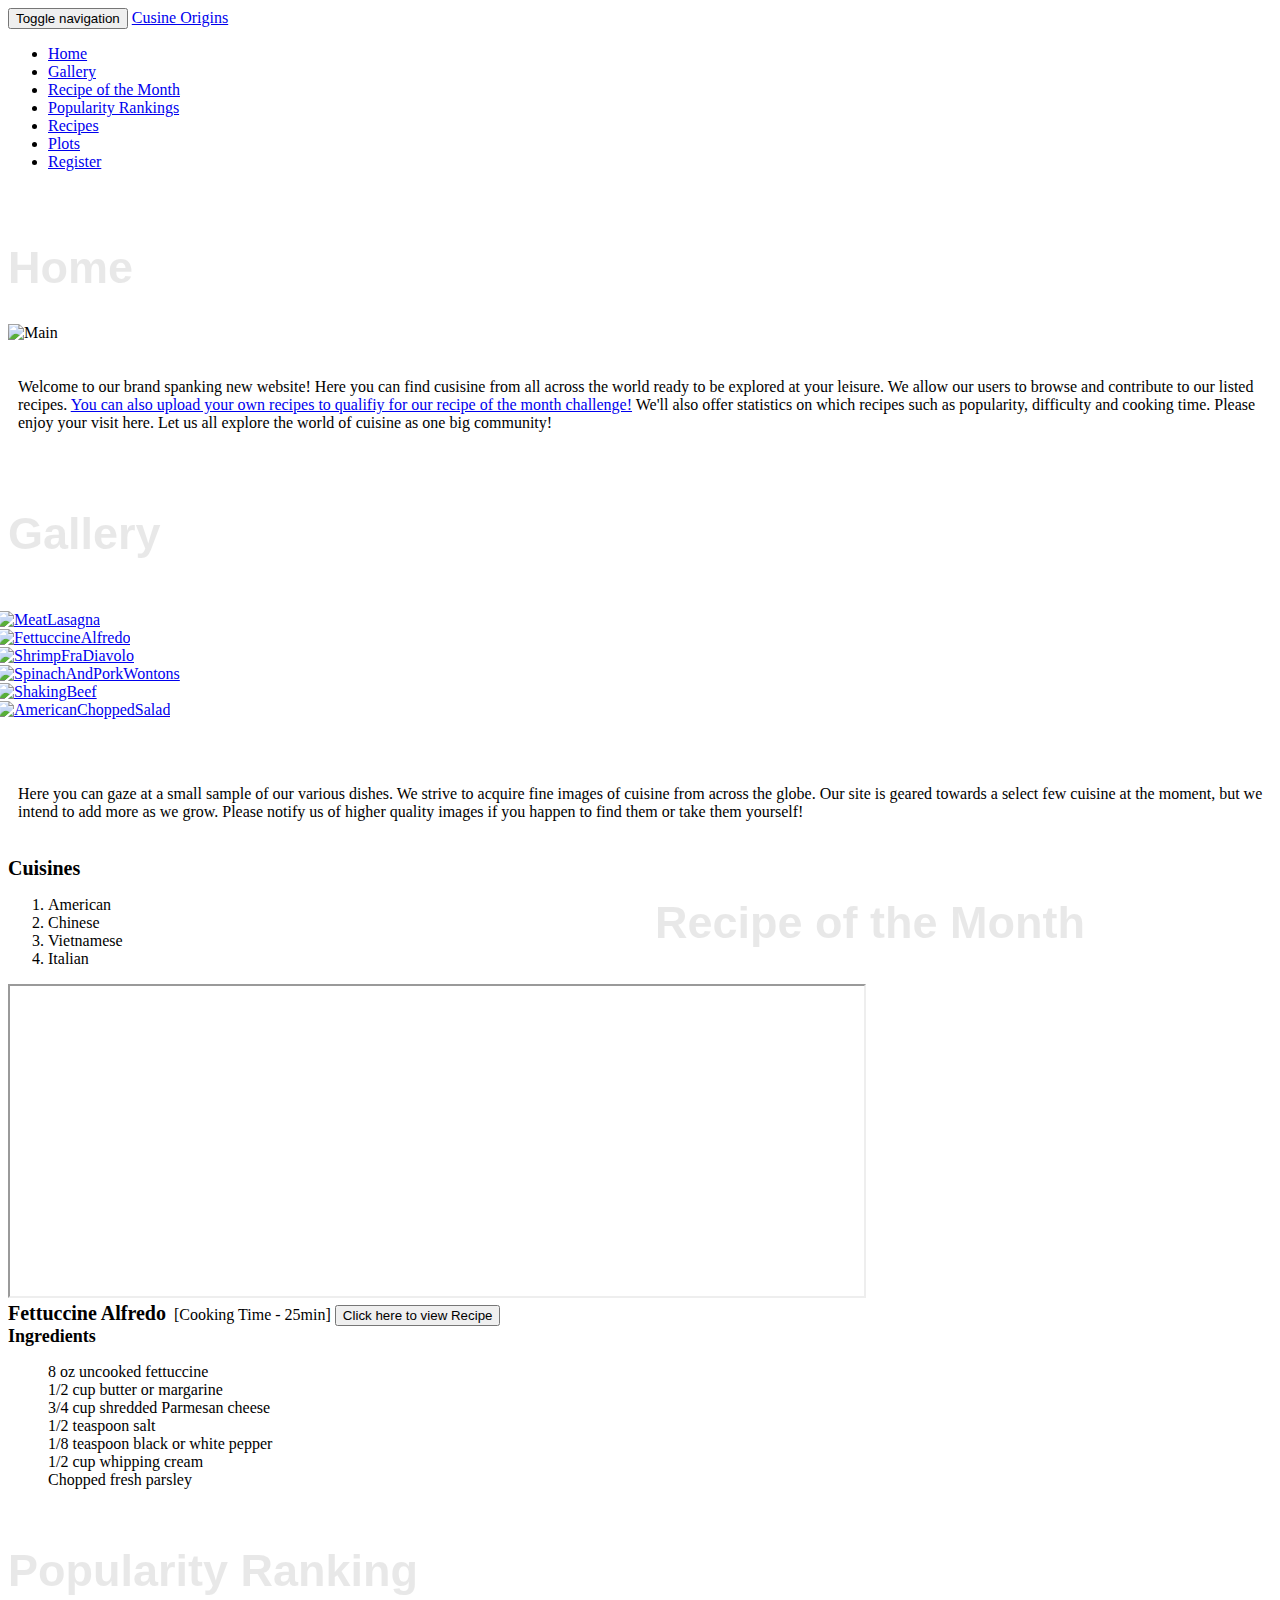
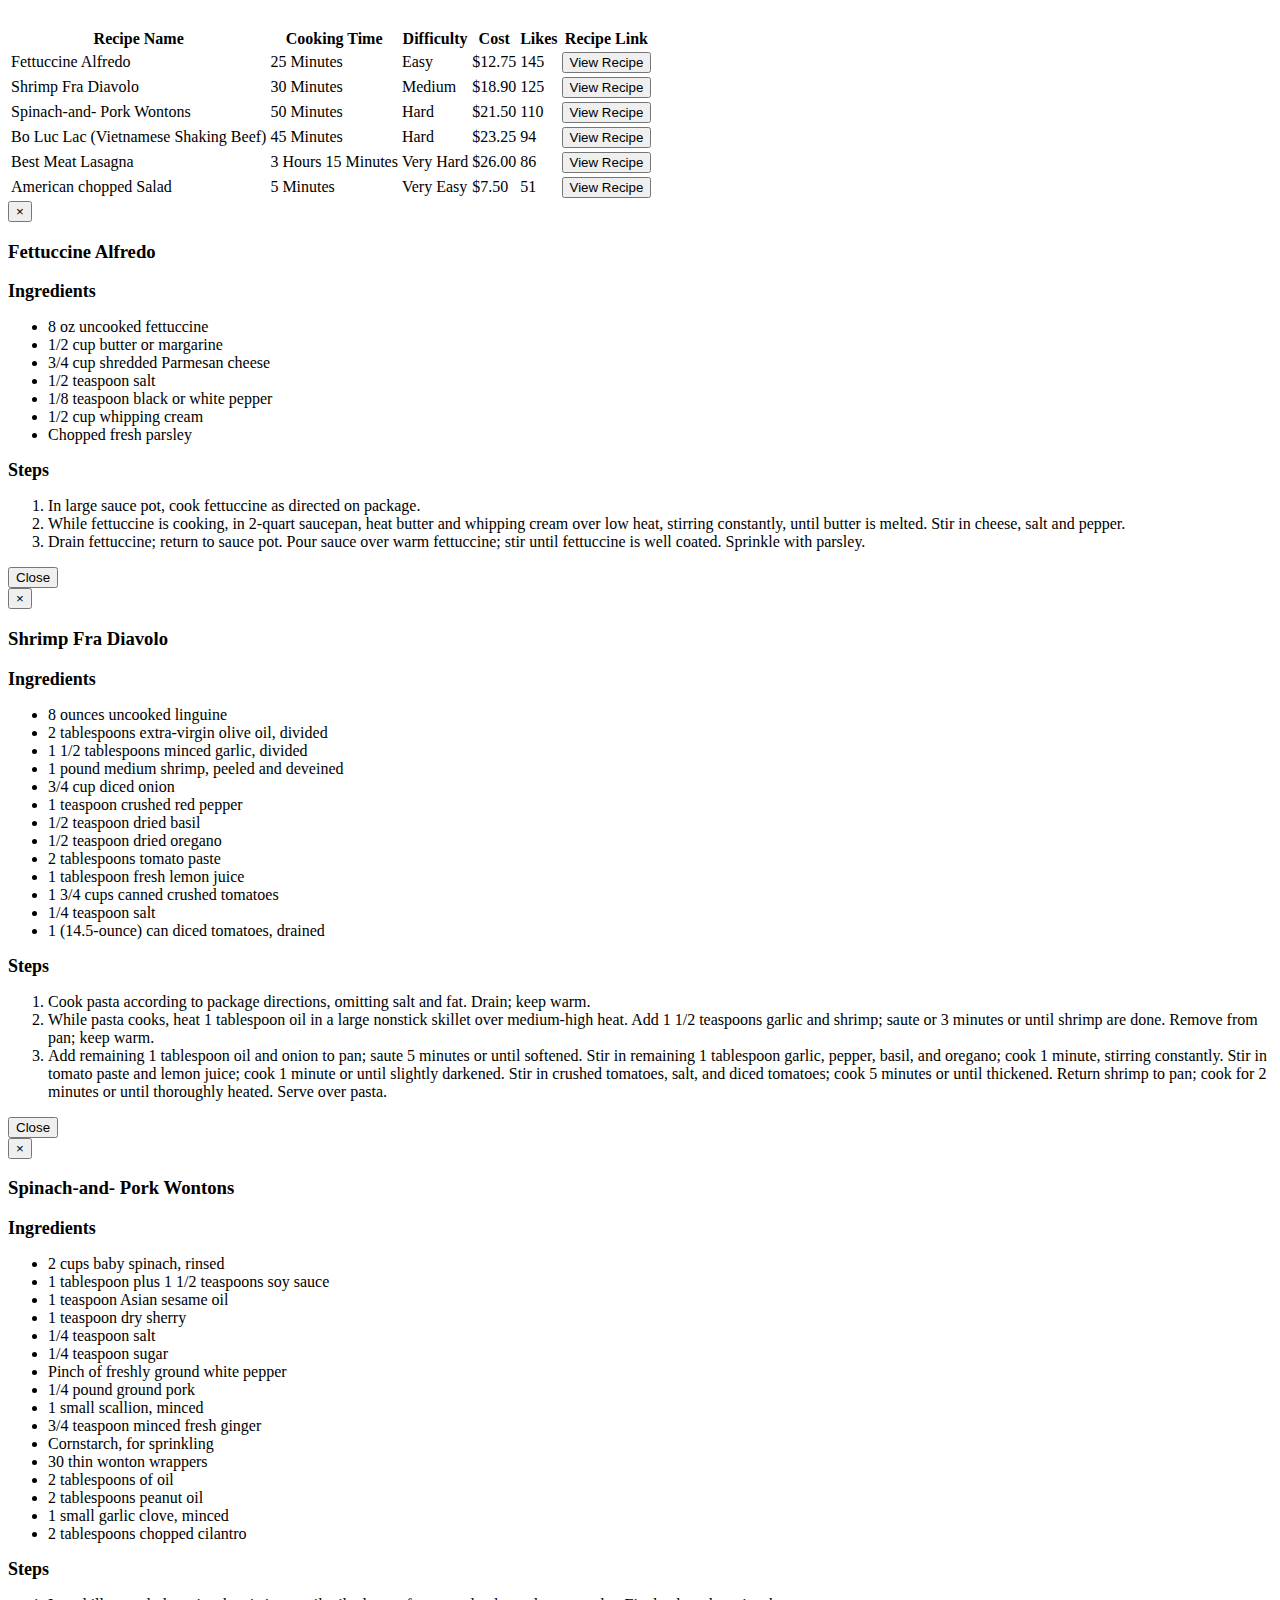
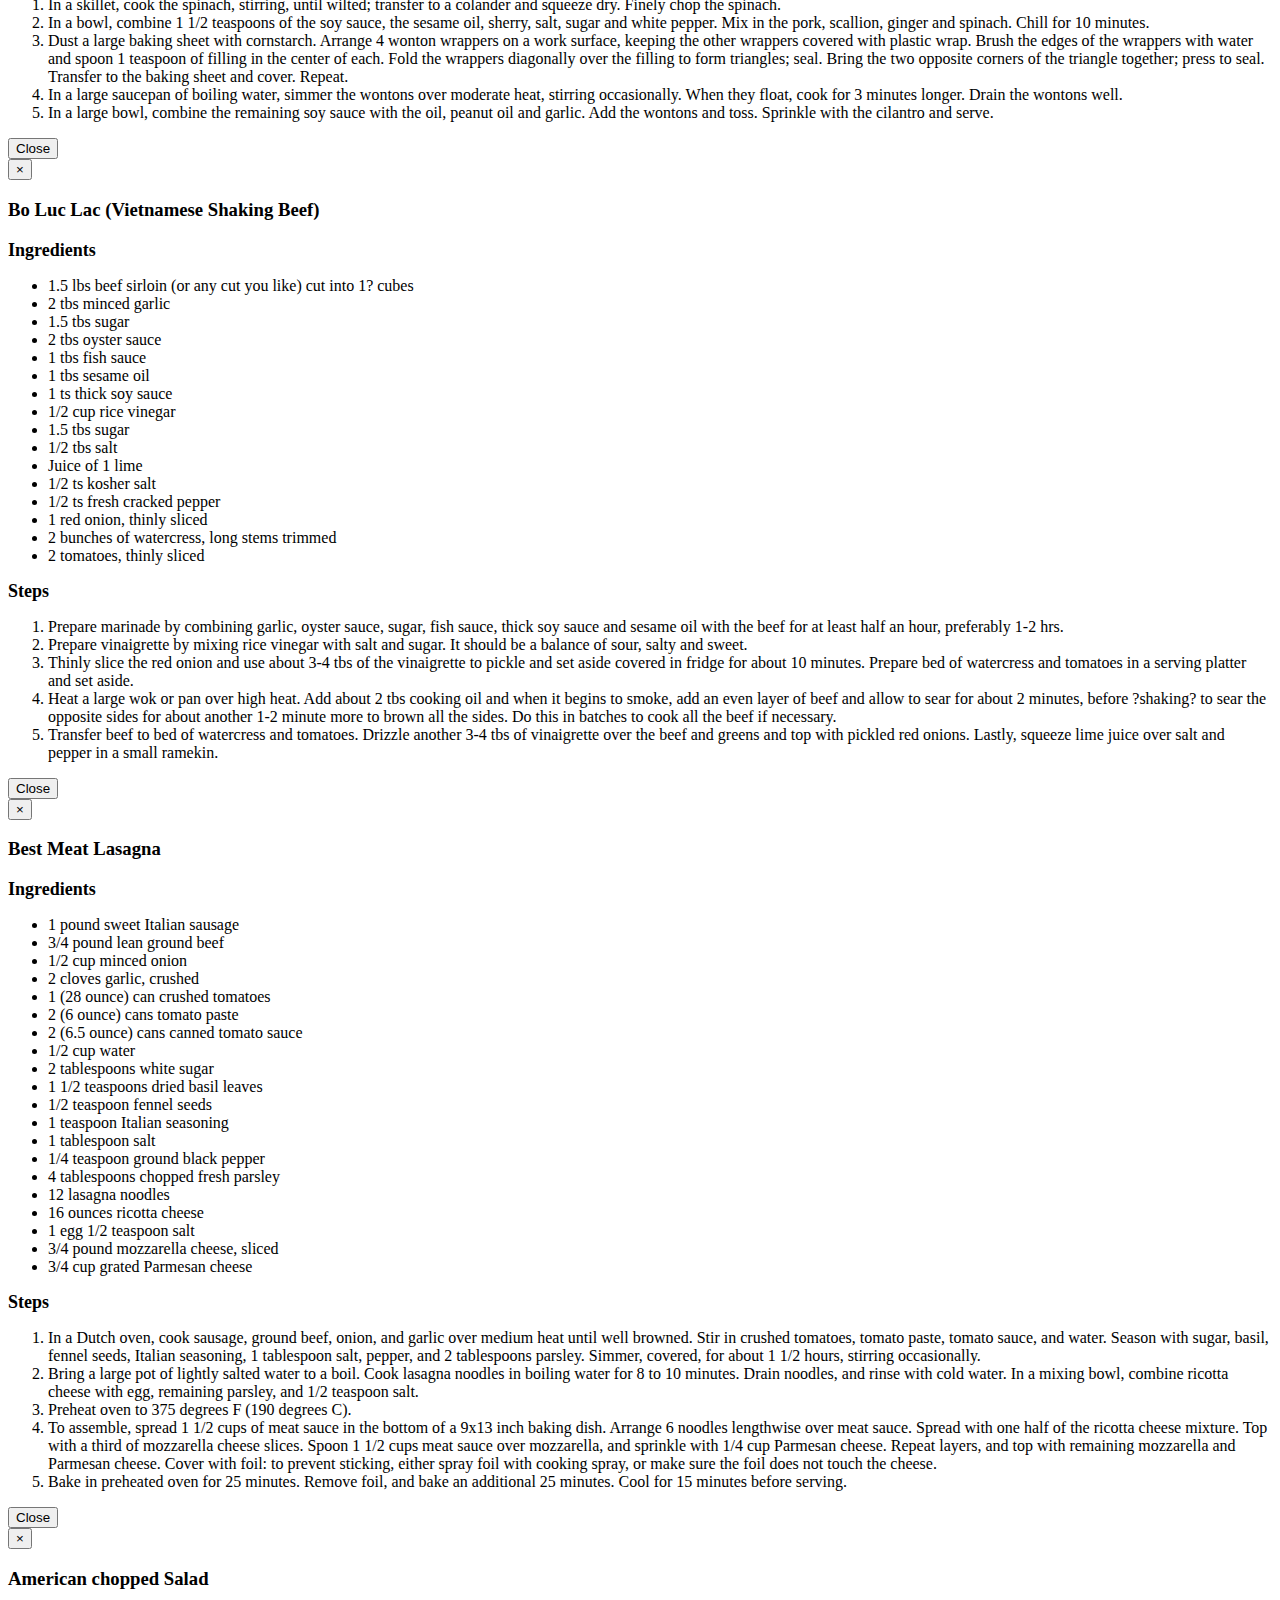
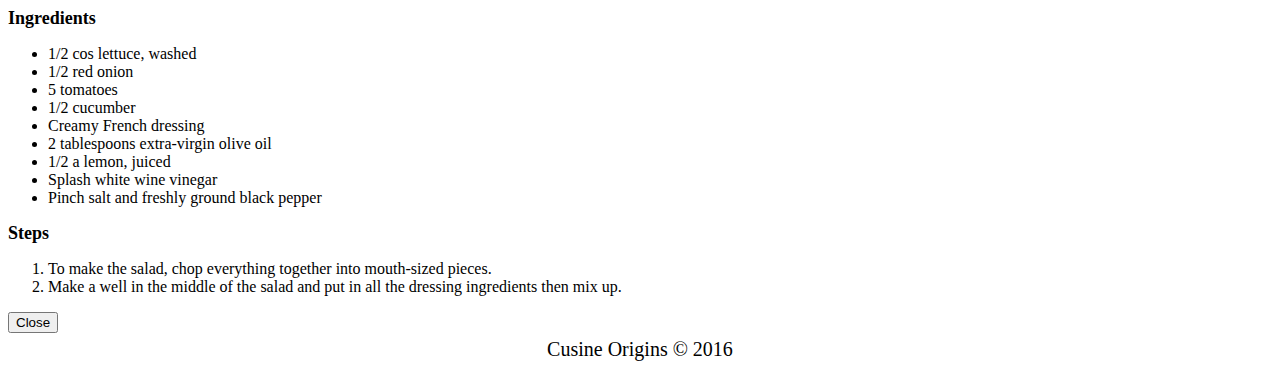
==== commit 55429ef1: "Add files via upload" ====
--- a/index.html
+++ b/index.html
@@ -93,12 +93,13 @@
         </div>
             <div id="navbar" class="collapse navbar-collapse">
                 <ul class="nav navbar-nav">
-                        <li class="active"><a href="#section1">Home</a></li>
-                        <li><a href="#section2">Gallery</a></li>
-                        <li><a href="#section3">Recipe of the Month</a></li>
-                        <li><a href="#section4">Popularity Rankings</a></li>
-                        <li><a href="forms.html">Forms</a></li>
+                        <li class="active"><a href="index.html#section1">Home</a></li>
+                        <li><a href="index.html#section2">Gallery</a></li>
+                        <li><a href="index.html#section3">Recipe of the Month</a></li>
+                        <li><a href="index.html#section4">Popularity Rankings</a></li>
+                        <li><a href="recipes.html">Recipes</a></li>
                         <li><a href="plots.html">Plots</a></li>
+                        <li><a href="register.html">Register</a></li>
                 </ul>
         </div><!--/.nav-collapse -->
     </div>
